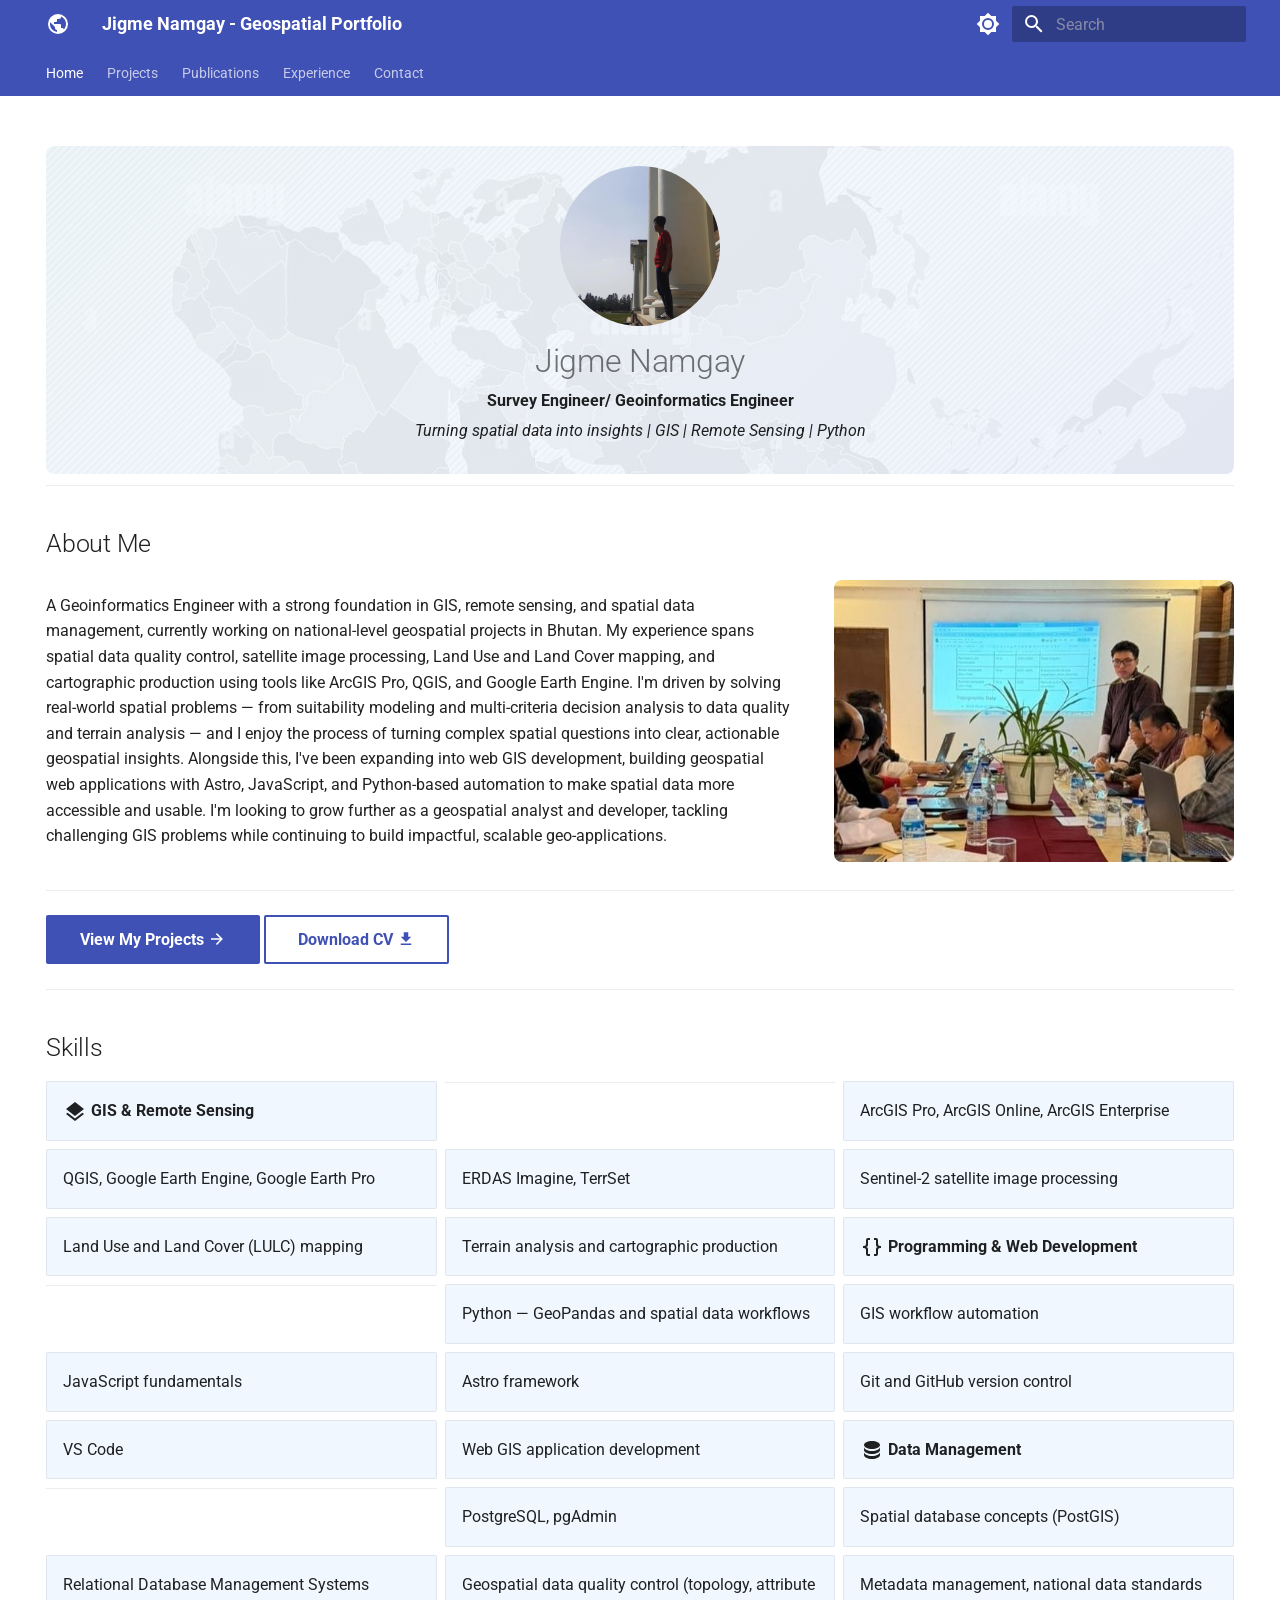
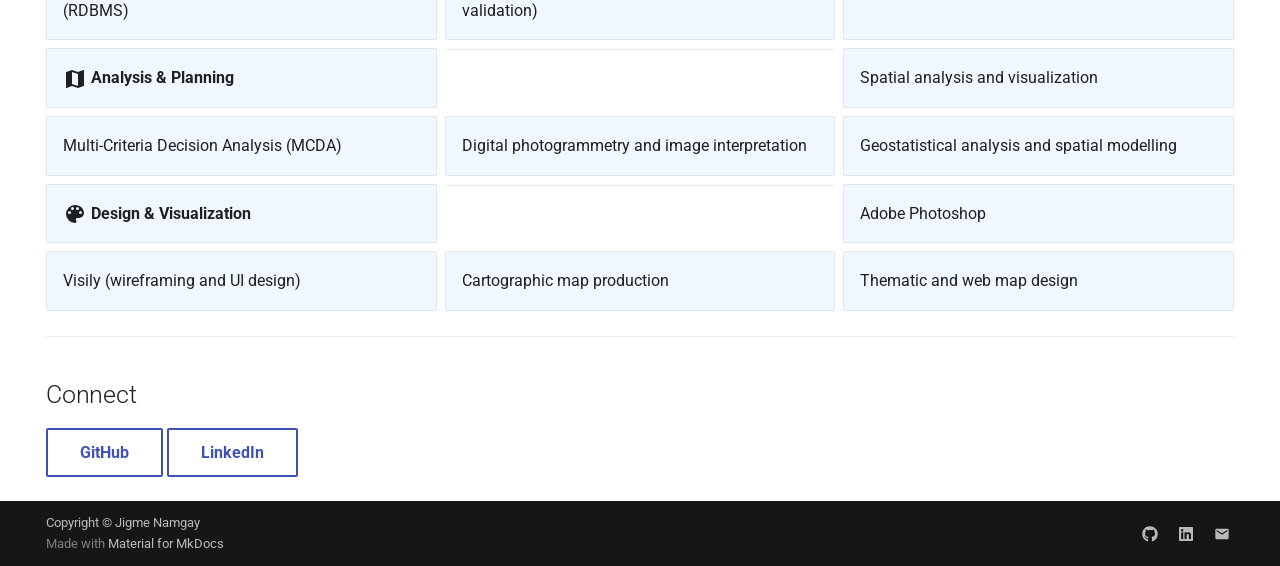
==== index.html @ ab0cf304 "Deployed d652d00 with MkDocs version: 1.6.1" ====
<!doctype html>
<html lang="en" class="no-js">
  <head>
    
      <meta charset="utf-8">
      <meta name="viewport" content="width=device-width,initial-scale=1">
      
        <meta name="description" content="Portfolio of Jigme Namgay — GIS, Remote Sensing, and Spatial Data Science">
      
      
        <meta name="author" content="Jigme Namgay">
      
      
      
      
        <link rel="next" href="projects/">
      
      
        
      
      
      <link rel="icon" href="assets/images/favicon.png">
      <meta name="generator" content="mkdocs-1.6.1, mkdocs-material-9.7.7">
    
    
      
        <title>Jigme Namgay - Geospatial Portfolio</title>
      
    
    
      <link rel="stylesheet" href="assets/stylesheets/main.ec1eaa64.min.css">
      
        
        <link rel="stylesheet" href="assets/stylesheets/palette.ab4e12ef.min.css">
      
      


    
    
      
    
    
      
        
        
        <link rel="preconnect" href="https://fonts.gstatic.com" crossorigin>
        <link rel="stylesheet" href="https://fonts.googleapis.com/css?family=Roboto:300,300i,400,400i,700,700i%7CRoboto+Mono:400,400i,700,700i&display=fallback">
        <style>:root{--md-text-font:"Roboto";--md-code-font:"Roboto Mono"}</style>
      
    
    
      <link rel="stylesheet" href="assets/css/extra.css">
    
    <script>__md_scope=new URL(".",location),__md_hash=e=>[...e].reduce(((e,_)=>(e<<5)-e+_.charCodeAt(0)),0),__md_get=(e,_=localStorage,t=__md_scope)=>JSON.parse(_.getItem(t.pathname+"."+e)),__md_set=(e,_,t=localStorage,a=__md_scope)=>{try{t.setItem(a.pathname+"."+e,JSON.stringify(_))}catch(e){}}</script>
    
      

    
    
  </head>
  
  
    
    
      
    
    
    
    
    <body dir="ltr" data-md-color-scheme="default" data-md-color-primary="indigo" data-md-color-accent="blue">
  
    
    <input class="md-toggle" data-md-toggle="drawer" type="checkbox" id="__drawer" autocomplete="off">
    <input class="md-toggle" data-md-toggle="search" type="checkbox" id="__search" autocomplete="off">
    <label class="md-overlay" for="__drawer"></label>
    <div data-md-component="skip">
      
        
        <a href="#about-me" class="md-skip">
          Skip to content
        </a>
      
    </div>
    <div data-md-component="announce">
      
    </div>
    
    
      

<header class="md-header" data-md-component="header">
  <nav class="md-header__inner md-grid" aria-label="Header">
    <a href="." title="Jigme Namgay - Geospatial Portfolio" class="md-header__button md-logo" aria-label="Jigme Namgay - Geospatial Portfolio" data-md-component="logo">
      
  
  <svg xmlns="http://www.w3.org/2000/svg" viewBox="0 0 24 24"><path d="M17.9 17.39c-.26-.8-1.01-1.39-1.9-1.39h-1v-3a1 1 0 0 0-1-1H8v-2h2a1 1 0 0 0 1-1V7h2a2 2 0 0 0 2-2v-.41a7.984 7.984 0 0 1 2.9 12.8M11 19.93c-3.95-.49-7-3.85-7-7.93 0-.62.08-1.22.21-1.79L9 15v1a2 2 0 0 0 2 2m1-16A10 10 0 0 0 2 12a10 10 0 0 0 10 10 10 10 0 0 0 10-10A10 10 0 0 0 12 2"/></svg>

    </a>
    <label class="md-header__button md-icon" for="__drawer">
      
      <svg xmlns="http://www.w3.org/2000/svg" viewBox="0 0 24 24"><path d="M3 6h18v2H3zm0 5h18v2H3zm0 5h18v2H3z"/></svg>
    </label>
    <div class="md-header__title" data-md-component="header-title">
      <div class="md-header__ellipsis">
        <div class="md-header__topic">
          <span class="md-ellipsis">
            Jigme Namgay - Geospatial Portfolio
          </span>
        </div>
        <div class="md-header__topic" data-md-component="header-topic">
          <span class="md-ellipsis">
            
              Home
            
          </span>
        </div>
      </div>
    </div>
    
      
        <form class="md-header__option" data-md-component="palette">
  
    
    
    
    <input class="md-option" data-md-color-media="" data-md-color-scheme="default" data-md-color-primary="indigo" data-md-color-accent="blue"  aria-label="Switch to dark mode"  type="radio" name="__palette" id="__palette_0">
    
      <label class="md-header__button md-icon" title="Switch to dark mode" for="__palette_1" hidden>
        <svg xmlns="http://www.w3.org/2000/svg" viewBox="0 0 24 24"><path d="M12 8a4 4 0 0 0-4 4 4 4 0 0 0 4 4 4 4 0 0 0 4-4 4 4 0 0 0-4-4m0 10a6 6 0 0 1-6-6 6 6 0 0 1 6-6 6 6 0 0 1 6 6 6 6 0 0 1-6 6m8-9.31V4h-4.69L12 .69 8.69 4H4v4.69L.69 12 4 15.31V20h4.69L12 23.31 15.31 20H20v-4.69L23.31 12z"/></svg>
      </label>
    
  
    
    
    
    <input class="md-option" data-md-color-media="" data-md-color-scheme="slate" data-md-color-primary="indigo" data-md-color-accent="blue"  aria-label="Switch to light mode"  type="radio" name="__palette" id="__palette_1">
    
      <label class="md-header__button md-icon" title="Switch to light mode" for="__palette_0" hidden>
        <svg xmlns="http://www.w3.org/2000/svg" viewBox="0 0 24 24"><path d="M12 18c-.89 0-1.74-.2-2.5-.55C11.56 16.5 13 14.42 13 12s-1.44-4.5-3.5-5.45C10.26 6.2 11.11 6 12 6a6 6 0 0 1 6 6 6 6 0 0 1-6 6m8-9.31V4h-4.69L12 .69 8.69 4H4v4.69L.69 12 4 15.31V20h4.69L12 23.31 15.31 20H20v-4.69L23.31 12z"/></svg>
      </label>
    
  
</form>
      
    
    
      <script>var palette=__md_get("__palette");if(palette&&palette.color){if("(prefers-color-scheme)"===palette.color.media){var media=matchMedia("(prefers-color-scheme: light)"),input=document.querySelector(media.matches?"[data-md-color-media='(prefers-color-scheme: light)']":"[data-md-color-media='(prefers-color-scheme: dark)']");palette.color.media=input.getAttribute("data-md-color-media"),palette.color.scheme=input.getAttribute("data-md-color-scheme"),palette.color.primary=input.getAttribute("data-md-color-primary"),palette.color.accent=input.getAttribute("data-md-color-accent")}for(var[key,value]of Object.entries(palette.color))document.body.setAttribute("data-md-color-"+key,value)}</script>
    
    
    
      
      
        <label class="md-header__button md-icon" for="__search">
          
          <svg xmlns="http://www.w3.org/2000/svg" viewBox="0 0 24 24"><path d="M9.5 3A6.5 6.5 0 0 1 16 9.5c0 1.61-.59 3.09-1.56 4.23l.27.27h.79l5 5-1.5 1.5-5-5v-.79l-.27-.27A6.52 6.52 0 0 1 9.5 16 6.5 6.5 0 0 1 3 9.5 6.5 6.5 0 0 1 9.5 3m0 2C7 5 5 7 5 9.5S7 14 9.5 14 14 12 14 9.5 12 5 9.5 5"/></svg>
        </label>
        <div class="md-search" data-md-component="search" role="dialog">
  <label class="md-search__overlay" for="__search"></label>
  <div class="md-search__inner" role="search">
    <form class="md-search__form" name="search">
      <input type="text" class="md-search__input" name="query" aria-label="Search" placeholder="Search" autocapitalize="off" autocorrect="off" autocomplete="off" spellcheck="false" data-md-component="search-query" required>
      <label class="md-search__icon md-icon" for="__search">
        
        <svg xmlns="http://www.w3.org/2000/svg" viewBox="0 0 24 24"><path d="M9.5 3A6.5 6.5 0 0 1 16 9.5c0 1.61-.59 3.09-1.56 4.23l.27.27h.79l5 5-1.5 1.5-5-5v-.79l-.27-.27A6.52 6.52 0 0 1 9.5 16 6.5 6.5 0 0 1 3 9.5 6.5 6.5 0 0 1 9.5 3m0 2C7 5 5 7 5 9.5S7 14 9.5 14 14 12 14 9.5 12 5 9.5 5"/></svg>
        
        <svg xmlns="http://www.w3.org/2000/svg" viewBox="0 0 24 24"><path d="M20 11v2H8l5.5 5.5-1.42 1.42L4.16 12l7.92-7.92L13.5 5.5 8 11z"/></svg>
      </label>
      <nav class="md-search__options" aria-label="Search">
        
        <button type="reset" class="md-search__icon md-icon" title="Clear" aria-label="Clear" tabindex="-1">
          
          <svg xmlns="http://www.w3.org/2000/svg" viewBox="0 0 24 24"><path d="M19 6.41 17.59 5 12 10.59 6.41 5 5 6.41 10.59 12 5 17.59 6.41 19 12 13.41 17.59 19 19 17.59 13.41 12z"/></svg>
        </button>
      </nav>
      
    </form>
    <div class="md-search__output">
      <div class="md-search__scrollwrap" tabindex="0" data-md-scrollfix>
        <div class="md-search-result" data-md-component="search-result">
          <div class="md-search-result__meta">
            Initializing search
          </div>
          <ol class="md-search-result__list" role="presentation"></ol>
        </div>
      </div>
    </div>
  </div>
</div>
      
    
    
  </nav>
  
</header>
    
    <div class="md-container" data-md-component="container">
      
      
        
          
            
<nav class="md-tabs" aria-label="Tabs" data-md-component="tabs">
  <div class="md-grid">
    <ul class="md-tabs__list">
      
        
  
  
  
    
  
  
    <li class="md-tabs__item md-tabs__item--active">
      <a href="." class="md-tabs__link">
        
  
  
    
  
  Home

      </a>
    </li>
  

      
        
  
  
  
  
    
    
      <li class="md-tabs__item">
        <a href="projects/" class="md-tabs__link">
          
  
  
  Projects

        </a>
      </li>
    
  

      
        
  
  
  
  
    <li class="md-tabs__item">
      <a href="publications/" class="md-tabs__link">
        
  
  
    
  
  Publications

      </a>
    </li>
  

      
        
  
  
  
  
    <li class="md-tabs__item">
      <a href="experience/" class="md-tabs__link">
        
  
  
    
  
  Experience

      </a>
    </li>
  

      
        
  
  
  
  
    <li class="md-tabs__item">
      <a href="contact/" class="md-tabs__link">
        
  
  
    
  
  Contact

      </a>
    </li>
  

      
    </ul>
  </div>
</nav>
          
        
      
      <main class="md-main" data-md-component="main">
        <div class="md-main__inner md-grid">
          
            
              
                
              
              <div class="md-sidebar md-sidebar--primary" data-md-component="sidebar" data-md-type="navigation" hidden>
                <div class="md-sidebar__scrollwrap">
                  <div class="md-sidebar__inner">
                    


  


<nav class="md-nav md-nav--primary md-nav--lifted" aria-label="Navigation" data-md-level="0">
  <label class="md-nav__title" for="__drawer">
    <a href="." title="Jigme Namgay - Geospatial Portfolio" class="md-nav__button md-logo" aria-label="Jigme Namgay - Geospatial Portfolio" data-md-component="logo">
      
  
  <svg xmlns="http://www.w3.org/2000/svg" viewBox="0 0 24 24"><path d="M17.9 17.39c-.26-.8-1.01-1.39-1.9-1.39h-1v-3a1 1 0 0 0-1-1H8v-2h2a1 1 0 0 0 1-1V7h2a2 2 0 0 0 2-2v-.41a7.984 7.984 0 0 1 2.9 12.8M11 19.93c-3.95-.49-7-3.85-7-7.93 0-.62.08-1.22.21-1.79L9 15v1a2 2 0 0 0 2 2m1-16A10 10 0 0 0 2 12a10 10 0 0 0 10 10 10 10 0 0 0 10-10A10 10 0 0 0 12 2"/></svg>

    </a>
    Jigme Namgay - Geospatial Portfolio
  </label>
  
  <ul class="md-nav__list" data-md-scrollfix>
    
      
      
  
  
    
  
  
  
    <li class="md-nav__item md-nav__item--active">
      
      <input class="md-nav__toggle md-toggle" type="checkbox" id="__toc">
      
      
      
        <label class="md-nav__link md-nav__link--active" for="__toc">
          
  
  
  <span class="md-ellipsis">
    
  
    Home
  

    
  </span>
  
  

          <span class="md-nav__icon md-icon"></span>
        </label>
      
      <a href="." class="md-nav__link md-nav__link--active">
        
  
  
  <span class="md-ellipsis">
    
  
    Home
  

    
  </span>
  
  

      </a>
      
        

<nav class="md-nav md-nav--secondary" aria-label="Table of contents">
  
  
  
  
    <label class="md-nav__title" for="__toc">
      <span class="md-nav__icon md-icon"></span>
      Table of contents
    </label>
    <ul class="md-nav__list" data-md-component="toc" data-md-scrollfix>
      
        <li class="md-nav__item">
  <a href="#about-me" class="md-nav__link">
    <span class="md-ellipsis">
      
        About Me
      
    </span>
  </a>
  
</li>
      
        <li class="md-nav__item">
  <a href="#skills" class="md-nav__link">
    <span class="md-ellipsis">
      
        Skills
      
    </span>
  </a>
  
</li>
      
        <li class="md-nav__item">
  <a href="#connect" class="md-nav__link">
    <span class="md-ellipsis">
      
        Connect
      
    </span>
  </a>
  
</li>
      
    </ul>
  
</nav>
      
    </li>
  

    
      
      
  
  
  
  
    
    
    
    
      
      
    
    
    <li class="md-nav__item md-nav__item--nested">
      
        
        
        <input class="md-nav__toggle md-toggle " type="checkbox" id="__nav_2" >
        
          
          <label class="md-nav__link" for="__nav_2" id="__nav_2_label" tabindex="0">
            
  
  
  <span class="md-ellipsis">
    
  
    Projects
  

    
  </span>
  
  

            <span class="md-nav__icon md-icon"></span>
          </label>
        
        <nav class="md-nav" data-md-level="1" aria-labelledby="__nav_2_label" aria-expanded="false">
          <label class="md-nav__title" for="__nav_2">
            <span class="md-nav__icon md-icon"></span>
            
  
    Projects
  

          </label>
          <ul class="md-nav__list" data-md-scrollfix>
            
              
                
  
  
  
  
    <li class="md-nav__item">
      <a href="projects/" class="md-nav__link">
        
  
  
  <span class="md-ellipsis">
    
  
    All Projects
  

    
  </span>
  
  

      </a>
    </li>
  

              
            
              
                
  
  
  
  
    <li class="md-nav__item">
      <a href="projects/NSDI-project/" class="md-nav__link">
        
  
  
  <span class="md-ellipsis">
    
  
    NSDI Project
  

    
  </span>
  
  

      </a>
    </li>
  

              
            
              
                
  
  
  
  
    <li class="md-nav__item">
      <a href="projects/alienable-land-mcda/" class="md-nav__link">
        
  
  
  <span class="md-ellipsis">
    
  
    Alienable Land Mapping (MCDA)
  

    
  </span>
  
  

      </a>
    </li>
  

              
            
              
                
  
  
  
  
    <li class="md-nav__item">
      <a href="projects/sample-notebook/" class="md-nav__link">
        
  
  
  <span class="md-ellipsis">
    
  
    Sample Notebook
  

    
  </span>
  
  

      </a>
    </li>
  

              
            
          </ul>
        </nav>
      
    </li>
  

    
      
      
  
  
  
  
    <li class="md-nav__item">
      <a href="publications/" class="md-nav__link">
        
  
  
  <span class="md-ellipsis">
    
  
    Publications
  

    
  </span>
  
  

      </a>
    </li>
  

    
      
      
  
  
  
  
    <li class="md-nav__item">
      <a href="experience/" class="md-nav__link">
        
  
  
  <span class="md-ellipsis">
    
  
    Experience
  

    
  </span>
  
  

      </a>
    </li>
  

    
      
      
  
  
  
  
    <li class="md-nav__item">
      <a href="contact/" class="md-nav__link">
        
  
  
  <span class="md-ellipsis">
    
  
    Contact
  

    
  </span>
  
  

      </a>
    </li>
  

    
  </ul>
</nav>
                  </div>
                </div>
              </div>
            
            
              
                
              
              <div class="md-sidebar md-sidebar--secondary" data-md-component="sidebar" data-md-type="toc" hidden>
                <div class="md-sidebar__scrollwrap">
                  <div class="md-sidebar__inner">
                    

<nav class="md-nav md-nav--secondary" aria-label="Table of contents">
  
  
  
  
    <label class="md-nav__title" for="__toc">
      <span class="md-nav__icon md-icon"></span>
      Table of contents
    </label>
    <ul class="md-nav__list" data-md-component="toc" data-md-scrollfix>
      
        <li class="md-nav__item">
  <a href="#about-me" class="md-nav__link">
    <span class="md-ellipsis">
      
        About Me
      
    </span>
  </a>
  
</li>
      
        <li class="md-nav__item">
  <a href="#skills" class="md-nav__link">
    <span class="md-ellipsis">
      
        Skills
      
    </span>
  </a>
  
</li>
      
        <li class="md-nav__item">
  <a href="#connect" class="md-nav__link">
    <span class="md-ellipsis">
      
        Connect
      
    </span>
  </a>
  
</li>
      
    </ul>
  
</nav>
                  </div>
                </div>
              </div>
            
          
          
            <div class="md-content" data-md-component="content">
              
              <article class="md-content__inner md-typeset">
                
                  
  




<!--
CHECKLIST FOR THIS PAGE:
- [ ] Replace [YOUR NAME] with your full name (3 places)
- [ ] Replace [YOUR JOB TITLE] with your current or target role
- [ ] Replace [YOUR TAGLINE] with a short phrase describing your focus
- [ ] Rewrite the About Me paragraph with your own words
- [ ] Replace assets/images/profile.png with your actual photo (keep the filename or update it below)
- [ ] Replace assets/images/about.png with your own image (a field photo, map, or workspace shot)
- [ ] Edit the skill cards to match your actual skills (add, remove, or rename cards as needed)
- [ ] Update GitHub and LinkedIn links in the Connect section
- [ ] Add your CV PDF to docs/assets/ and update the filename in the Download CV button
-->

<div class="hero">
  <img src="assets/images/profile.png" alt="[YOUR NAME]" class="profile-photo">
  <h1>Jigme Namgay</h1>
  <p><strong>Survey Engineer/ Geoinformatics Engineer </strong></p>
  <p><em>Turning spatial data into insights | GIS | Remote Sensing | Python</em></p>
</div>

<hr />
<h2 id="about-me">About Me</h2>
<div class="about-section">
<div class="about-text">
<p>A Geoinformatics Engineer with a strong foundation in GIS, remote sensing, and spatial data management, currently working on national-level geospatial projects in Bhutan. My experience spans spatial data quality control, satellite image processing, Land Use and Land Cover mapping, and cartographic production using tools like ArcGIS Pro, QGIS, and Google Earth Engine. I'm driven by solving real-world spatial problems — from suitability modeling and multi-criteria decision analysis to data quality and terrain analysis — and I enjoy the process of turning complex spatial questions into clear, actionable geospatial insights. Alongside this, I've been expanding into web GIS development, building geospatial web applications with Astro, JavaScript, and Python-based automation to make spatial data more accessible and usable. I'm looking to grow further as a geospatial analyst and developer, tackling challenging GIS problems while continuing to build impactful, scalable geo-applications.</p>
</div>
<div class="about-image">
  <img src="assets/images/about.png" alt="About">
</div>
</div>
<hr />
<p><a class="md-button md-button--primary" href="projects/">View My Projects <span class="twemoji"><svg xmlns="http://www.w3.org/2000/svg" viewBox="0 0 24 24"><path d="M4 11v2h12l-5.5 5.5 1.42 1.42L19.84 12l-7.92-7.92L10.5 5.5 16 11z"/></svg></span></a>
<a class="md-button" href="assets/Jigme%20Namgay-CV.pdf">Download CV <span class="twemoji"><svg xmlns="http://www.w3.org/2000/svg" viewBox="0 0 24 24"><path d="M5 20h14v-2H5m14-9h-4V3H9v6H5l7 7z"/></svg></span></a></p>
<hr />
<h2 id="skills">Skills</h2>
<div class="grid cards">
<ul>
<li><span class="twemoji lg middle"><svg xmlns="http://www.w3.org/2000/svg" viewBox="0 0 24 24"><path d="m12 16 7.36-5.73L21 9l-9-7-9 7 1.63 1.27M12 18.54l-7.38-5.73L3 14.07l9 7 9-7-1.63-1.27z"/></svg></span> <strong>GIS &amp; Remote Sensing</strong></li>
</ul>
<hr />
<ul>
<li>ArcGIS Pro, ArcGIS Online, ArcGIS Enterprise</li>
<li>QGIS, Google Earth Engine, Google Earth Pro</li>
<li>ERDAS Imagine, TerrSet</li>
<li>Sentinel-2 satellite image processing</li>
<li>Land Use and Land Cover (LULC) mapping</li>
<li>
<p>Terrain analysis and cartographic production</p>
</li>
<li>
<p><span class="twemoji lg middle"><svg xmlns="http://www.w3.org/2000/svg" viewBox="0 0 24 24"><path d="M8 3a2 2 0 0 0-2 2v4a2 2 0 0 1-2 2H3v2h1a2 2 0 0 1 2 2v4a2 2 0 0 0 2 2h2v-2H8v-5a2 2 0 0 0-2-2 2 2 0 0 0 2-2V5h2V3m6 0a2 2 0 0 1 2 2v4a2 2 0 0 0 2 2h1v2h-1a2 2 0 0 0-2 2v4a2 2 0 0 1-2 2h-2v-2h2v-5a2 2 0 0 1 2-2 2 2 0 0 1-2-2V5h-2V3z"/></svg></span> <strong>Programming &amp; Web Development</strong></p>
</li>
</ul>
<hr />
<ul>
<li>Python — GeoPandas and spatial data workflows</li>
<li>GIS workflow automation</li>
<li>JavaScript fundamentals</li>
<li>Astro framework</li>
<li>Git and GitHub version control</li>
<li>VS Code</li>
<li>
<p>Web GIS application development</p>
</li>
<li>
<p><span class="twemoji lg middle"><svg xmlns="http://www.w3.org/2000/svg" viewBox="0 0 24 24"><path d="M12 3C7.58 3 4 4.79 4 7s3.58 4 8 4 8-1.79 8-4-3.58-4-8-4M4 9v3c0 2.21 3.58 4 8 4s8-1.79 8-4V9c0 2.21-3.58 4-8 4s-8-1.79-8-4m0 5v3c0 2.21 3.58 4 8 4s8-1.79 8-4v-3c0 2.21-3.58 4-8 4s-8-1.79-8-4"/></svg></span> <strong>Data Management</strong></p>
</li>
</ul>
<hr />
<ul>
<li>PostgreSQL, pgAdmin</li>
<li>Spatial database concepts (PostGIS)</li>
<li>Relational Database Management Systems (RDBMS)</li>
<li>Geospatial data quality control (topology, attribute validation)</li>
<li>
<p>Metadata management, national data standards</p>
</li>
<li>
<p><span class="twemoji lg middle"><svg xmlns="http://www.w3.org/2000/svg" viewBox="0 0 24 24"><path d="m15 19-6-2.11V5l6 2.11M20.5 3h-.16L15 5.1 9 3 3.36 4.9c-.21.07-.36.25-.36.48V20.5a.5.5 0 0 0 .5.5c.05 0 .11 0 .16-.03L9 18.9l6 2.1 5.64-1.9c.21-.1.36-.25.36-.48V3.5a.5.5 0 0 0-.5-.5"/></svg></span> <strong>Analysis &amp; Planning</strong></p>
</li>
</ul>
<hr />
<ul>
<li>Spatial analysis and visualization</li>
<li>Multi-Criteria Decision Analysis (MCDA)</li>
<li>Digital photogrammetry and image interpretation</li>
<li>
<p>Geostatistical analysis and spatial modelling</p>
</li>
<li>
<p><span class="twemoji lg middle"><svg xmlns="http://www.w3.org/2000/svg" viewBox="0 0 24 24"><path d="M17.5 12a1.5 1.5 0 0 1-1.5-1.5A1.5 1.5 0 0 1 17.5 9a1.5 1.5 0 0 1 1.5 1.5 1.5 1.5 0 0 1-1.5 1.5m-3-4A1.5 1.5 0 0 1 13 6.5 1.5 1.5 0 0 1 14.5 5 1.5 1.5 0 0 1 16 6.5 1.5 1.5 0 0 1 14.5 8m-5 0A1.5 1.5 0 0 1 8 6.5 1.5 1.5 0 0 1 9.5 5 1.5 1.5 0 0 1 11 6.5 1.5 1.5 0 0 1 9.5 8m-3 4A1.5 1.5 0 0 1 5 10.5 1.5 1.5 0 0 1 6.5 9 1.5 1.5 0 0 1 8 10.5 1.5 1.5 0 0 1 6.5 12M12 3a9 9 0 0 0-9 9 9 9 0 0 0 9 9 1.5 1.5 0 0 0 1.5-1.5c0-.39-.15-.74-.39-1-.23-.27-.38-.62-.38-1a1.5 1.5 0 0 1 1.5-1.5H16a5 5 0 0 0 5-5c0-4.42-4.03-8-9-8"/></svg></span> <strong>Design &amp; Visualization</strong></p>
</li>
</ul>
<hr />
<ul>
<li>Adobe Photoshop</li>
<li>Visily (wireframing and UI design)</li>
<li>Cartographic map production</li>
<li>Thematic and web map design</li>
</ul>
</div>
<hr />
<h2 id="connect">Connect</h2>
<p><a class="md-button" href="https://github.com/Jimme09">GitHub</a>
<a class="md-button" href="https://linkedin.com/in/jigme-n">LinkedIn</a></p>







  
  




  



                
              </article>
            </div>
          
          
<script>var target=document.getElementById(location.hash.slice(1));target&&target.name&&(target.checked=target.name.startsWith("__tabbed_"))</script>
        </div>
        
          <button type="button" class="md-top md-icon" data-md-component="top" hidden>
  
  <svg xmlns="http://www.w3.org/2000/svg" viewBox="0 0 24 24"><path d="M13 20h-2V8l-5.5 5.5-1.42-1.42L12 4.16l7.92 7.92-1.42 1.42L13 8z"/></svg>
  Back to top
</button>
        
      </main>
      
        <footer class="md-footer">
  
  <div class="md-footer-meta md-typeset">
    <div class="md-footer-meta__inner md-grid">
      <div class="md-copyright">
  
    <div class="md-copyright__highlight">
      Copyright &copy; Jigme Namgay
    </div>
  
  
    Made with
    <a href="https://squidfunk.github.io/mkdocs-material/" target="_blank" rel="noopener">
      Material for MkDocs
    </a>
  
</div>
      
        
<div class="md-social">
  
    
    
    
    
      
      
    
    <a href="https://github.com/Jimme09" target="_blank" rel="noopener" title="github.com" class="md-social__link">
      <svg xmlns="http://www.w3.org/2000/svg" viewBox="0 0 512 512"><!--! Font Awesome Free 7.1.0 by @fontawesome - https://fontawesome.com License - https://fontawesome.com/license/free (Icons: CC BY 4.0, Fonts: SIL OFL 1.1, Code: MIT License) Copyright 2025 Fonticons, Inc.--><path d="M173.9 397.4c0 2-2.3 3.6-5.2 3.6-3.3.3-5.6-1.3-5.6-3.6 0-2 2.3-3.6 5.2-3.6 3-.3 5.6 1.3 5.6 3.6m-31.1-4.5c-.7 2 1.3 4.3 4.3 4.9 2.6 1 5.6 0 6.2-2s-1.3-4.3-4.3-5.2c-2.6-.7-5.5.3-6.2 2.3m44.2-1.7c-2.9.7-4.9 2.6-4.6 4.9.3 2 2.9 3.3 5.9 2.6 2.9-.7 4.9-2.6 4.6-4.6-.3-1.9-3-3.2-5.9-2.9M252.8 8C114.1 8 8 113.3 8 252c0 110.9 69.8 205.8 169.5 239.2 12.8 2.3 17.3-5.6 17.3-12.1 0-6.2-.3-40.4-.3-61.4 0 0-70 15-84.7-29.8 0 0-11.4-29.1-27.8-36.6 0 0-22.9-15.7 1.6-15.4 0 0 24.9 2 38.6 25.8 21.9 38.6 58.6 27.5 72.9 20.9 2.3-16 8.8-27.1 16-33.7-55.9-6.2-112.3-14.3-112.3-110.5 0-27.5 7.6-41.3 23.6-58.9-2.6-6.5-11.1-33.3 2.6-67.9 20.9-6.5 69 27 69 27 20-5.6 41.5-8.5 62.8-8.5s42.8 2.9 62.8 8.5c0 0 48.1-33.6 69-27 13.7 34.7 5.2 61.4 2.6 67.9 16 17.7 25.8 31.5 25.8 58.9 0 96.5-58.9 104.2-114.8 110.5 9.2 7.9 17 22.9 17 46.4 0 33.7-.3 75.4-.3 83.6 0 6.5 4.6 14.4 17.3 12.1C436.2 457.8 504 362.9 504 252 504 113.3 391.5 8 252.8 8M105.2 352.9c-1.3 1-1 3.3.7 5.2 1.6 1.6 3.9 2.3 5.2 1 1.3-1 1-3.3-.7-5.2-1.6-1.6-3.9-2.3-5.2-1m-10.8-8.1c-.7 1.3.3 2.9 2.3 3.9 1.6 1 3.6.7 4.3-.7.7-1.3-.3-2.9-2.3-3.9-2-.6-3.6-.3-4.3.7m32.4 35.6c-1.6 1.3-1 4.3 1.3 6.2 2.3 2.3 5.2 2.6 6.5 1 1.3-1.3.7-4.3-1.3-6.2-2.2-2.3-5.2-2.6-6.5-1m-11.4-14.7c-1.6 1-1.6 3.6 0 5.9s4.3 3.3 5.6 2.3c1.6-1.3 1.6-3.9 0-6.2-1.4-2.3-4-3.3-5.6-2"/></svg>
    </a>
  
    
    
    
    
      
      
    
    <a href="https://linkedin.com/in/jigme-n" target="_blank" rel="noopener" title="linkedin.com" class="md-social__link">
      <svg xmlns="http://www.w3.org/2000/svg" viewBox="0 0 448 512"><!--! Font Awesome Free 7.1.0 by @fontawesome - https://fontawesome.com License - https://fontawesome.com/license/free (Icons: CC BY 4.0, Fonts: SIL OFL 1.1, Code: MIT License) Copyright 2025 Fonticons, Inc.--><path d="M416 32H31.9C14.3 32 0 46.5 0 64.3v383.4C0 465.5 14.3 480 31.9 480H416c17.6 0 32-14.5 32-32.3V64.3c0-17.8-14.4-32.3-32-32.3M135.4 416H69V202.2h66.5V416zM102.2 96a38.5 38.5 0 1 1 0 77 38.5 38.5 0 1 1 0-77m282.1 320h-66.4V312c0-24.8-.5-56.7-34.5-56.7-34.6 0-39.9 27-39.9 54.9V416h-66.4V202.2h63.7v29.2h.9c8.9-16.8 30.6-34.5 62.9-34.5 67.2 0 79.7 44.3 79.7 101.9z"/></svg>
    </a>
  
    
    
    
    
    <a href="mailto:j.namgay11@gmail.com" target="_blank" rel="noopener" title="" class="md-social__link">
      <svg xmlns="http://www.w3.org/2000/svg" viewBox="0 0 24 24"><path d="m20 8-8 5-8-5V6l8 5 8-5m0-2H4c-1.11 0-2 .89-2 2v12a2 2 0 0 0 2 2h16a2 2 0 0 0 2-2V6a2 2 0 0 0-2-2"/></svg>
    </a>
  
</div>
      
    </div>
  </div>
</footer>
      
    </div>
    <div class="md-dialog" data-md-component="dialog">
      <div class="md-dialog__inner md-typeset"></div>
    </div>
    
    
    
      
      
      <script id="__config" type="application/json">{"annotate": null, "base": ".", "features": ["navigation.tabs", "navigation.top", "content.code.copy"], "search": "assets/javascripts/workers/search.2c215733.min.js", "tags": null, "translations": {"clipboard.copied": "Copied to clipboard", "clipboard.copy": "Copy to clipboard", "search.result.more.one": "1 more on this page", "search.result.more.other": "# more on this page", "search.result.none": "No matching documents", "search.result.one": "1 matching document", "search.result.other": "# matching documents", "search.result.placeholder": "Type to start searching", "search.result.term.missing": "Missing", "select.version": "Select version"}, "version": null}</script>
    
    
      <script src="assets/javascripts/bundle.d7400e89.min.js"></script>
      
    
  </body>
</html>
---- assets/stylesheets/main.ec1eaa64.min.css ----
@charset "UTF-8";html{-webkit-text-size-adjust:none;-moz-text-size-adjust:none;text-size-adjust:none;box-sizing:border-box}*,:after,:before{box-sizing:inherit}@media (prefers-reduced-motion){*,:after,:before{transition:none!important}}body{margin:0}a,button,input,label{-webkit-tap-highlight-color:transparent}a{color:inherit;text-decoration:none}hr{border:0;box-sizing:initial;display:block;height:.05rem;overflow:visible;padding:0}small{font-size:80%}sub,sup{line-height:1em}img{border-style:none}table{border-collapse:initial;border-spacing:0}td,th{font-weight:400;vertical-align:top}button{background:#0000;border:0;font-family:inherit;font-size:inherit;margin:0;padding:0}input{border:0;outline:none}:root{--md-primary-fg-color:#4051b5;--md-primary-fg-color--light:#5d6cc0;--md-primary-fg-color--dark:#303fa1;--md-primary-bg-color:#fff;--md-primary-bg-color--light:#ffffffb3;--md-accent-fg-color:#526cfe;--md-accent-fg-color--transparent:#526cfe1a;--md-accent-bg-color:#fff;--md-accent-bg-color--light:#ffffffb3}[data-md-color-scheme=default]{color-scheme:light}[data-md-color-scheme=default] img[src$="#gh-dark-mode-only"],[data-md-color-scheme=default] img[src$="#only-dark"]{display:none}:root,[data-md-color-scheme=default]{--md-hue:225deg;--md-default-fg-color:#000000de;--md-default-fg-color--light:#0000008a;--md-default-fg-color--lighter:#00000052;--md-default-fg-color--lightest:#00000012;--md-default-bg-color:#fff;--md-default-bg-color--light:#ffffffb3;--md-default-bg-color--lighter:#ffffff4d;--md-default-bg-color--lightest:#ffffff1f;--md-code-fg-color:#36464e;--md-code-bg-color:#f5f5f5;--md-code-bg-color--light:#f5f5f5b3;--md-code-bg-color--lighter:#f5f5f54d;--md-code-hl-color:#4287ff;--md-code-hl-color--light:#4287ff1a;--md-code-hl-number-color:#d52a2a;--md-code-hl-special-color:#db1457;--md-code-hl-function-color:#a846b9;--md-code-hl-constant-color:#6e59d9;--md-code-hl-keyword-color:#3f6ec6;--md-code-hl-string-color:#1c7d4d;--md-code-hl-name-color:var(--md-code-fg-color);--md-code-hl-operator-color:var(--md-default-fg-color--light);--md-code-hl-punctuation-color:var(--md-default-fg-color--light);--md-code-hl-comment-color:var(--md-default-fg-color--light);--md-code-hl-generic-color:var(--md-default-fg-color--light);--md-code-hl-variable-color:var(--md-default-fg-color--light);--md-typeset-color:var(--md-default-fg-color);--md-typeset-a-color:var(--md-primary-fg-color);--md-typeset-del-color:#f5503d26;--md-typeset-ins-color:#0bd57026;--md-typeset-kbd-color:#fafafa;--md-typeset-kbd-accent-color:#fff;--md-typeset-kbd-border-color:#b8b8b8;--md-typeset-mark-color:#ffff0080;--md-typeset-table-color:#0000001f;--md-typeset-table-color--light:rgba(0,0,0,.035);--md-admonition-fg-color:var(--md-default-fg-color);--md-admonition-bg-color:var(--md-default-bg-color);--md-warning-fg-color:#000000de;--md-warning-bg-color:#ff9;--md-footer-fg-color:#fff;--md-footer-fg-color--light:#ffffffb3;--md-footer-fg-color--lighter:#ffffff73;--md-footer-bg-color:#000000de;--md-footer-bg-color--dark:#00000052;--md-shadow-z1:0 0.2rem 0.5rem #0000000d,0 0 0.05rem #0000001a;--md-shadow-z2:0 0.2rem 0.5rem #0000001a,0 0 0.05rem #00000040;--md-shadow-z3:0 0.2rem 0.5rem #0003,0 0 0.05rem #00000059}.md-icon svg{fill:currentcolor;display:block;height:1.2rem;width:1.2rem}body{-webkit-font-smoothing:antialiased;-moz-osx-font-smoothing:grayscale;--md-text-font-family:var(--md-text-font,_),-apple-system,BlinkMacSystemFont,Helvetica,Arial,sans-serif;--md-code-font-family:var(--md-code-font,_),SFMono-Regular,Consolas,Menlo,monospace}aside,body,input{font-feature-settings:"kern","liga";color:var(--md-typeset-color);font-family:var(--md-text-font-family)}code,kbd,pre{font-feature-settings:"kern";font-family:var(--md-code-font-family)}:root{--md-typeset-table-sort-icon:url('data:image/svg+xml;charset=utf-8,<svg xmlns="http://www.w3.org/2000/svg" viewBox="0 0 24 24"><path d="m18 21-4-4h3V7h-3l4-4 4 4h-3v10h3M2 19v-2h10v2M2 13v-2h7v2M2 7V5h4v2z"/></svg>');--md-typeset-table-sort-icon--asc:url('data:image/svg+xml;charset=utf-8,<svg xmlns="http://www.w3.org/2000/svg" viewBox="0 0 24 24"><path d="M19 17h3l-4 4-4-4h3V3h2M2 17h10v2H2M6 5v2H2V5m0 6h7v2H2z"/></svg>');--md-typeset-table-sort-icon--desc:url('data:image/svg+xml;charset=utf-8,<svg xmlns="http://www.w3.org/2000/svg" viewBox="0 0 24 24"><path d="M19 7h3l-4-4-4 4h3v14h2M2 17h10v2H2M6 5v2H2V5m0 6h7v2H2z"/></svg>')}.md-typeset{-webkit-print-color-adjust:exact;color-adjust:exact;font-size:.8rem;line-height:1.6;overflow-wrap:break-word}@media print{.md-typeset{font-size:.68rem}}.md-typeset blockquote,.md-typeset dl,.md-typeset figure,.md-typeset ol,.md-typeset pre,.md-typeset ul{margin-bottom:1em;margin-top:1em}.md-typeset h1{color:var(--md-default-fg-color--light);font-size:2em;line-height:1.3;margin:0 0 1.25em}.md-typeset h1,.md-typeset h2{font-weight:300;letter-spacing:-.01em}.md-typeset h2{font-size:1.5625em;line-height:1.4;margin:1.6em 0 .64em}.md-typeset h3{font-size:1.25em;font-weight:400;letter-spacing:-.01em;line-height:1.5;margin:1.6em 0 .8em}.md-typeset h2+h3{margin-top:.8em}.md-typeset h4{font-weight:700;letter-spacing:-.01em;margin:1em 0}.md-typeset h5,.md-typeset h6{color:var(--md-default-fg-color--light);font-size:.8em;font-weight:700;letter-spacing:-.01em;margin:1.25em 0}.md-typeset h5{text-transform:uppercase}.md-typeset h5 code{text-transform:none}.md-typeset hr{border-bottom:.05rem solid var(--md-default-fg-color--lightest);display:flow-root;margin:1.5em 0}.md-typeset a{color:var(--md-typeset-a-color);word-break:break-word}.md-typeset a,.md-typeset a:before{transition:color 125ms}.md-typeset a:focus,.md-typeset a:hover{color:var(--md-accent-fg-color)}.md-typeset a:focus code,.md-typeset a:hover code{background-color:var(--md-accent-fg-color--transparent);color:var(--md-accent-fg-color)}.md-typeset a code{color:var(--md-typeset-a-color)}.md-typeset a.focus-visible{outline-color:var(--md-accent-fg-color);outline-offset:.2rem}.md-typeset code,.md-typeset kbd,.md-typeset pre{color:var(--md-code-fg-color);direction:ltr;font-variant-ligatures:none;transition:background-color 125ms}@media print{.md-typeset code,.md-typeset kbd,.md-typeset pre{white-space:pre-wrap}}.md-typeset code{background-color:var(--md-code-bg-color);border-radius:.1rem;-webkit-box-decoration-break:clone;box-decoration-break:clone;font-size:.85em;padding:0 .2941176471em;transition:color 125ms,background-color 125ms;word-break:break-word}.md-typeset code:not(.focus-visible){-webkit-tap-highlight-color:transparent;outline:none}.md-typeset pre{display:flow-root;line-height:1.4;position:relative}.md-typeset pre>code{-webkit-box-decoration-break:slice;box-decoration-break:slice;box-shadow:none;display:block;margin:0;outline-color:var(--md-accent-fg-color);overflow:auto;padding:.7720588235em 1.1764705882em;scrollbar-color:var(--md-default-fg-color--lighter) #0000;scrollbar-width:thin;touch-action:auto;word-break:normal}.md-typeset pre>code:hover{scrollbar-color:var(--md-accent-fg-color) #0000}.md-typeset pre>code::-webkit-scrollbar{height:.2rem;width:.2rem}.md-typeset pre>code::-webkit-scrollbar-thumb{background-color:var(--md-default-fg-color--lighter)}.md-typeset pre>code::-webkit-scrollbar-thumb:hover{background-color:var(--md-accent-fg-color)}.md-typeset kbd{background-color:var(--md-typeset-kbd-color);border-radius:.1rem;box-shadow:0 .1rem 0 .05rem var(--md-typeset-kbd-border-color),0 .1rem 0 var(--md-typeset-kbd-border-color),0 -.1rem .2rem var(--md-typeset-kbd-accent-color) inset;color:var(--md-default-fg-color);display:inline-block;font-size:.75em;padding:0 .6666666667em;vertical-align:text-top;word-break:break-word}.md-typeset mark{background-color:var(--md-typeset-mark-color);-webkit-box-decoration-break:clone;box-decoration-break:clone;color:inherit;word-break:break-word}.md-typeset abbr{cursor:help;text-decoration:none}.md-typeset [data-preview],.md-typeset abbr{border-bottom:.05rem dotted var(--md-default-fg-color--light)}.md-typeset small{opacity:.75}[dir=ltr] .md-typeset sub,[dir=ltr] .md-typeset sup{margin-left:.078125em}[dir=rtl] .md-typeset sub,[dir=rtl] .md-typeset sup{margin-right:.078125em}[dir=ltr] .md-typeset blockquote{padding-left:.6rem}[dir=rtl] .md-typeset blockquote{padding-right:.6rem}[dir=ltr] .md-typeset blockquote{border-left:.2rem solid var(--md-default-fg-color--lighter)}[dir=rtl] .md-typeset blockquote{border-right:.2rem solid var(--md-default-fg-color--lighter)}.md-typeset blockquote{color:var(--md-default-fg-color--light);margin-left:0;margin-right:0}.md-typeset ul{list-style-type:disc}.md-typeset ul[type]{list-style-type:revert-layer}[dir=ltr] .md-typeset ol,[dir=ltr] .md-typeset ul{margin-left:.625em}[dir=rtl] .md-typeset ol,[dir=rtl] .md-typeset ul{margin-right:.625em}.md-typeset ol,.md-typeset ul{padding:0}.md-typeset ol:not([hidden]),.md-typeset ul:not([hidden]){display:flow-root}.md-typeset ol ol,.md-typeset ul ol{list-style-type:lower-alpha}.md-typeset ol ol ol,.md-typeset ul ol ol{list-style-type:lower-roman}.md-typeset ol ol ol ol,.md-typeset ul ol ol ol{list-style-type:upper-alpha}.md-typeset ol ol ol ol ol,.md-typeset ul ol ol ol ol{list-style-type:upper-roman}.md-typeset ol[type],.md-typeset ul[type]{list-style-type:revert-layer}[dir=ltr] .md-typeset ol li,[dir=ltr] .md-typeset ul li{margin-left:1.25em}[dir=rtl] .md-typeset ol li,[dir=rtl] .md-typeset ul li{margin-right:1.25em}.md-typeset ol li,.md-typeset ul li{margin-bottom:.5em}.md-typeset ol li blockquote,.md-typeset ol li p,.md-typeset ul li blockquote,.md-typeset ul li p{margin:.5em 0}.md-typeset ol li:last-child,.md-typeset ul li:last-child{margin-bottom:0}[dir=ltr] .md-typeset ol li ol,[dir=ltr] .md-typeset ol li ul,[dir=ltr] .md-typeset ul li ol,[dir=ltr] .md-typeset ul li ul{margin-left:.625em}[dir=rtl] .md-typeset ol li ol,[dir=rtl] .md-typeset ol li ul,[dir=rtl] .md-typeset ul li ol,[dir=rtl] .md-typeset ul li ul{margin-right:.625em}.md-typeset ol li ol,.md-typeset ol li ul,.md-typeset ul li ol,.md-typeset ul li ul{margin-bottom:.5em;margin-top:.5em}[dir=ltr] .md-typeset dd{margin-left:1.875em}[dir=rtl] .md-typeset dd{margin-right:1.875em}.md-typeset dd{margin-bottom:1.5em;margin-top:1em}.md-typeset img,.md-typeset svg,.md-typeset video{height:auto;max-width:100%}.md-typeset img[align=left]{margin:1em 1em 1em 0}.md-typeset img[align=right]{margin:1em 0 1em 1em}.md-typeset img[align]:only-child{margin-top:0}.md-typeset figure{display:flow-root;margin:1em auto;max-width:100%;text-align:center;width:fit-content}.md-typeset figure img{display:block;margin:0 auto}.md-typeset figcaption{font-style:italic;margin:1em auto;max-width:24rem}.md-typeset iframe{max-width:100%}.md-typeset table:not([class]){background-color:var(--md-default-bg-color);border:.05rem solid var(--md-typeset-table-color);border-radius:.1rem;display:inline-block;font-size:.64rem;max-width:100%;overflow:auto;touch-action:auto}@media print{.md-typeset table:not([class]){display:table}}.md-typeset table:not([class])+*{margin-top:1.5em}.md-typeset table:not([class]) td>:first-child,.md-typeset table:not([class]) th>:first-child{margin-top:0}.md-typeset table:not([class]) td>:last-child,.md-typeset table:not([class]) th>:last-child{margin-bottom:0}.md-typeset table:not([class]) td:not([align]),.md-typeset table:not([class]) th:not([align]){text-align:left}[dir=rtl] .md-typeset table:not([class]) td:not([align]),[dir=rtl] .md-typeset table:not([class]) th:not([align]){text-align:right}.md-typeset table:not([class]) th{font-weight:700;min-width:5rem;padding:.9375em 1.25em;vertical-align:top}.md-typeset table:not([class]) td{border-top:.05rem solid var(--md-typeset-table-color);padding:.9375em 1.25em;vertical-align:top}.md-typeset table:not([class]) tbody tr{transition:background-color 125ms}.md-typeset table:not([class]) tbody tr:hover{background-color:var(--md-typeset-table-color--light);box-shadow:0 .05rem 0 var(--md-default-bg-color) inset}.md-typeset table:not([class]) a{word-break:normal}.md-typeset table th[role=columnheader]{cursor:pointer}[dir=ltr] .md-typeset table th[role=columnheader]:after{margin-left:.5em}[dir=rtl] .md-typeset table th[role=columnheader]:after{margin-right:.5em}.md-typeset table th[role=columnheader]:after{content:"";display:inline-block;height:1.2em;-webkit-mask-image:var(--md-typeset-table-sort-icon);mask-image:var(--md-typeset-table-sort-icon);-webkit-mask-repeat:no-repeat;mask-repeat:no-repeat;-webkit-mask-size:contain;mask-size:contain;transition:background-color 125ms;vertical-align:text-bottom;width:1.2em}.md-typeset table th[role=columnheader]:hover:after{background-color:var(--md-default-fg-color--lighter)}.md-typeset table th[role=columnheader][aria-sort=ascending]:after{background-color:var(--md-default-fg-color--light);-webkit-mask-image:var(--md-typeset-table-sort-icon--asc);mask-image:var(--md-typeset-table-sort-icon--asc)}.md-typeset table th[role=columnheader][aria-sort=descending]:after{background-color:var(--md-default-fg-color--light);-webkit-mask-image:var(--md-typeset-table-sort-icon--desc);mask-image:var(--md-typeset-table-sort-icon--desc)}.md-typeset__scrollwrap{margin:1em -.8rem;overflow-x:auto;touch-action:auto}.md-typeset__table{display:inline-block;margin-bottom:.5em;padding:0 .8rem}@media print{.md-typeset__table{display:block}}html .md-typeset__table table{display:table;margin:0;overflow:hidden;width:100%}@media screen and (max-width:44.984375em){.md-content__inner>pre{margin:1em -.8rem}.md-content__inner>pre code{border-radius:0}}.md-typeset .md-author{border-radius:100%;display:block;flex-shrink:0;height:1.6rem;overflow:hidden;position:relative;transition:color 125ms,transform 125ms;width:1.6rem}.md-typeset .md-author img{display:block}.md-typeset .md-author--more{background:var(--md-default-fg-color--lightest);color:var(--md-default-fg-color--lighter);font-size:.6rem;font-weight:700;line-height:1.6rem;text-align:center}.md-typeset .md-author--long{height:2.4rem;width:2.4rem}.md-typeset a.md-author{transform:scale(1)}.md-typeset a.md-author img{border-radius:100%;filter:grayscale(100%) opacity(75%);transition:filter 125ms}.md-typeset a.md-author:focus,.md-typeset a.md-author:hover{transform:scale(1.1);z-index:1}.md-typeset a.md-author:focus img,.md-typeset a.md-author:hover img{filter:grayscale(0)}.md-banner{background-color:var(--md-footer-bg-color);color:var(--md-footer-fg-color);overflow:auto}@media print{.md-banner{display:none}}.md-banner--warning{background-color:var(--md-warning-bg-color);color:var(--md-warning-fg-color)}.md-banner__inner{font-size:.7rem;margin:.6rem auto;padding:0 .8rem}[dir=ltr] .md-banner__button{float:right}[dir=rtl] .md-banner__button{float:left}.md-banner__button{color:inherit;cursor:pointer;transition:opacity .25s}.no-js .md-banner__button{display:none}.md-banner__button:hover{opacity:.7}html{font-size:125%;height:100%;overflow-x:hidden}@media screen and (min-width:100em){html{font-size:137.5%}}@media screen and (min-width:125em){html{font-size:150%}}body{background-color:var(--md-default-bg-color);display:flex;flex-direction:column;font-size:.5rem;min-height:100%;position:relative;width:100%}@media print{body{display:block}}@media screen and (max-width:59.984375em){body[data-md-scrolllock]{position:fixed}}.md-grid{margin-left:auto;margin-right:auto;max-width:61rem}.md-container{display:flex;flex-direction:column;flex-grow:1}@media print{.md-container{display:block}}.md-main{flex-grow:1}.md-main__inner{display:flex;height:100%;margin-top:1.5rem}.md-ellipsis{overflow:hidden;text-overflow:ellipsis}.md-toggle{display:none}.md-option{height:0;opacity:0;position:absolute;width:0}.md-option:checked+label:not([hidden]){display:block}.md-option.focus-visible+label{outline-color:var(--md-accent-fg-color);outline-style:auto}.md-skip{background-color:var(--md-default-fg-color);border-radius:.1rem;color:var(--md-default-bg-color);font-size:.64rem;margin:.5rem;opacity:0;outline-color:var(--md-accent-fg-color);padding:.3rem .5rem;position:fixed;transform:translateY(.4rem);z-index:-1}.md-skip:focus{opacity:1;transform:translateY(0);transition:transform .25s cubic-bezier(.4,0,.2,1),opacity 175ms 75ms;z-index:10}@page{margin:25mm}:root{--md-clipboard-icon:url('data:image/svg+xml;charset=utf-8,<svg xmlns="http://www.w3.org/2000/svg" viewBox="0 0 24 24"><path d="M19 21H8V7h11m0-2H8a2 2 0 0 0-2 2v14a2 2 0 0 0 2 2h11a2 2 0 0 0 2-2V7a2 2 0 0 0-2-2m-3-4H4a2 2 0 0 0-2 2v14h2V3h12z"/></svg>')}.md-clipboard{border-radius:.1rem;color:var(--md-default-fg-color--lightest);cursor:pointer;height:1.5em;outline-color:var(--md-accent-fg-color);outline-offset:.1rem;transition:color .25s;width:1.5em;z-index:1}@media print{.md-clipboard{display:none}}.md-clipboard:not(.focus-visible){-webkit-tap-highlight-color:transparent;outline:none}:hover>.md-clipboard{color:var(--md-default-fg-color--light)}.md-clipboard:focus,.md-clipboard:hover{color:var(--md-accent-fg-color)}.md-clipboard:after{background-color:currentcolor;content:"";display:block;height:1.125em;margin:0 auto;-webkit-mask-image:var(--md-clipboard-icon);mask-image:var(--md-clipboard-icon);-webkit-mask-position:center;mask-position:center;-webkit-mask-repeat:no-repeat;mask-repeat:no-repeat;-webkit-mask-size:contain;mask-size:contain;width:1.125em}.md-clipboard--inline{cursor:pointer}.md-clipboard--inline code{transition:color .25s,background-color .25s}.md-clipboard--inline:focus code,.md-clipboard--inline:hover code{background-color:var(--md-accent-fg-color--transparent);color:var(--md-accent-fg-color)}:root{--md-code-select-icon:url('data:image/svg+xml;charset=utf-8,<svg xmlns="http://www.w3.org/2000/svg" viewBox="0 0 24 24"><path d="M19 19h-4v2h4c1.1 0 2-.9 2-2v-4h-2m0-12h-4v2h4v4h2V5c0-1.1-.9-2-2-2M5 5h4V3H5c-1.1 0-2 .9-2 2v4h2m0 6H3v4c0 1.1.9 2 2 2h4v-2H5zm2-4h2v2H7zm4 0h2v2h-2zm4 0h2v2h-2zM7 7h2v2H7zm4 0h2v2h-2zm4 0h2v2h-2zm-8 8h2v2H7zm4 0h2v2h-2zm4 0h2v2h-2z"/></svg>');--md-code-copy-icon:url('data:image/svg+xml;charset=utf-8,<svg xmlns="http://www.w3.org/2000/svg" viewBox="0 0 24 24"><path d="M19 21H8V7h11m0-2H8a2 2 0 0 0-2 2v14a2 2 0 0 0 2 2h11a2 2 0 0 0 2-2V7a2 2 0 0 0-2-2m-3-4H4a2 2 0 0 0-2 2v14h2V3h12z"/></svg>')}.md-typeset .md-code__content{display:grid}.md-code__nav{background-color:var(--md-code-bg-color--lighter);border-radius:.1rem;display:flex;gap:.2rem;padding:.2rem;position:absolute;right:.25em;top:.25em;transition:background-color .25s;z-index:1}:hover>.md-code__nav{background-color:var(--md-code-bg-color--light)}.md-code__button{color:var(--md-default-fg-color--lightest);cursor:pointer;display:block;height:1.5em;outline-color:var(--md-accent-fg-color);outline-offset:.1rem;transition:color .25s;width:1.5em}:hover>*>.md-code__button{color:var(--md-default-fg-color--light)}.md-code__button.focus-visible,.md-code__button:hover{color:var(--md-accent-fg-color)}.md-code__button--active{color:var(--md-default-fg-color)!important}.md-code__button:after{background-color:currentcolor;content:"";display:block;height:1.125em;margin:0 auto;-webkit-mask-position:center;mask-position:center;-webkit-mask-repeat:no-repeat;mask-repeat:no-repeat;-webkit-mask-size:contain;mask-size:contain;width:1.125em}.md-code__button[data-md-type=select]:after{-webkit-mask-image:var(--md-code-select-icon);mask-image:var(--md-code-select-icon)}.md-code__button[data-md-type=copy]:after{-webkit-mask-image:var(--md-code-copy-icon);mask-image:var(--md-code-copy-icon)}@keyframes consent{0%{opacity:0;transform:translateY(100%)}to{opacity:1;transform:translateY(0)}}@keyframes overlay{0%{opacity:0}to{opacity:1}}.md-consent__overlay{animation:overlay .25s both;-webkit-backdrop-filter:blur(.1rem);backdrop-filter:blur(.1rem);background-color:#0000008a;height:100%;opacity:1;position:fixed;top:0;width:100%;z-index:5}.md-consent__inner{animation:consent .5s cubic-bezier(.1,.7,.1,1) both;background-color:var(--md-default-bg-color);border:0;border-radius:.1rem;bottom:0;box-shadow:0 0 .2rem #0000001a,0 .2rem .4rem #0003;max-height:100%;overflow:auto;padding:0;position:fixed;width:100%;z-index:5}.md-consent__form{padding:.8rem}.md-consent__settings{display:none;margin:1em 0}input:checked+.md-consent__settings{display:block}.md-consent__controls{margin-bottom:.8rem}.md-typeset .md-consent__controls .md-button{display:inline}@media screen and (max-width:44.984375em){.md-typeset .md-consent__controls .md-button{display:block;margin-top:.4rem;text-align:center;width:100%}}.md-consent label{cursor:pointer}.md-content{flex-grow:1;min-width:0}.md-content__inner{margin:0 .8rem 1.2rem;padding-top:.6rem}@media screen and (min-width:76.25em){[dir=ltr] .md-sidebar--primary:not([hidden])~.md-content>.md-content__inner{margin-left:1.2rem}[dir=ltr] .md-sidebar--secondary:not([hidden])~.md-content>.md-content__inner,[dir=rtl] .md-sidebar--primary:not([hidden])~.md-content>.md-content__inner{margin-right:1.2rem}[dir=rtl] .md-sidebar--secondary:not([hidden])~.md-content>.md-content__inner{margin-left:1.2rem}}.md-content__inner:before{content:"";display:block;height:.4rem}.md-content__inner>:last-child{margin-bottom:0}[dir=ltr] .md-content__button{float:right}[dir=rtl] .md-content__button{float:left}[dir=ltr] .md-content__button{margin-left:.4rem}[dir=rtl] .md-content__button{margin-right:.4rem}.md-content__button{margin:.4rem 0;padding:0}@media print{.md-content__button{display:none}}.md-typeset .md-content__button{color:var(--md-default-fg-color--lighter)}.md-content__button svg{display:inline;vertical-align:top}[dir=rtl] .md-content__button svg{transform:scaleX(-1)}[dir=ltr] .md-dialog{right:.8rem}[dir=rtl] .md-dialog{left:.8rem}.md-dialog{background-color:var(--md-default-fg-color);border-radius:.1rem;bottom:.8rem;box-shadow:var(--md-shadow-z3);min-width:11.1rem;opacity:0;padding:.4rem .6rem;pointer-events:none;position:fixed;transform:translateY(100%);transition:transform 0ms .4s,opacity .4s;z-index:4}@media print{.md-dialog{display:none}}.md-dialog--active{opacity:1;pointer-events:auto;transform:translateY(0);transition:transform .4s cubic-bezier(.075,.85,.175,1),opacity .4s}.md-dialog__inner{color:var(--md-default-bg-color);font-size:.7rem}.md-feedback{margin:2em 0 1em;text-align:center}.md-feedback fieldset{border:none;margin:0;padding:0}.md-feedback__title{font-weight:700;margin:1em auto}.md-feedback__inner{position:relative}.md-feedback__list{display:flex;flex-wrap:wrap;place-content:baseline center;position:relative}.md-feedback__list:hover .md-icon:not(:disabled){color:var(--md-default-fg-color--lighter)}:disabled .md-feedback__list{min-height:1.8rem}.md-feedback__icon{color:var(--md-default-fg-color--light);cursor:pointer;flex-shrink:0;margin:0 .1rem;transition:color 125ms}.md-feedback__icon:not(:disabled).md-icon:hover{color:var(--md-accent-fg-color)}.md-feedback__icon:disabled{color:var(--md-default-fg-color--lightest);pointer-events:none}.md-feedback__note{opacity:0;position:relative;transform:translateY(.4rem);transition:transform .4s cubic-bezier(.1,.7,.1,1),opacity .15s}.md-feedback__note>*{margin:0 auto;max-width:16rem}:disabled .md-feedback__note{opacity:1;transform:translateY(0)}@media print{.md-feedback{display:none}}.md-footer{background-color:var(--md-footer-bg-color);color:var(--md-footer-fg-color)}@media print{.md-footer{display:none}}.md-footer__inner{justify-content:space-between;overflow:auto;padding:.2rem}.md-footer__inner:not([hidden]){display:flex}.md-footer__link{align-items:end;display:flex;flex-grow:0.01;margin-bottom:.4rem;margin-top:1rem;max-width:100%;outline-color:var(--md-accent-fg-color);overflow:hidden;transition:opacity .25s}.md-footer__link:focus,.md-footer__link:hover{opacity:.7}[dir=rtl] .md-footer__link svg{transform:scaleX(-1)}@media screen and (max-width:44.984375em){.md-footer__link--prev{flex-shrink:0}.md-footer__link--prev .md-footer__title{display:none}}[dir=ltr] .md-footer__link--next{margin-left:auto}[dir=rtl] .md-footer__link--next{margin-right:auto}.md-footer__link--next{text-align:right}[dir=rtl] .md-footer__link--next{text-align:left}.md-footer__title{flex-grow:1;font-size:.9rem;margin-bottom:.7rem;max-width:calc(100% - 2.4rem);padding:0 1rem;white-space:nowrap}.md-footer__button{margin:.2rem;padding:.4rem}.md-footer__direction{font-size:.64rem;opacity:.7}.md-footer-meta{background-color:var(--md-footer-bg-color--dark)}.md-footer-meta__inner{display:flex;flex-wrap:wrap;justify-content:space-between;padding:.2rem}html .md-footer-meta.md-typeset a{color:var(--md-footer-fg-color--light)}html .md-footer-meta.md-typeset a:focus,html .md-footer-meta.md-typeset a:hover{color:var(--md-footer-fg-color)}.md-copyright{color:var(--md-footer-fg-color--lighter);font-size:.64rem;margin:auto .6rem;padding:.4rem 0;width:100%}@media screen and (min-width:45em){.md-copyright{width:auto}}.md-copyright__highlight{color:var(--md-footer-fg-color--light)}.md-social{display:inline-flex;gap:.2rem;margin:0 .4rem;padding:.2rem 0 .6rem}@media screen and (min-width:45em){.md-social{padding:.6rem 0}}.md-social__link{display:inline-block;height:1.6rem;text-align:center;width:1.6rem}.md-social__link:before{line-height:1.9}.md-social__link svg{fill:currentcolor;max-height:.8rem;vertical-align:-25%}.md-typeset .md-button{border:.1rem solid;border-radius:.1rem;color:var(--md-primary-fg-color);cursor:pointer;display:inline-block;font-weight:700;padding:.625em 2em;transition:color 125ms,background-color 125ms,border-color 125ms}.md-typeset .md-button--primary{background-color:var(--md-primary-fg-color);border-color:var(--md-primary-fg-color);color:var(--md-primary-bg-color)}.md-typeset .md-button:focus,.md-typeset .md-button:hover{background-color:var(--md-accent-fg-color);border-color:var(--md-accent-fg-color);color:var(--md-accent-bg-color)}[dir=ltr] .md-typeset .md-input{border-top-left-radius:.1rem}[dir=ltr] .md-typeset .md-input,[dir=rtl] .md-typeset .md-input{border-top-right-radius:.1rem}[dir=rtl] .md-typeset .md-input{border-top-left-radius:.1rem}.md-typeset .md-input{border-bottom:.1rem solid var(--md-default-fg-color--lighter);box-shadow:var(--md-shadow-z1);font-size:.8rem;height:1.8rem;padding:0 .6rem;transition:border .25s,box-shadow .25s}.md-typeset .md-input:focus,.md-typeset .md-input:hover{border-bottom-color:var(--md-accent-fg-color);box-shadow:var(--md-shadow-z2)}.md-typeset .md-input--stretch{width:100%}.md-header{background-color:var(--md-primary-fg-color);box-shadow:0 0 .2rem #0000,0 .2rem .4rem #0000;color:var(--md-primary-bg-color);display:block;left:0;position:sticky;right:0;top:0;z-index:4}@media print{.md-header{display:none}}.md-header[hidden]{transform:translateY(-100%);transition:transform .25s cubic-bezier(.8,0,.6,1),box-shadow .25s}.md-header--shadow{box-shadow:0 0 .2rem #0000001a,0 .2rem .4rem #0003;transition:transform .25s cubic-bezier(.1,.7,.1,1),box-shadow .25s}.md-header__inner{align-items:center;display:flex;padding:0 .2rem}.md-header__button{color:currentcolor;cursor:pointer;margin:.2rem;outline-color:var(--md-accent-fg-color);padding:.4rem;position:relative;transition:opacity .25s;vertical-align:middle;z-index:1}.md-header__button:hover{opacity:.7}.md-header__button:not([hidden]){display:inline-block}.md-header__button:not(.focus-visible){-webkit-tap-highlight-color:transparent;outline:none}.md-header__button.md-logo{margin:.2rem;padding:.4rem}@media screen and (max-width:76.234375em){.md-header__button.md-logo{display:none}}.md-header__button.md-logo img,.md-header__button.md-logo svg{fill:currentcolor;display:block;height:1.2rem;width:auto}@media screen and (min-width:60em){.md-header__button[for=__search]{display:none}}.no-js .md-header__button[for=__search]{display:none}[dir=rtl] .md-header__button[for=__search] svg{transform:scaleX(-1)}@media screen and (min-width:76.25em){.md-header__button[for=__drawer]{display:none}}.md-header__topic{display:flex;max-width:100%;position:absolute;transition:transform .4s cubic-bezier(.1,.7,.1,1),opacity .15s;white-space:nowrap}.md-header__topic+.md-header__topic{opacity:0;pointer-events:none;transform:translateX(1.25rem);transition:transform .4s cubic-bezier(1,.7,.1,.1),opacity .15s;z-index:-1}[dir=rtl] .md-header__topic+.md-header__topic{transform:translateX(-1.25rem)}.md-header__topic:first-child{font-weight:700}[dir=ltr] .md-header__title{margin-left:1rem;margin-right:.4rem}[dir=rtl] .md-header__title{margin-left:.4rem;margin-right:1rem}.md-header__title{flex-grow:1;font-size:.9rem;height:2.4rem;line-height:2.4rem}.md-header__title--active .md-header__topic{opacity:0;pointer-events:none;transform:translateX(-1.25rem);transition:transform .4s cubic-bezier(1,.7,.1,.1),opacity .15s;z-index:-1}[dir=rtl] .md-header__title--active .md-header__topic{transform:translateX(1.25rem)}.md-header__title--active .md-header__topic+.md-header__topic{opacity:1;pointer-events:auto;transform:translateX(0);transition:transform .4s cubic-bezier(.1,.7,.1,1),opacity .15s;z-index:0}.md-header__title>.md-header__ellipsis{height:100%;position:relative;width:100%}.md-header__option{display:flex;flex-shrink:0;max-width:100%;transition:max-width 0ms .25s,opacity .25s .25s;white-space:nowrap}[data-md-toggle=search]:checked~.md-header .md-header__option{max-width:0;opacity:0;transition:max-width 0ms,opacity 0ms}.md-header__option>input{bottom:0}.md-header__source{display:none}@media screen and (min-width:60em){[dir=ltr] .md-header__source{margin-left:1rem}[dir=rtl] .md-header__source{margin-right:1rem}.md-header__source{display:block;max-width:11.7rem;width:11.7rem}}@media screen and (min-width:76.25em){[dir=ltr] .md-header__source{margin-left:1.4rem}[dir=rtl] .md-header__source{margin-right:1.4rem}}.md-meta{color:var(--md-default-fg-color--light);font-size:.7rem;line-height:1.3}.md-meta__list{display:inline-flex;flex-wrap:wrap;list-style:none;margin:0;padding:0}.md-meta__item:not(:last-child):after{content:"·";margin-left:.2rem;margin-right:.2rem}.md-meta__link{color:var(--md-typeset-a-color)}.md-meta__link:focus,.md-meta__link:hover{color:var(--md-accent-fg-color)}.md-draft{background-color:#ff1744;border-radius:.125em;color:#fff;display:inline-block;font-weight:700;padding-left:.5714285714em;padding-right:.5714285714em}:root{--md-nav-icon--prev:url('data:image/svg+xml;charset=utf-8,<svg xmlns="http://www.w3.org/2000/svg" viewBox="0 0 24 24"><path d="M20 11v2H8l5.5 5.5-1.42 1.42L4.16 12l7.92-7.92L13.5 5.5 8 11z"/></svg>');--md-nav-icon--next:url('data:image/svg+xml;charset=utf-8,<svg xmlns="http://www.w3.org/2000/svg" viewBox="0 0 24 24"><path d="M8.59 16.58 13.17 12 8.59 7.41 10 6l6 6-6 6z"/></svg>');--md-toc-icon:url('data:image/svg+xml;charset=utf-8,<svg xmlns="http://www.w3.org/2000/svg" viewBox="0 0 24 24"><path d="M3 9h14V7H3zm0 4h14v-2H3zm0 4h14v-2H3zm16 0h2v-2h-2zm0-10v2h2V7zm0 6h2v-2h-2z"/></svg>')}.md-nav{font-size:.7rem;line-height:1.3}.md-nav__title{color:var(--md-default-fg-color--light);display:block;font-weight:700;overflow:hidden;padding:0 .6rem;text-overflow:ellipsis}.md-nav__title .md-nav__button{display:none}.md-nav__title .md-nav__button img{height:100%;width:auto}.md-nav__title .md-nav__button.md-logo img,.md-nav__title .md-nav__button.md-logo svg{fill:currentcolor;display:block;height:2.4rem;max-width:100%;object-fit:contain;width:auto}.md-nav__list{list-style:none;margin:0;padding:0}.md-nav__link{align-items:flex-start;display:flex;gap:.4rem;margin-top:.625em;scroll-snap-align:start;transition:color 125ms}.md-nav__link--passed,.md-nav__link--passed code{color:var(--md-default-fg-color--light)}.md-nav__item .md-nav__link--active,.md-nav__item .md-nav__link--active code{color:var(--md-typeset-a-color)}.md-nav__link .md-ellipsis{position:relative}.md-nav__link .md-ellipsis code{word-break:normal}[dir=ltr] .md-nav__link .md-icon:last-child{margin-left:auto}[dir=rtl] .md-nav__link .md-icon:last-child{margin-right:auto}.md-nav__link .md-typeset{font-size:.7rem;line-height:1.3}.md-nav__link svg{fill:currentcolor;flex-shrink:0;height:1.3em;position:relative}.md-nav__link[for]:focus,.md-nav__link[for]:hover,.md-nav__link[href]:focus,.md-nav__link[href]:hover{color:var(--md-accent-fg-color);cursor:pointer}.md-nav__link[for]:focus code,.md-nav__link[for]:hover code,.md-nav__link[href]:focus code,.md-nav__link[href]:hover code{background-color:var(--md-accent-fg-color--transparent);color:var(--md-accent-fg-color)}.md-nav__link.focus-visible{outline-color:var(--md-accent-fg-color);outline-offset:.2rem}.md-nav--primary .md-nav__link[for=__toc]{display:none}.md-nav--primary .md-nav__link[for=__toc] .md-icon:after{background-color:currentcolor;display:block;height:100%;-webkit-mask-image:var(--md-toc-icon);mask-image:var(--md-toc-icon);width:100%}.md-nav--primary .md-nav__link[for=__toc]~.md-nav{display:none}.md-nav__container>.md-nav__link{margin-top:0}.md-nav__container>.md-nav__link:first-child{flex-grow:1;min-width:0}.md-nav__icon{flex-shrink:0}.md-nav__source{display:none}@media screen and (max-width:76.234375em){.md-nav--primary,.md-nav--primary .md-nav{background-color:var(--md-default-bg-color);display:flex;flex-direction:column;height:100%;left:0;position:absolute;right:0;top:0;z-index:1}.md-nav--primary .md-nav__item,.md-nav--primary .md-nav__title{font-size:.8rem;line-height:1.5}.md-nav--primary .md-nav__title{background-color:var(--md-default-fg-color--lightest);color:var(--md-default-fg-color--light);cursor:pointer;height:5.6rem;line-height:2.4rem;padding:3rem .8rem .2rem;position:relative;white-space:nowrap}[dir=ltr] .md-nav--primary .md-nav__title .md-nav__icon{left:.4rem}[dir=rtl] .md-nav--primary .md-nav__title .md-nav__icon{right:.4rem}.md-nav--primary .md-nav__title .md-nav__icon{display:block;height:1.2rem;margin:.2rem;position:absolute;top:.4rem;width:1.2rem}.md-nav--primary .md-nav__title .md-nav__icon:after{background-color:currentcolor;content:"";display:block;height:100%;-webkit-mask-image:var(--md-nav-icon--prev);mask-image:var(--md-nav-icon--prev);-webkit-mask-position:center;mask-position:center;-webkit-mask-repeat:no-repeat;mask-repeat:no-repeat;-webkit-mask-size:contain;mask-size:contain;width:100%}.md-nav--primary .md-nav__title~.md-nav__list{background-color:var(--md-default-bg-color);box-shadow:0 .05rem 0 var(--md-default-fg-color--lightest) inset;overflow-y:auto;scroll-snap-type:y mandatory;touch-action:pan-y}.md-nav--primary .md-nav__title~.md-nav__list>:first-child{border-top:0}.md-nav--primary .md-nav__title[for=__drawer]{background-color:var(--md-primary-fg-color);color:var(--md-primary-bg-color);font-weight:700}.md-nav--primary .md-nav__title .md-logo{display:block;left:.2rem;margin:.2rem;padding:.4rem;position:absolute;right:.2rem;top:.2rem}.md-nav--primary .md-nav__list{flex:1}.md-nav--primary .md-nav__item{border-top:.05rem solid var(--md-default-fg-color--lightest)}.md-nav--primary .md-nav__item--active>.md-nav__link{color:var(--md-typeset-a-color)}.md-nav--primary .md-nav__item--active>.md-nav__link:focus,.md-nav--primary .md-nav__item--active>.md-nav__link:hover{color:var(--md-accent-fg-color)}.md-nav--primary .md-nav__link{margin-top:0;padding:.6rem .8rem}.md-nav--primary .md-nav__link svg{margin-top:.1em}.md-nav--primary .md-nav__link>.md-nav__link{padding:0}[dir=ltr] .md-nav--primary .md-nav__link .md-nav__icon{margin-right:-.2rem}[dir=rtl] .md-nav--primary .md-nav__link .md-nav__icon{margin-left:-.2rem}.md-nav--primary .md-nav__link .md-nav__icon{font-size:1.2rem;height:1.2rem;width:1.2rem}.md-nav--primary .md-nav__link .md-nav__icon:after{background-color:currentcolor;content:"";display:block;height:100%;-webkit-mask-image:var(--md-nav-icon--next);mask-image:var(--md-nav-icon--next);-webkit-mask-position:center;mask-position:center;-webkit-mask-repeat:no-repeat;mask-repeat:no-repeat;-webkit-mask-size:contain;mask-size:contain;width:100%}[dir=rtl] .md-nav--primary .md-nav__icon:after{transform:scale(-1)}.md-nav--primary .md-nav--secondary .md-nav{background-color:initial;position:static}[dir=ltr] .md-nav--primary .md-nav--secondary .md-nav .md-nav__link{padding-left:1.4rem}[dir=rtl] .md-nav--primary .md-nav--secondary .md-nav .md-nav__link{padding-right:1.4rem}[dir=ltr] .md-nav--primary .md-nav--secondary .md-nav .md-nav .md-nav__link{padding-left:2rem}[dir=rtl] .md-nav--primary .md-nav--secondary .md-nav .md-nav .md-nav__link{padding-right:2rem}[dir=ltr] .md-nav--primary .md-nav--secondary .md-nav .md-nav .md-nav .md-nav__link{padding-left:2.6rem}[dir=rtl] .md-nav--primary .md-nav--secondary .md-nav .md-nav .md-nav .md-nav__link{padding-right:2.6rem}[dir=ltr] .md-nav--primary .md-nav--secondary .md-nav .md-nav .md-nav .md-nav .md-nav__link{padding-left:3.2rem}[dir=rtl] .md-nav--primary .md-nav--secondary .md-nav .md-nav .md-nav .md-nav .md-nav__link{padding-right:3.2rem}.md-nav--secondary{background-color:initial}.md-nav__toggle~.md-nav{display:flex;opacity:0;transform:translateX(100%);transition:transform .25s cubic-bezier(.8,0,.6,1),opacity 125ms 50ms}[dir=rtl] .md-nav__toggle~.md-nav{transform:translateX(-100%)}.md-nav__toggle:checked~.md-nav{opacity:1;transform:translateX(0);transition:transform .25s cubic-bezier(.4,0,.2,1),opacity 125ms 125ms}.md-nav__toggle:checked~.md-nav>.md-nav__list{backface-visibility:hidden}}@media screen and (max-width:59.984375em){.md-nav--primary .md-nav__link[for=__toc]{display:flex}.md-nav--primary .md-nav__link[for=__toc] .md-icon:after{content:""}.md-nav--primary .md-nav__link[for=__toc]+.md-nav__link{display:none}.md-nav--primary .md-nav__link[for=__toc]~.md-nav{display:flex}.md-nav__source{background-color:var(--md-primary-fg-color--dark);color:var(--md-primary-bg-color);display:block;padding:0 .2rem}}@media screen and (min-width:60em) and (max-width:76.234375em){.md-nav--integrated .md-nav__link[for=__toc]{display:flex}.md-nav--integrated .md-nav__link[for=__toc] .md-icon:after{content:""}.md-nav--integrated .md-nav__link[for=__toc]+.md-nav__link{display:none}.md-nav--integrated .md-nav__link[for=__toc]~.md-nav{display:flex}}@media screen and (min-width:60em){.md-nav{margin-bottom:-.4rem}.md-nav--secondary .md-nav__title{background:var(--md-default-bg-color);box-shadow:0 0 .4rem .4rem var(--md-default-bg-color);position:sticky;top:0;z-index:1}.md-nav--secondary .md-nav__title[for=__toc]{scroll-snap-align:start}.md-nav--secondary .md-nav__title .md-nav__icon{display:none}[dir=ltr] .md-nav--secondary .md-nav__list{padding-left:.6rem}[dir=rtl] .md-nav--secondary .md-nav__list{padding-right:.6rem}.md-nav--secondary .md-nav__list{padding-bottom:.4rem}[dir=ltr] .md-nav--secondary .md-nav__item>.md-nav__link{margin-right:.4rem}[dir=rtl] .md-nav--secondary .md-nav__item>.md-nav__link{margin-left:.4rem}}@media screen and (min-width:76.25em){.md-nav{margin-bottom:-.4rem;transition:max-height .25s cubic-bezier(.86,0,.07,1)}.md-nav--primary .md-nav__title{background:var(--md-default-bg-color);box-shadow:0 0 .4rem .4rem var(--md-default-bg-color);position:sticky;top:0;z-index:1}.md-nav--primary .md-nav__title[for=__drawer]{scroll-snap-align:start}.md-nav--primary .md-nav__title .md-nav__icon{display:none}[dir=ltr] .md-nav--primary .md-nav__list{padding-left:.6rem}[dir=rtl] .md-nav--primary .md-nav__list{padding-right:.6rem}.md-nav--primary .md-nav__list{padding-bottom:.4rem}[dir=ltr] .md-nav--primary .md-nav__item>.md-nav__link{margin-right:.4rem}[dir=rtl] .md-nav--primary .md-nav__item>.md-nav__link{margin-left:.4rem}.md-nav__toggle~.md-nav{display:grid;grid-template-rows:minmax(.4rem,0fr);opacity:0;transition:grid-template-rows .25s cubic-bezier(.86,0,.07,1),opacity .25s,visibility 0ms .25s;visibility:collapse}.md-nav__toggle~.md-nav>.md-nav__list{overflow:hidden}.md-nav__toggle.md-toggle--indeterminate~.md-nav,.md-nav__toggle:checked~.md-nav{grid-template-rows:minmax(.4rem,1fr);opacity:1;transition:grid-template-rows .25s cubic-bezier(.86,0,.07,1),opacity .15s .1s,visibility 0ms;visibility:visible}.md-nav__toggle.md-toggle--indeterminate~.md-nav{transition:none}.md-nav__item--nested>.md-nav>.md-nav__title{display:none}.md-nav__item--section{display:block;margin:1.25em 0}.md-nav__item--section:last-child{margin-bottom:0}.md-nav__item--section>.md-nav__link{font-weight:700}.md-nav__item--section>.md-nav__link[for]{color:var(--md-default-fg-color--light)}.md-nav__item--section>.md-nav__link:not(.md-nav__container){pointer-events:none}.md-nav__item--section>.md-nav__link .md-icon,.md-nav__item--section>.md-nav__link>[for]{display:none}[dir=ltr] .md-nav__item--section>.md-nav{margin-left:-.6rem}[dir=rtl] .md-nav__item--section>.md-nav{margin-right:-.6rem}.md-nav__item--section>.md-nav{display:block;opacity:1;visibility:visible}.md-nav__item--section>.md-nav>.md-nav__list>.md-nav__item{padding:0}.md-nav__icon{border-radius:100%;height:.9rem;transition:background-color .25s;width:.9rem}.md-nav__icon:hover{background-color:var(--md-accent-fg-color--transparent)}.md-nav__icon:after{background-color:currentcolor;border-radius:100%;content:"";display:inline-block;height:100%;-webkit-mask-image:var(--md-nav-icon--next);mask-image:var(--md-nav-icon--next);-webkit-mask-position:center;mask-position:center;-webkit-mask-repeat:no-repeat;mask-repeat:no-repeat;-webkit-mask-size:contain;mask-size:contain;transition:transform .25s;vertical-align:-.1rem;width:100%}[dir=rtl] .md-nav__icon:after{transform:rotate(180deg)}.md-nav__item--nested .md-nav__toggle:checked~.md-nav__link .md-nav__icon:after,.md-nav__item--nested .md-toggle--indeterminate~.md-nav__link .md-nav__icon:after{transform:rotate(90deg)}.md-nav--lifted>.md-nav__list>.md-nav__item,.md-nav--lifted>.md-nav__title{display:none}.md-nav--lifted>.md-nav__list>.md-nav__item--active{display:block}.md-nav--lifted>.md-nav__list>.md-nav__item--active>.md-nav__link{background:var(--md-default-bg-color);box-shadow:0 0 .4rem .4rem var(--md-default-bg-color);margin-top:0;position:sticky;top:0;z-index:1}.md-nav--lifted>.md-nav__list>.md-nav__item--active>.md-nav__link:not(.md-nav__container){pointer-events:none}.md-nav--lifted>.md-nav__list>.md-nav__item--active.md-nav__item--section{margin:0}[dir=ltr] .md-nav--lifted>.md-nav__list>.md-nav__item>.md-nav:not(.md-nav--secondary){margin-left:-.6rem}[dir=rtl] .md-nav--lifted>.md-nav__list>.md-nav__item>.md-nav:not(.md-nav--secondary){margin-right:-.6rem}.md-nav--lifted>.md-nav__list>.md-nav__item>[for]{color:var(--md-default-fg-color--light)}.md-nav--lifted .md-nav[data-md-level="1"]{grid-template-rows:minmax(.4rem,1fr);opacity:1;visibility:visible}[dir=ltr] .md-nav--integrated>.md-nav__list>.md-nav__item--active .md-nav--secondary{border-left:.05rem solid var(--md-primary-fg-color)}[dir=rtl] .md-nav--integrated>.md-nav__list>.md-nav__item--active .md-nav--secondary{border-right:.05rem solid var(--md-primary-fg-color)}.md-nav--integrated>.md-nav__list>.md-nav__item--active .md-nav--secondary{display:block;margin-bottom:1.25em;opacity:1;visibility:visible}.md-nav--integrated>.md-nav__list>.md-nav__item--active .md-nav--secondary>.md-nav__list{overflow:visible;padding-bottom:0}.md-nav--integrated>.md-nav__list>.md-nav__item--active .md-nav--secondary>.md-nav__title{display:none}}.md-pagination{font-size:.8rem;font-weight:700;gap:.4rem}.md-pagination,.md-pagination>*{align-items:center;display:flex;justify-content:center}.md-pagination>*{border-radius:.2rem;height:1.8rem;min-width:1.8rem;text-align:center}.md-pagination__current{background-color:var(--md-default-fg-color--lightest);color:var(--md-default-fg-color--light)}.md-pagination__link{transition:color 125ms,background-color 125ms}.md-pagination__link:focus,.md-pagination__link:hover{background-color:var(--md-accent-fg-color--transparent);color:var(--md-accent-fg-color)}.md-pagination__link:focus svg,.md-pagination__link:hover svg{color:var(--md-accent-fg-color)}.md-pagination__link.focus-visible{outline-color:var(--md-accent-fg-color);outline-offset:.2rem}.md-pagination__link svg{fill:currentcolor;color:var(--md-default-fg-color--lighter);display:block;max-height:100%;width:1.2rem}:root{--md-path-icon:url('data:image/svg+xml;charset=utf-8,<svg xmlns="http://www.w3.org/2000/svg" viewBox="0 0 24 24"><path d="M8.59 16.58 13.17 12 8.59 7.41 10 6l6 6-6 6z"/></svg>')}.md-path{font-size:.7rem;margin:0 .8rem;overflow:auto;padding-top:1.2rem}.md-path:not([hidden]){display:block}@media screen and (min-width:76.25em){.md-path{margin:0 1.2rem}}.md-path__list{align-items:center;display:flex;gap:.2rem;list-style:none;margin:0;padding:0}.md-path__item:not(:first-child){display:inline-flex;gap:.2rem;white-space:nowrap}.md-path__item:not(:first-child):before{background-color:var(--md-default-fg-color--lighter);content:"";display:inline;height:.8rem;-webkit-mask-image:var(--md-path-icon);mask-image:var(--md-path-icon);width:.8rem}.md-path__link{align-items:center;color:var(--md-default-fg-color--light);display:flex}.md-path__link:focus,.md-path__link:hover{color:var(--md-accent-fg-color)}:root{--md-post-pin-icon:url('data:image/svg+xml;charset=utf-8,<svg xmlns="http://www.w3.org/2000/svg" viewBox="0 0 24 24"><path d="M16 12V4h1V2H7v2h1v8l-2 2v2h5.2v6h1.6v-6H18v-2z"/></svg>')}.md-post__back{border-bottom:.05rem solid var(--md-default-fg-color--lightest);margin-bottom:1.2rem;padding-bottom:1.2rem}@media screen and (max-width:76.234375em){.md-post__back{display:none}}[dir=rtl] .md-post__back svg{transform:scaleX(-1)}.md-post__authors{display:flex;flex-direction:column;gap:.6rem;margin:0 .6rem 1.2rem}.md-post .md-post__meta a{transition:color 125ms}.md-post .md-post__meta a:focus,.md-post .md-post__meta a:hover{color:var(--md-accent-fg-color)}.md-post__title{color:var(--md-default-fg-color--light);font-weight:700}.md-post--excerpt{margin-bottom:3.2rem}.md-post--excerpt .md-post__header{align-items:center;display:flex;gap:.6rem;min-height:1.6rem}.md-post--excerpt .md-post__authors{align-items:center;display:inline-flex;flex-direction:row;gap:.2rem;margin:0;min-height:2.4rem}[dir=ltr] .md-post--excerpt .md-post__meta .md-meta__list{margin-right:.4rem}[dir=rtl] .md-post--excerpt .md-post__meta .md-meta__list{margin-left:.4rem}.md-post--excerpt .md-post__content>:first-child{--md-scroll-margin:6rem;margin-top:0}.md-post>.md-nav--secondary{margin:1em 0}.md-pin{background:var(--md-default-fg-color--lightest);border-radius:1rem;margin-top:-.05rem;padding:.2rem}.md-pin:after{background-color:currentcolor;content:"";display:block;height:.6rem;margin:0 auto;-webkit-mask-image:var(--md-post-pin-icon);mask-image:var(--md-post-pin-icon);-webkit-mask-position:center;mask-position:center;-webkit-mask-repeat:no-repeat;mask-repeat:no-repeat;-webkit-mask-size:contain;mask-size:contain;width:.6rem}.md-profile{align-items:center;display:flex;font-size:.7rem;gap:.6rem;line-height:1.4;width:100%}.md-profile__description{flex-grow:1}.md-content--post{display:flex}@media screen and (max-width:76.234375em){.md-content--post{flex-flow:column-reverse}}.md-content--post>.md-content__inner{flex-grow:1;min-width:0}@media screen and (min-width:76.25em){[dir=ltr] .md-content--post>.md-content__inner{margin-left:1.2rem}[dir=rtl] .md-content--post>.md-content__inner{margin-right:1.2rem}}@media screen and (max-width:76.234375em){.md-sidebar.md-sidebar--post{padding:0;position:static;width:100%}.md-sidebar.md-sidebar--post .md-sidebar__scrollwrap{overflow:visible}.md-sidebar.md-sidebar--post .md-sidebar__inner{padding:0}.md-sidebar.md-sidebar--post .md-post__meta{margin-left:.6rem;margin-right:.6rem}.md-sidebar.md-sidebar--post .md-nav__item{border:none;display:inline}.md-sidebar.md-sidebar--post .md-nav__list{display:inline-flex;flex-wrap:wrap;gap:.6rem;padding-bottom:.6rem;padding-top:.6rem}.md-sidebar.md-sidebar--post .md-nav__link{padding:0}.md-sidebar.md-sidebar--post .md-nav{height:auto;margin-bottom:0;position:static}}:root{--md-progress-value:0;--md-progress-delay:400ms}.md-progress{background:var(--md-primary-bg-color);height:.075rem;opacity:min(clamp(0,var(--md-progress-value),1),clamp(0,100 - var(--md-progress-value),1));position:fixed;top:0;transform:scaleX(calc(var(--md-progress-value)*1%));transform-origin:left;transition:transform .5s cubic-bezier(.19,1,.22,1),opacity .25s var(--md-progress-delay);width:100%;z-index:4}:root{--md-search-result-icon:url('data:image/svg+xml;charset=utf-8,<svg xmlns="http://www.w3.org/2000/svg" viewBox="0 0 24 24"><path d="M14 2H6a2 2 0 0 0-2 2v16a2 2 0 0 0 2 2h7c-.41-.25-.8-.56-1.14-.9-.33-.33-.61-.7-.86-1.1H6V4h7v5h5v1.18c.71.16 1.39.43 2 .82V8zm6.31 16.9c1.33-2.11.69-4.9-1.4-6.22-2.11-1.33-4.91-.68-6.22 1.4-1.34 2.11-.69 4.89 1.4 6.22 1.46.93 3.32.93 4.79.02L22 23.39 23.39 22zm-3.81.1a2.5 2.5 0 0 1-2.5-2.5 2.5 2.5 0 0 1 2.5-2.5 2.5 2.5 0 0 1 2.5 2.5 2.5 2.5 0 0 1-2.5 2.5"/></svg>')}.md-search{position:relative}@media screen and (min-width:60em){.md-search{padding:.2rem 0}}.no-js .md-search{display:none}.md-search__overlay{opacity:0;z-index:1}@media screen and (max-width:59.984375em){[dir=ltr] .md-search__overlay{left:-2.2rem}[dir=rtl] .md-search__overlay{right:-2.2rem}.md-search__overlay{background-color:var(--md-default-bg-color);border-radius:1rem;height:2rem;overflow:hidden;pointer-events:none;position:absolute;top:-1rem;transform-origin:center;transition:transform .3s .1s,opacity .2s .2s;width:2rem}[data-md-toggle=search]:checked~.md-header .md-search__overlay{opacity:1;transition:transform .4s,opacity .1s}}@media screen and (min-width:60em){[dir=ltr] .md-search__overlay{left:0}[dir=rtl] .md-search__overlay{right:0}.md-search__overlay{background-color:#0000008a;cursor:pointer;height:0;position:fixed;top:0;transition:width 0ms .25s,height 0ms .25s,opacity .25s;width:0}[data-md-toggle=search]:checked~.md-header .md-search__overlay{height:200vh;opacity:1;transition:width 0ms,height 0ms,opacity .25s;width:100%}}@media screen and (max-width:29.984375em){[data-md-toggle=search]:checked~.md-header .md-search__overlay{transform:scale(45)}}@media screen and (min-width:30em) and (max-width:44.984375em){[data-md-toggle=search]:checked~.md-header .md-search__overlay{transform:scale(60)}}@media screen and (min-width:45em) and (max-width:59.984375em){[data-md-toggle=search]:checked~.md-header .md-search__overlay{transform:scale(75)}}.md-search__inner{backface-visibility:hidden}@media screen and (max-width:59.984375em){[dir=ltr] .md-search__inner{left:0}[dir=rtl] .md-search__inner{right:0}.md-search__inner{height:0;opacity:0;overflow:hidden;position:fixed;top:0;transform:translateX(5%);transition:width 0ms .3s,height 0ms .3s,transform .15s cubic-bezier(.4,0,.2,1) .15s,opacity .15s .15s;width:0;z-index:2}[dir=rtl] .md-search__inner{transform:translateX(-5%)}[data-md-toggle=search]:checked~.md-header .md-search__inner{height:100%;opacity:1;transform:translateX(0);transition:width 0ms 0ms,height 0ms 0ms,transform .15s cubic-bezier(.1,.7,.1,1) .15s,opacity .15s .15s;width:100%}}@media screen and (min-width:60em){[dir=ltr] .md-search__inner{float:right}[dir=rtl] .md-search__inner{float:left}.md-search__inner{padding:.1rem 0;position:relative;transition:width .25s cubic-bezier(.1,.7,.1,1);width:11.7rem}}@media screen and (min-width:60em) and (max-width:76.234375em){[data-md-toggle=search]:checked~.md-header .md-search__inner{width:23.4rem}}@media screen and (min-width:76.25em){[data-md-toggle=search]:checked~.md-header .md-search__inner{width:34.4rem}}.md-search__form{background-color:var(--md-default-bg-color);box-shadow:0 0 .6rem #0000;height:2.4rem;position:relative;transition:color .25s,background-color .25s;z-index:2}@media screen and (min-width:60em){.md-search__form{background-color:#00000042;border-radius:.1rem;height:1.8rem}.md-search__form:hover{background-color:#ffffff1f}}[data-md-toggle=search]:checked~.md-header .md-search__form{background-color:var(--md-default-bg-color);border-radius:.1rem .1rem 0 0;box-shadow:0 0 .6rem #00000012;color:var(--md-default-fg-color)}[dir=ltr] .md-search__input{padding-left:3.6rem;padding-right:2.2rem}[dir=rtl] .md-search__input{padding-left:2.2rem;padding-right:3.6rem}.md-search__input{background:#0000;font-size:.9rem;height:100%;position:relative;text-overflow:ellipsis;width:100%;z-index:2}.md-search__input::placeholder{transition:color .25s}.md-search__input::placeholder,.md-search__input~.md-search__icon{color:var(--md-default-fg-color--light)}.md-search__input::-ms-clear{display:none}@media screen and (max-width:59.984375em){.md-search__input{font-size:.9rem;height:2.4rem;width:100%}}@media screen and (min-width:60em){[dir=ltr] .md-search__input{padding-left:2.2rem}[dir=rtl] .md-search__input{padding-right:2.2rem}.md-search__input{color:inherit;font-size:.8rem}.md-search__input::placeholder{color:var(--md-primary-bg-color--light)}.md-search__input+.md-search__icon{color:var(--md-primary-bg-color)}[data-md-toggle=search]:checked~.md-header .md-search__input{text-overflow:clip}[data-md-toggle=search]:checked~.md-header .md-search__input+.md-search__icon{color:var(--md-default-fg-color--light)}[data-md-toggle=search]:checked~.md-header .md-search__input::placeholder{color:#0000}}.md-search__icon{cursor:pointer;display:inline-block;height:1.2rem;transition:color .25s,opacity .25s;width:1.2rem}.md-search__icon:hover{opacity:.7}[dir=ltr] .md-search__icon[for=__search]{left:.5rem}[dir=rtl] .md-search__icon[for=__search]{right:.5rem}.md-search__icon[for=__search]{position:absolute;top:.3rem;z-index:2}[dir=rtl] .md-search__icon[for=__search] svg{transform:scaleX(-1)}@media screen and (max-width:59.984375em){[dir=ltr] .md-search__icon[for=__search]{left:.8rem}[dir=rtl] .md-search__icon[for=__search]{right:.8rem}.md-search__icon[for=__search]{top:.6rem}.md-search__icon[for=__search] svg:first-child{display:none}}@media screen and (min-width:60em){.md-search__icon[for=__search]{pointer-events:none}.md-search__icon[for=__search] svg:last-child{display:none}}[dir=ltr] .md-search__options{right:.5rem}[dir=rtl] .md-search__options{left:.5rem}.md-search__options{pointer-events:none;position:absolute;top:.3rem;z-index:2}@media screen and (max-width:59.984375em){[dir=ltr] .md-search__options{right:.8rem}[dir=rtl] .md-search__options{left:.8rem}.md-search__options{top:.6rem}}[dir=ltr] .md-search__options>.md-icon{margin-left:.2rem}[dir=rtl] .md-search__options>.md-icon{margin-right:.2rem}.md-search__options>.md-icon{color:var(--md-default-fg-color--light);opacity:0;transform:scale(.75);transition:transform .15s cubic-bezier(.1,.7,.1,1),opacity .15s}.md-search__options>.md-icon:not(.focus-visible){-webkit-tap-highlight-color:transparent;outline:none}[data-md-toggle=search]:checked~.md-header .md-search__input:valid~.md-search__options>.md-icon{opacity:1;pointer-events:auto;transform:scale(1)}[data-md-toggle=search]:checked~.md-header .md-search__input:valid~.md-search__options>.md-icon:hover{opacity:.7}[dir=ltr] .md-search__suggest{padding-left:3.6rem;padding-right:2.2rem}[dir=rtl] .md-search__suggest{padding-left:2.2rem;padding-right:3.6rem}.md-search__suggest{align-items:center;color:var(--md-default-fg-color--lighter);display:flex;font-size:.9rem;height:100%;opacity:0;position:absolute;top:0;transition:opacity 50ms;white-space:pre;width:100%}@media screen and (min-width:60em){[dir=ltr] .md-search__suggest{padding-left:2.2rem}[dir=rtl] .md-search__suggest{padding-right:2.2rem}.md-search__suggest{font-size:.8rem}}[data-md-toggle=search]:checked~.md-header .md-search__suggest{opacity:1;transition:opacity .3s .1s}[dir=ltr] .md-search__output{border-bottom-left-radius:.1rem}[dir=ltr] .md-search__output,[dir=rtl] .md-search__output{border-bottom-right-radius:.1rem}[dir=rtl] .md-search__output{border-bottom-left-radius:.1rem}.md-search__output{overflow:hidden;position:absolute;width:100%;z-index:1}@media screen and (max-width:59.984375em){.md-search__output{bottom:0;top:2.4rem}}@media screen and (min-width:60em){.md-search__output{opacity:0;top:1.9rem;transition:opacity .4s}[data-md-toggle=search]:checked~.md-header .md-search__output{box-shadow:var(--md-shadow-z3);opacity:1}}.md-search__scrollwrap{backface-visibility:hidden;background-color:var(--md-default-bg-color);height:100%;overflow-y:auto;touch-action:pan-y}@media (-webkit-max-device-pixel-ratio:1),(max-resolution:1dppx){.md-search__scrollwrap{transform:translateZ(0)}}@media screen and (min-width:60em) and (max-width:76.234375em){.md-search__scrollwrap{width:23.4rem}}@media screen and (min-width:76.25em){.md-search__scrollwrap{width:34.4rem}}@media screen and (min-width:60em){.md-search__scrollwrap{max-height:0;scrollbar-color:var(--md-default-fg-color--lighter) #0000;scrollbar-width:thin}[data-md-toggle=search]:checked~.md-header .md-search__scrollwrap{max-height:75vh}.md-search__scrollwrap:hover{scrollbar-color:var(--md-accent-fg-color) #0000}.md-search__scrollwrap::-webkit-scrollbar{height:.2rem;width:.2rem}.md-search__scrollwrap::-webkit-scrollbar-thumb{background-color:var(--md-default-fg-color--lighter)}.md-search__scrollwrap::-webkit-scrollbar-thumb:hover{background-color:var(--md-accent-fg-color)}}.md-search-result{color:var(--md-default-fg-color);word-break:break-word}.md-search-result__meta{background-color:var(--md-default-fg-color--lightest);color:var(--md-default-fg-color--light);font-size:.64rem;line-height:1.8rem;padding:0 .8rem;scroll-snap-align:start}@media screen and (min-width:60em){[dir=ltr] .md-search-result__meta{padding-left:2.2rem}[dir=rtl] .md-search-result__meta{padding-right:2.2rem}}.md-search-result__list{list-style:none;margin:0;padding:0;-webkit-user-select:none;user-select:none}.md-search-result__item{box-shadow:0 -.05rem var(--md-default-fg-color--lightest)}.md-search-result__item:first-child{box-shadow:none}.md-search-result__link{display:block;outline:none;scroll-snap-align:start;transition:background-color .25s}.md-search-result__link:focus,.md-search-result__link:hover{background-color:var(--md-accent-fg-color--transparent)}.md-search-result__link:last-child p:last-child{margin-bottom:.6rem}.md-search-result__more>summary{cursor:pointer;display:block;outline:none;position:sticky;scroll-snap-align:start;top:0;z-index:1}.md-search-result__more>summary::marker{display:none}.md-search-result__more>summary::-webkit-details-marker{display:none}.md-search-result__more>summary>div{color:var(--md-typeset-a-color);font-size:.64rem;padding:.75em .8rem;transition:color .25s,background-color .25s}@media screen and (min-width:60em){[dir=ltr] .md-search-result__more>summary>div{padding-left:2.2rem}[dir=rtl] .md-search-result__more>summary>div{padding-right:2.2rem}}.md-search-result__more>summary:focus>div,.md-search-result__more>summary:hover>div{background-color:var(--md-accent-fg-color--transparent);color:var(--md-accent-fg-color)}.md-search-result__more[open]>summary{background-color:var(--md-default-bg-color)}.md-search-result__article{overflow:hidden;padding:0 .8rem;position:relative}@media screen and (min-width:60em){[dir=ltr] .md-search-result__article{padding-left:2.2rem}[dir=rtl] .md-search-result__article{padding-right:2.2rem}}[dir=ltr] .md-search-result__icon{left:0}[dir=rtl] .md-search-result__icon{right:0}.md-search-result__icon{color:var(--md-default-fg-color--light);height:1.2rem;margin:.5rem;position:absolute;width:1.2rem}@media screen and (max-width:59.984375em){.md-search-result__icon{display:none}}.md-search-result__icon:after{background-color:currentcolor;content:"";display:inline-block;height:100%;-webkit-mask-image:var(--md-search-result-icon);mask-image:var(--md-search-result-icon);-webkit-mask-position:center;mask-position:center;-webkit-mask-repeat:no-repeat;mask-repeat:no-repeat;-webkit-mask-size:contain;mask-size:contain;width:100%}[dir=rtl] .md-search-result__icon:after{transform:scaleX(-1)}.md-search-result .md-typeset{color:var(--md-default-fg-color--light);font-size:.64rem;line-height:1.6}.md-search-result .md-typeset h1{color:var(--md-default-fg-color);font-size:.8rem;font-weight:400;line-height:1.4;margin:.55rem 0}.md-search-result .md-typeset h1 mark{text-decoration:none}.md-search-result .md-typeset h2{color:var(--md-default-fg-color);font-size:.64rem;font-weight:700;line-height:1.6;margin:.5em 0}.md-search-result .md-typeset h2 mark{text-decoration:none}.md-search-result__terms{color:var(--md-default-fg-color);display:block;font-size:.64rem;font-style:italic;margin:.5em 0}.md-search-result mark{background-color:initial;color:var(--md-accent-fg-color);text-decoration:underline}.md-select{position:relative;z-index:1}.md-select__inner{background-color:var(--md-default-bg-color);border-radius:.1rem;box-shadow:var(--md-shadow-z2);color:var(--md-default-fg-color);left:50%;margin-top:.2rem;max-height:0;opacity:0;position:absolute;top:calc(100% - .2rem);transform:translate3d(-50%,.3rem,0);transition:transform .25s 375ms,opacity .25s .25s,max-height 0ms .5s}.md-select:focus-within .md-select__inner,.md-select:hover .md-select__inner{max-height:10rem;opacity:1;transform:translate3d(-50%,0,0);transition:transform .25s cubic-bezier(.1,.7,.1,1),opacity .25s,max-height 0ms}.md-select__inner:after{border-bottom:.2rem solid #0000;border-bottom-color:var(--md-default-bg-color);border-left:.2rem solid #0000;border-right:.2rem solid #0000;border-top:0;content:"";height:0;left:50%;margin-left:-.2rem;margin-top:-.2rem;position:absolute;top:0;width:0}.md-select__list{border-radius:.1rem;font-size:.8rem;list-style-type:none;margin:0;max-height:inherit;overflow:auto;padding:0}.md-select__item{line-height:1.8rem}[dir=ltr] .md-select__link{padding-left:.6rem;padding-right:1.2rem}[dir=rtl] .md-select__link{padding-left:1.2rem;padding-right:.6rem}.md-select__link{cursor:pointer;display:block;outline:none;scroll-snap-align:start;transition:background-color .25s,color .25s;width:100%}.md-select__link:focus,.md-select__link:hover{color:var(--md-accent-fg-color)}.md-select__link:focus{background-color:var(--md-default-fg-color--lightest)}.md-sidebar{align-self:flex-start;flex-shrink:0;padding:1.2rem 0;position:sticky;top:2.4rem;width:12.1rem}@media print{.md-sidebar{display:none}}@media screen and (max-width:76.234375em){[dir=ltr] .md-sidebar--primary{left:-12.1rem}[dir=rtl] .md-sidebar--primary{right:-12.1rem}.md-sidebar--primary{background-color:var(--md-default-bg-color);display:block;height:100%;position:fixed;top:0;transform:translateX(0);transition:transform .25s cubic-bezier(.4,0,.2,1),box-shadow .25s;width:12.1rem;z-index:5}[data-md-toggle=drawer]:checked~.md-container .md-sidebar--primary{box-shadow:var(--md-shadow-z3);transform:translateX(12.1rem)}[dir=rtl] [data-md-toggle=drawer]:checked~.md-container .md-sidebar--primary{transform:translateX(-12.1rem)}.md-sidebar--primary .md-sidebar__scrollwrap{bottom:0;left:0;margin:0;overflow:hidden;position:absolute;right:0;scroll-snap-type:none;top:0}}@media screen and (min-width:76.25em){.md-sidebar{height:0}.no-js .md-sidebar{height:auto}.md-header--lifted~.md-container .md-sidebar{top:4.8rem}}.md-sidebar--secondary{display:none;order:2}@media screen and (min-width:60em){.md-sidebar--secondary{height:0}.no-js .md-sidebar--secondary{height:auto}.md-sidebar--secondary:not([hidden]){display:block}.md-sidebar--secondary .md-sidebar__scrollwrap{touch-action:pan-y}}.md-sidebar__scrollwrap{backface-visibility:hidden;margin:0 .2rem;overflow-y:auto;scrollbar-color:var(--md-default-fg-color--lighter) #0000}@media screen and (min-width:60em){.md-sidebar__scrollwrap{scrollbar-gutter:stable;scrollbar-width:thin}}.md-sidebar__scrollwrap::-webkit-scrollbar{height:.2rem;width:.2rem}.md-sidebar__scrollwrap:focus-within,.md-sidebar__scrollwrap:hover{scrollbar-color:var(--md-accent-fg-color) #0000}.md-sidebar__scrollwrap:focus-within::-webkit-scrollbar-thumb,.md-sidebar__scrollwrap:hover::-webkit-scrollbar-thumb{background-color:var(--md-default-fg-color--lighter)}.md-sidebar__scrollwrap:focus-within::-webkit-scrollbar-thumb:hover,.md-sidebar__scrollwrap:hover::-webkit-scrollbar-thumb:hover{background-color:var(--md-accent-fg-color)}@supports selector(::-webkit-scrollbar){.md-sidebar__scrollwrap{scrollbar-gutter:auto}[dir=ltr] .md-sidebar__inner{padding-right:calc(100% - 11.5rem)}[dir=rtl] .md-sidebar__inner{padding-left:calc(100% - 11.5rem)}}@media screen and (max-width:76.234375em){.md-overlay{background-color:#0000008a;height:0;opacity:0;position:fixed;top:0;transition:width 0ms .25s,height 0ms .25s,opacity .25s;width:0;z-index:5}[data-md-toggle=drawer]:checked~.md-overlay{height:100%;opacity:1;transition:width 0ms,height 0ms,opacity .25s;width:100%}}@keyframes facts{0%{height:0}to{height:.65rem}}@keyframes fact{0%{opacity:0;transform:translateY(100%)}50%{opacity:0}to{opacity:1;transform:translateY(0)}}:root{--md-source-forks-icon:url('data:image/svg+xml;charset=utf-8,<svg xmlns="http://www.w3.org/2000/svg" viewBox="0 0 16 16"><path d="M5 5.372v.878c0 .414.336.75.75.75h4.5a.75.75 0 0 0 .75-.75v-.878a2.25 2.25 0 1 1 1.5 0v.878a2.25 2.25 0 0 1-2.25 2.25h-1.5v2.128a2.251 2.251 0 1 1-1.5 0V8.5h-1.5A2.25 2.25 0 0 1 3.5 6.25v-.878a2.25 2.25 0 1 1 1.5 0M5 3.25a.75.75 0 1 0-1.5 0 .75.75 0 0 0 1.5 0m6.75.75a.75.75 0 1 0 0-1.5.75.75 0 0 0 0 1.5m-3 8.75a.75.75 0 1 0-1.5 0 .75.75 0 0 0 1.5 0"/></svg>');--md-source-repositories-icon:url('data:image/svg+xml;charset=utf-8,<svg xmlns="http://www.w3.org/2000/svg" viewBox="0 0 16 16"><path d="M2 2.5A2.5 2.5 0 0 1 4.5 0h8.75a.75.75 0 0 1 .75.75v12.5a.75.75 0 0 1-.75.75h-2.5a.75.75 0 0 1 0-1.5h1.75v-2h-8a1 1 0 0 0-.714 1.7.75.75 0 1 1-1.072 1.05A2.5 2.5 0 0 1 2 11.5Zm10.5-1h-8a1 1 0 0 0-1 1v6.708A2.5 2.5 0 0 1 4.5 9h8ZM5 12.25a.25.25 0 0 1 .25-.25h3.5a.25.25 0 0 1 .25.25v3.25a.25.25 0 0 1-.4.2l-1.45-1.087a.25.25 0 0 0-.3 0L5.4 15.7a.25.25 0 0 1-.4-.2Z"/></svg>');--md-source-stars-icon:url('data:image/svg+xml;charset=utf-8,<svg xmlns="http://www.w3.org/2000/svg" viewBox="0 0 16 16"><path d="M8 .25a.75.75 0 0 1 .673.418l1.882 3.815 4.21.612a.75.75 0 0 1 .416 1.279l-3.046 2.97.719 4.192a.751.751 0 0 1-1.088.791L8 12.347l-3.766 1.98a.75.75 0 0 1-1.088-.79l.72-4.194L.818 6.374a.75.75 0 0 1 .416-1.28l4.21-.611L7.327.668A.75.75 0 0 1 8 .25m0 2.445L6.615 5.5a.75.75 0 0 1-.564.41l-3.097.45 2.24 2.184a.75.75 0 0 1 .216.664l-.528 3.084 2.769-1.456a.75.75 0 0 1 .698 0l2.77 1.456-.53-3.084a.75.75 0 0 1 .216-.664l2.24-2.183-3.096-.45a.75.75 0 0 1-.564-.41z"/></svg>');--md-source-version-icon:url('data:image/svg+xml;charset=utf-8,<svg xmlns="http://www.w3.org/2000/svg" viewBox="0 0 16 16"><path d="M1 7.775V2.75C1 1.784 1.784 1 2.75 1h5.025c.464 0 .91.184 1.238.513l6.25 6.25a1.75 1.75 0 0 1 0 2.474l-5.026 5.026a1.75 1.75 0 0 1-2.474 0l-6.25-6.25A1.75 1.75 0 0 1 1 7.775m1.5 0c0 .066.026.13.073.177l6.25 6.25a.25.25 0 0 0 .354 0l5.025-5.025a.25.25 0 0 0 0-.354l-6.25-6.25a.25.25 0 0 0-.177-.073H2.75a.25.25 0 0 0-.25.25ZM6 5a1 1 0 1 1 0 2 1 1 0 0 1 0-2"/></svg>')}.md-source{backface-visibility:hidden;display:block;font-size:.65rem;line-height:1.2;outline-color:var(--md-accent-fg-color);transition:opacity .25s;white-space:nowrap}.md-source:hover{opacity:.7}.md-source__icon{display:inline-block;height:2.4rem;vertical-align:middle;width:2rem}[dir=ltr] .md-source__icon svg{margin-left:.6rem}[dir=rtl] .md-source__icon svg{margin-right:.6rem}.md-source__icon svg{margin-top:.6rem}[dir=ltr] .md-source__icon+.md-source__repository{padding-left:2rem}[dir=rtl] .md-source__icon+.md-source__repository{padding-right:2rem}[dir=ltr] .md-source__icon+.md-source__repository{margin-left:-2rem}[dir=rtl] .md-source__icon+.md-source__repository{margin-right:-2rem}[dir=ltr] .md-source__repository{margin-left:.6rem}[dir=rtl] .md-source__repository{margin-right:.6rem}.md-source__repository{display:inline-block;max-width:calc(100% - 1.2rem);overflow:hidden;text-overflow:ellipsis;vertical-align:middle}.md-source__facts{display:flex;font-size:.55rem;gap:.4rem;list-style-type:none;margin:.1rem 0 0;opacity:.75;overflow:hidden;padding:0;width:100%}.md-source__repository--active .md-source__facts{animation:facts .25s ease-in}.md-source__fact{overflow:hidden;text-overflow:ellipsis}.md-source__repository--active .md-source__fact{animation:fact .4s ease-out}[dir=ltr] .md-source__fact:before{margin-right:.1rem}[dir=rtl] .md-source__fact:before{margin-left:.1rem}.md-source__fact:before{background-color:currentcolor;content:"";display:inline-block;height:.6rem;-webkit-mask-position:center;mask-position:center;-webkit-mask-repeat:no-repeat;mask-repeat:no-repeat;-webkit-mask-size:contain;mask-size:contain;vertical-align:text-top;width:.6rem}.md-source__fact:nth-child(1n+2){flex-shrink:0}.md-source__fact--version:before{-webkit-mask-image:var(--md-source-version-icon);mask-image:var(--md-source-version-icon)}.md-source__fact--stars:before{-webkit-mask-image:var(--md-source-stars-icon);mask-image:var(--md-source-stars-icon)}.md-source__fact--forks:before{-webkit-mask-image:var(--md-source-forks-icon);mask-image:var(--md-source-forks-icon)}.md-source__fact--repositories:before{-webkit-mask-image:var(--md-source-repositories-icon);mask-image:var(--md-source-repositories-icon)}.md-source-file{margin:1em 0}[dir=ltr] .md-source-file__fact{margin-right:.6rem}[dir=rtl] .md-source-file__fact{margin-left:.6rem}.md-source-file__fact{align-items:center;color:var(--md-default-fg-color--light);display:inline-flex;font-size:.68rem;gap:.3rem}.md-source-file__fact .md-icon{flex-shrink:0;margin-bottom:.05rem}[dir=ltr] .md-source-file__fact .md-author{float:left}[dir=rtl] .md-source-file__fact .md-author{float:right}.md-source-file__fact .md-author{margin-right:.2rem}.md-source-file__fact svg{width:.9rem}:root{--md-status:url('data:image/svg+xml;charset=utf-8,<svg xmlns="http://www.w3.org/2000/svg" viewBox="0 0 24 24"><path d="M11 9h2V7h-2m1 13c-4.41 0-8-3.59-8-8s3.59-8 8-8 8 3.59 8 8-3.59 8-8 8m0-18A10 10 0 0 0 2 12a10 10 0 0 0 10 10 10 10 0 0 0 10-10A10 10 0 0 0 12 2m-1 15h2v-6h-2z"/></svg>');--md-status--new:url('data:image/svg+xml;charset=utf-8,<svg xmlns="http://www.w3.org/2000/svg" viewBox="0 0 24 24"><path d="m23 12-2.44-2.78.34-3.68-3.61-.82-1.89-3.18L12 3 8.6 1.54 6.71 4.72l-3.61.81.34 3.68L1 12l2.44 2.78-.34 3.69 3.61.82 1.89 3.18L12 21l3.4 1.46 1.89-3.18 3.61-.82-.34-3.68zm-10 5h-2v-2h2zm0-4h-2V7h2z"/></svg>');--md-status--deprecated:url('data:image/svg+xml;charset=utf-8,<svg xmlns="http://www.w3.org/2000/svg" viewBox="0 0 24 24"><path d="M9 3v1H4v2h1v13a2 2 0 0 0 2 2h10a2 2 0 0 0 2-2V6h1V4h-5V3zm0 5h2v9H9zm4 0h2v9h-2z"/></svg>');--md-status--encrypted:url('data:image/svg+xml;charset=utf-8,<svg xmlns="http://www.w3.org/2000/svg" viewBox="0 0 24 24"><path d="M12 1 3 5v6c0 5.55 3.84 10.74 9 12 5.16-1.26 9-6.45 9-12V5zm0 6c1.4 0 2.8 1.1 2.8 2.5V11c.6 0 1.2.6 1.2 1.3v3.5c0 .6-.6 1.2-1.3 1.2H9.2c-.6 0-1.2-.6-1.2-1.3v-3.5c0-.6.6-1.2 1.2-1.2V9.5C9.2 8.1 10.6 7 12 7m0 1.2c-.8 0-1.5.5-1.5 1.3V11h3V9.5c0-.8-.7-1.3-1.5-1.3"/></svg>')}.md-status:after{background-color:var(--md-default-fg-color--light);content:"";display:inline-block;height:1.125em;-webkit-mask-image:var(--md-status);mask-image:var(--md-status);-webkit-mask-position:center;mask-position:center;-webkit-mask-repeat:no-repeat;mask-repeat:no-repeat;-webkit-mask-size:contain;mask-size:contain;vertical-align:text-bottom;width:1.125em}.md-status:hover:after{background-color:currentcolor}.md-status--new:after{-webkit-mask-image:var(--md-status--new);mask-image:var(--md-status--new)}.md-status--deprecated:after{-webkit-mask-image:var(--md-status--deprecated);mask-image:var(--md-status--deprecated)}.md-status--encrypted:after{-webkit-mask-image:var(--md-status--encrypted);mask-image:var(--md-status--encrypted)}.md-tabs{background-color:var(--md-primary-fg-color);color:var(--md-primary-bg-color);display:block;line-height:1.3;overflow:auto;width:100%;z-index:3}@media print{.md-tabs{display:none}}@media screen and (max-width:76.234375em){.md-tabs{display:none}}.md-tabs[hidden]{pointer-events:none}[dir=ltr] .md-tabs__list{margin-left:.2rem}[dir=rtl] .md-tabs__list{margin-right:.2rem}.md-tabs__list{contain:content;display:flex;list-style:none;margin:0;overflow:auto;padding:0;scrollbar-width:none;white-space:nowrap}.md-tabs__list::-webkit-scrollbar{display:none}.md-tabs__item{height:2.4rem;padding-left:.6rem;padding-right:.6rem}.md-tabs__item--active .md-tabs__link{color:inherit;opacity:1}.md-tabs__link{backface-visibility:hidden;display:flex;font-size:.7rem;margin-top:.8rem;opacity:.7;outline-color:var(--md-accent-fg-color);outline-offset:.2rem;transition:transform .4s cubic-bezier(.1,.7,.1,1),opacity .25s}.md-tabs__link:focus,.md-tabs__link:hover{color:inherit;opacity:1}[dir=ltr] .md-tabs__link svg{margin-right:.4rem}[dir=rtl] .md-tabs__link svg{margin-left:.4rem}.md-tabs__link svg{fill:currentcolor;height:1.3em}.md-tabs__item:nth-child(2) .md-tabs__link{transition-delay:20ms}.md-tabs__item:nth-child(3) .md-tabs__link{transition-delay:40ms}.md-tabs__item:nth-child(4) .md-tabs__link{transition-delay:60ms}.md-tabs__item:nth-child(5) .md-tabs__link{transition-delay:80ms}.md-tabs__item:nth-child(6) .md-tabs__link{transition-delay:.1s}.md-tabs__item:nth-child(7) .md-tabs__link{transition-delay:.12s}.md-tabs__item:nth-child(8) .md-tabs__link{transition-delay:.14s}.md-tabs__item:nth-child(9) .md-tabs__link{transition-delay:.16s}.md-tabs__item:nth-child(10) .md-tabs__link{transition-delay:.18s}.md-tabs__item:nth-child(11) .md-tabs__link{transition-delay:.2s}.md-tabs__item:nth-child(12) .md-tabs__link{transition-delay:.22s}.md-tabs__item:nth-child(13) .md-tabs__link{transition-delay:.24s}.md-tabs__item:nth-child(14) .md-tabs__link{transition-delay:.26s}.md-tabs__item:nth-child(15) .md-tabs__link{transition-delay:.28s}.md-tabs__item:nth-child(16) .md-tabs__link{transition-delay:.3s}.md-tabs[hidden] .md-tabs__link{opacity:0;transform:translateY(50%);transition:transform 0ms .1s,opacity .1s}:root{--md-tag-icon:url('data:image/svg+xml;charset=utf-8,<svg xmlns="http://www.w3.org/2000/svg" viewBox="0 0 24 24"><path d="m5.41 21 .71-4h-4l.35-2h4l1.06-6h-4l.35-2h4l.71-4h2l-.71 4h6l.71-4h2l-.71 4h4l-.35 2h-4l-1.06 6h4l-.35 2h-4l-.71 4h-2l.71-4h-6l-.71 4zM9.53 9l-1.06 6h6l1.06-6z"/></svg>')}.md-typeset .md-tags:not([hidden]){display:inline-flex;flex-wrap:wrap;gap:.5em;margin-bottom:.75em;margin-top:-.125em}.md-typeset .md-tag{align-items:center;background:var(--md-default-fg-color--lightest);border-radius:2.4rem;display:inline-flex;font-size:.64rem;font-size:min(.8em,.64rem);font-weight:700;gap:.5em;letter-spacing:normal;line-height:1.6;padding:.3125em .78125em}.md-typeset .md-tag[href]{-webkit-tap-highlight-color:transparent;color:inherit;outline:none;transition:color 125ms,background-color 125ms}.md-typeset .md-tag[href]:focus,.md-typeset .md-tag[href]:hover{background-color:var(--md-accent-fg-color);color:var(--md-accent-bg-color)}[id]>.md-typeset .md-tag{vertical-align:text-top}.md-typeset .md-tag-shadow{opacity:.5}.md-typeset .md-tag-icon:before{background-color:var(--md-default-fg-color--lighter);content:"";display:inline-block;height:1.2em;-webkit-mask-image:var(--md-tag-icon);mask-image:var(--md-tag-icon);-webkit-mask-position:center;mask-position:center;-webkit-mask-repeat:no-repeat;mask-repeat:no-repeat;-webkit-mask-size:contain;mask-size:contain;transition:background-color 125ms;vertical-align:text-bottom;width:1.2em}.md-typeset .md-tag-icon[href]:focus:before,.md-typeset .md-tag-icon[href]:hover:before{background-color:var(--md-accent-bg-color)}@keyframes pulse{0%{transform:scale(.95)}75%{transform:scale(1)}to{transform:scale(.95)}}:root{--md-annotation-bg-icon:url('data:image/svg+xml;charset=utf-8,<svg xmlns="http://www.w3.org/2000/svg" viewBox="0 0 24 24"><path d="M12 2A10 10 0 0 0 2 12a10 10 0 0 0 10 10 10 10 0 0 0 10-10A10 10 0 0 0 12 2"/></svg>');--md-annotation-icon:url('data:image/svg+xml;charset=utf-8,<svg xmlns="http://www.w3.org/2000/svg" viewBox="0 0 24 24"><path d="M17 13h-4v4h-2v-4H7v-2h4V7h2v4h4m-5-9A10 10 0 0 0 2 12a10 10 0 0 0 10 10 10 10 0 0 0 10-10A10 10 0 0 0 12 2"/></svg>')}.md-tooltip{backface-visibility:hidden;background-color:var(--md-default-bg-color);border-radius:.1rem;box-shadow:var(--md-shadow-z2);color:var(--md-default-fg-color);font-family:var(--md-text-font-family);left:clamp(var(--md-tooltip-0,0rem) + .8rem,var(--md-tooltip-x),100vw + var(--md-tooltip-0,0rem) + .8rem - var(--md-tooltip-width) - 2 * .8rem);max-width:calc(100vw - 1.6rem);opacity:0;position:absolute;top:var(--md-tooltip-y);transform:translateY(-.4rem);transition:transform 0ms .25s,opacity .25s,z-index .25s;width:var(--md-tooltip-width);z-index:0}.md-tooltip--active{opacity:1;transform:translateY(0);transition:transform .25s cubic-bezier(.1,.7,.1,1),opacity .25s,z-index 0ms;z-index:2}.md-tooltip--inline{font-weight:700;-webkit-user-select:none;user-select:none;width:auto}.md-tooltip--inline:not(.md-tooltip--active){transform:translateY(.2rem) scale(.9)}.md-tooltip--inline .md-tooltip__inner{font-size:.5rem;padding:.2rem .4rem}[hidden]+.md-tooltip--inline{display:none}.focus-visible>.md-tooltip,.md-tooltip:target{outline:var(--md-accent-fg-color) auto}.md-tooltip__inner{font-size:.64rem;padding:.8rem}.md-tooltip__inner.md-typeset>:first-child{margin-top:0}.md-tooltip__inner.md-typeset>:last-child{margin-bottom:0}.md-annotation{font-style:normal;font-weight:400;outline:none;text-align:initial;vertical-align:text-bottom;white-space:normal}[dir=rtl] .md-annotation{direction:rtl}code .md-annotation{font-family:var(--md-code-font-family);font-size:inherit}.md-annotation:not([hidden]){display:inline-block;line-height:1.25}.md-annotation__index{border-radius:.01px;cursor:pointer;display:inline-block;margin-left:.4ch;margin-right:.4ch;outline:none;overflow:hidden;position:relative;-webkit-user-select:none;user-select:none;vertical-align:text-top;z-index:0}.md-annotation .md-annotation__index{transition:z-index .25s}@media screen{.md-annotation__index{width:2.2ch}[data-md-visible]>.md-annotation__index{animation:pulse 2s infinite}.md-annotation__index:before{background:var(--md-default-bg-color);-webkit-mask-image:var(--md-annotation-bg-icon);mask-image:var(--md-annotation-bg-icon)}.md-annotation__index:after,.md-annotation__index:before{content:"";height:2.2ch;-webkit-mask-position:center;mask-position:center;-webkit-mask-repeat:no-repeat;mask-repeat:no-repeat;-webkit-mask-size:contain;mask-size:contain;position:absolute;top:-.1ch;width:2.2ch;z-index:-1}.md-annotation__index:after{background-color:var(--md-default-fg-color--lighter);-webkit-mask-image:var(--md-annotation-icon);mask-image:var(--md-annotation-icon);transform:scale(1.0001);transition:background-color .25s,transform .25s}.md-tooltip--active+.md-annotation__index:after{transform:rotate(45deg)}.md-tooltip--active+.md-annotation__index:after,:hover>.md-annotation__index:after{background-color:var(--md-accent-fg-color)}}.md-tooltip--active+.md-annotation__index{animation-play-state:paused;transition-duration:0ms;z-index:2}.md-annotation__index [data-md-annotation-id]{display:inline-block}@media print{.md-annotation__index [data-md-annotation-id]{background:var(--md-default-fg-color--lighter);border-radius:2ch;color:var(--md-default-bg-color);font-weight:700;padding:0 .6ch;white-space:nowrap}.md-annotation__index [data-md-annotation-id]:after{content:attr(data-md-annotation-id)}}.md-typeset .md-annotation-list{counter-reset:annotation;list-style:none!important}.md-typeset .md-annotation-list li{position:relative}[dir=ltr] .md-typeset .md-annotation-list li:before{left:-2.125em}[dir=rtl] .md-typeset .md-annotation-list li:before{right:-2.125em}.md-typeset .md-annotation-list li:before{background:var(--md-default-fg-color--lighter);border-radius:2ch;color:var(--md-default-bg-color);content:counter(annotation);counter-increment:annotation;font-size:.8875em;font-weight:700;height:2ch;line-height:1.25;min-width:2ch;padding:0 .6ch;position:absolute;text-align:center;top:.25em}:root{--md-tooltip-width:20rem;--md-tooltip-tail:0.3rem}.md-tooltip2{backface-visibility:hidden;color:var(--md-default-fg-color);font-family:var(--md-text-font-family);opacity:0;pointer-events:none;position:absolute;top:calc(var(--md-tooltip-host-y) + var(--md-tooltip-y));transform:translateY(-.4rem);transform-origin:calc(var(--md-tooltip-host-x) + var(--md-tooltip-x)) 0;transition:transform 0ms .25s,opacity .25s,z-index .25s;width:100%;z-index:0}.md-tooltip2:before{border-left:var(--md-tooltip-tail) solid #0000;border-right:var(--md-tooltip-tail) solid #0000;content:"";display:block;left:clamp(1.5 * .8rem,var(--md-tooltip-host-x) + var(--md-tooltip-x) - var(--md-tooltip-tail),100vw - 2 * var(--md-tooltip-tail) - 1.5 * .8rem);position:absolute;z-index:1}.md-tooltip2--top:before{border-top:var(--md-tooltip-tail) solid var(--md-default-bg-color);bottom:calc(var(--md-tooltip-tail)*-1 + .025rem);filter:drop-shadow(0 1px 0 hsla(0,0%,0%,.05))}.md-tooltip2--bottom:before{border-bottom:var(--md-tooltip-tail) solid var(--md-default-bg-color);filter:drop-shadow(0 -1px 0 hsla(0,0%,0%,.05));top:calc(var(--md-tooltip-tail)*-1 + .025rem)}.md-tooltip2--active{opacity:1;transform:translateY(0);transition:transform .4s cubic-bezier(0,1,.5,1),opacity .25s,z-index 0ms;z-index:2}.md-tooltip2__inner{scrollbar-gutter:stable;background-color:var(--md-default-bg-color);border-radius:.1rem;box-shadow:var(--md-shadow-z2);left:clamp(.8rem,var(--md-tooltip-host-x) - .8rem,100vw - var(--md-tooltip-width) - .8rem);max-height:40vh;max-width:calc(100vw - 1.6rem);position:relative;scrollbar-width:thin}.md-tooltip2__inner::-webkit-scrollbar{height:.2rem;width:.2rem}.md-tooltip2__inner::-webkit-scrollbar-thumb{background-color:var(--md-default-fg-color--lighter)}.md-tooltip2__inner::-webkit-scrollbar-thumb:hover{background-color:var(--md-accent-fg-color)}[role=dialog]>.md-tooltip2__inner{font-size:.64rem;overflow:auto;padding:0 .8rem;pointer-events:auto;width:var(--md-tooltip-width)}[role=dialog]>.md-tooltip2__inner:after,[role=dialog]>.md-tooltip2__inner:before{content:"";display:block;height:.8rem;position:sticky;width:100%;z-index:10}[role=dialog]>.md-tooltip2__inner:before{background:linear-gradient(var(--md-default-bg-color),#0000 75%);top:0}[role=dialog]>.md-tooltip2__inner:after{background:linear-gradient(#0000,var(--md-default-bg-color) 75%);bottom:0}[role=tooltip]>.md-tooltip2__inner{font-size:.5rem;font-weight:700;left:clamp(.8rem,var(--md-tooltip-host-x) + var(--md-tooltip-x) - var(--md-tooltip-width)/2,100vw - var(--md-tooltip-width) - .8rem);max-width:min(100vw - 2 * .8rem,400px);padding:.2rem .4rem;-webkit-user-select:none;user-select:none;width:fit-content}.md-tooltip2__inner.md-typeset>:first-child{margin-top:0}.md-tooltip2__inner.md-typeset>:last-child{margin-bottom:0}[dir=ltr] .md-top{margin-left:50%}[dir=rtl] .md-top{margin-right:50%}.md-top{background-color:var(--md-default-bg-color);border-radius:1.6rem;box-shadow:var(--md-shadow-z2);color:var(--md-default-fg-color--light);cursor:pointer;display:block;font-size:.7rem;outline:none;padding:.4rem .8rem;position:fixed;top:3.2rem;transform:translate(-50%);transition:color 125ms,background-color 125ms,transform 125ms cubic-bezier(.4,0,.2,1),opacity 125ms;z-index:2}@media print{.md-top{display:none}}[dir=rtl] .md-top{transform:translate(50%)}.md-top[hidden]{opacity:0;pointer-events:none;transform:translate(-50%,.2rem);transition-duration:0ms}[dir=rtl] .md-top[hidden]{transform:translate(50%,.2rem)}.md-top:focus,.md-top:hover{background-color:var(--md-accent-fg-color);color:var(--md-accent-bg-color)}.md-top svg{display:inline-block;vertical-align:-.5em}@keyframes hoverfix{0%{pointer-events:none}}:root{--md-version-icon:url('data:image/svg+xml;charset=utf-8,<svg xmlns="http://www.w3.org/2000/svg" viewBox="0 0 320 512"><!--! Font Awesome Free 7.1.0 by @fontawesome - https://fontawesome.com License - https://fontawesome.com/license/free (Icons: CC BY 4.0, Fonts: SIL OFL 1.1, Code: MIT License) Copyright 2025 Fonticons, Inc.--><path d="M140.3 376.8c12.6 10.2 31.1 9.5 42.8-2.2l128-128c9.2-9.2 11.9-22.9 6.9-34.9S301.4 192 288.5 192h-256c-12.9 0-24.6 7.8-29.6 19.8s-2.2 25.7 7 34.8l128 128z"/></svg>')}.md-version{flex-shrink:0;font-size:.8rem;height:2.4rem}[dir=ltr] .md-version__current{margin-left:1.4rem;margin-right:.4rem}[dir=rtl] .md-version__current{margin-left:.4rem;margin-right:1.4rem}.md-version__current{color:inherit;cursor:pointer;outline:none;position:relative;top:.05rem}[dir=ltr] .md-version__current:after{margin-left:.4rem}[dir=rtl] .md-version__current:after{margin-right:.4rem}.md-version__current:after{background-color:currentcolor;content:"";display:inline-block;height:.6rem;-webkit-mask-image:var(--md-version-icon);mask-image:var(--md-version-icon);-webkit-mask-position:center;mask-position:center;-webkit-mask-repeat:no-repeat;mask-repeat:no-repeat;-webkit-mask-size:contain;mask-size:contain;width:.4rem}.md-version__alias{margin-left:.3rem;opacity:.7}.md-version__list{background-color:var(--md-default-bg-color);border-radius:.1rem;box-shadow:var(--md-shadow-z2);color:var(--md-default-fg-color);list-style-type:none;margin:.2rem .8rem;max-height:0;opacity:0;overflow:auto;padding:0;position:absolute;scroll-snap-type:y mandatory;top:.15rem;transition:max-height 0ms .5s,opacity .25s .25s;z-index:3}.md-version:focus-within .md-version__list,.md-version:hover .md-version__list{max-height:10rem;opacity:1;transition:max-height 0ms,opacity .25s}@media (hover:none),(pointer:coarse){.md-version:hover .md-version__list{animation:hoverfix .25s forwards}.md-version:focus-within .md-version__list{animation:none}}.md-version__item{line-height:1.8rem}[dir=ltr] .md-version__link{padding-left:.6rem;padding-right:1.2rem}[dir=rtl] .md-version__link{padding-left:1.2rem;padding-right:.6rem}.md-version__link{cursor:pointer;display:block;outline:none;scroll-snap-align:start;transition:color .25s,background-color .25s;white-space:nowrap;width:100%}.md-version__link:focus,.md-version__link:hover{color:var(--md-accent-fg-color)}.md-version__link:focus{background-color:var(--md-default-fg-color--lightest)}:root{--md-admonition-icon--note:url('data:image/svg+xml;charset=utf-8,<svg xmlns="http://www.w3.org/2000/svg" viewBox="0 0 24 24"><path d="M12 2C6.47 2 2 6.47 2 12s4.47 10 10 10 10-4.47 10-10S17.53 2 12 2m3.1 5.07c.14 0 .28.05.4.16l1.27 1.27c.23.22.23.57 0 .78l-1 1-2.05-2.05 1-1c.1-.11.24-.16.38-.16m-1.97 1.74 2.06 2.06-6.06 6.06H7.07v-2.06z"/></svg>');--md-admonition-icon--abstract:url('data:image/svg+xml;charset=utf-8,<svg xmlns="http://www.w3.org/2000/svg" viewBox="0 0 24 24"><path d="M17 9H7V7h10m0 6H7v-2h10m-3 6H7v-2h7M12 3a1 1 0 0 1 1 1 1 1 0 0 1-1 1 1 1 0 0 1-1-1 1 1 0 0 1 1-1m7 0h-4.18C14.4 1.84 13.3 1 12 1s-2.4.84-2.82 2H5a2 2 0 0 0-2 2v14a2 2 0 0 0 2 2h14a2 2 0 0 0 2-2V5a2 2 0 0 0-2-2"/></svg>');--md-admonition-icon--info:url('data:image/svg+xml;charset=utf-8,<svg xmlns="http://www.w3.org/2000/svg" viewBox="0 0 24 24"><path d="M13 9h-2V7h2m0 10h-2v-6h2m-1-9A10 10 0 0 0 2 12a10 10 0 0 0 10 10 10 10 0 0 0 10-10A10 10 0 0 0 12 2"/></svg>');--md-admonition-icon--tip:url('data:image/svg+xml;charset=utf-8,<svg xmlns="http://www.w3.org/2000/svg" viewBox="0 0 24 24"><path d="M17.66 11.2c-.23-.3-.51-.56-.77-.82-.67-.6-1.43-1.03-2.07-1.66C13.33 7.26 13 4.85 13.95 3c-.95.23-1.78.75-2.49 1.32-2.59 2.08-3.61 5.75-2.39 8.9.04.1.08.2.08.33 0 .22-.15.42-.35.5-.23.1-.47.04-.66-.12a.6.6 0 0 1-.14-.17c-1.13-1.43-1.31-3.48-.55-5.12C5.78 10 4.87 12.3 5 14.47c.06.5.12 1 .29 1.5.14.6.41 1.2.71 1.73 1.08 1.73 2.95 2.97 4.96 3.22 2.14.27 4.43-.12 6.07-1.6 1.83-1.66 2.47-4.32 1.53-6.6l-.13-.26c-.21-.46-.77-1.26-.77-1.26m-3.16 6.3c-.28.24-.74.5-1.1.6-1.12.4-2.24-.16-2.9-.82 1.19-.28 1.9-1.16 2.11-2.05.17-.8-.15-1.46-.28-2.23-.12-.74-.1-1.37.17-2.06.19.38.39.76.63 1.06.77 1 1.98 1.44 2.24 2.8.04.14.06.28.06.43.03.82-.33 1.72-.93 2.27"/></svg>');--md-admonition-icon--success:url('data:image/svg+xml;charset=utf-8,<svg xmlns="http://www.w3.org/2000/svg" viewBox="0 0 24 24"><path d="M21 7 9 19l-5.5-5.5 1.41-1.41L9 16.17 19.59 5.59z"/></svg>');--md-admonition-icon--question:url('data:image/svg+xml;charset=utf-8,<svg xmlns="http://www.w3.org/2000/svg" viewBox="0 0 24 24"><path d="m15.07 11.25-.9.92C13.45 12.89 13 13.5 13 15h-2v-.5c0-1.11.45-2.11 1.17-2.83l1.24-1.26c.37-.36.59-.86.59-1.41a2 2 0 0 0-2-2 2 2 0 0 0-2 2H8a4 4 0 0 1 4-4 4 4 0 0 1 4 4 3.2 3.2 0 0 1-.93 2.25M13 19h-2v-2h2M12 2A10 10 0 0 0 2 12a10 10 0 0 0 10 10 10 10 0 0 0 10-10c0-5.53-4.5-10-10-10"/></svg>');--md-admonition-icon--warning:url('data:image/svg+xml;charset=utf-8,<svg xmlns="http://www.w3.org/2000/svg" viewBox="0 0 24 24"><path d="M13 14h-2V9h2m0 9h-2v-2h2M1 21h22L12 2z"/></svg>');--md-admonition-icon--failure:url('data:image/svg+xml;charset=utf-8,<svg xmlns="http://www.w3.org/2000/svg" viewBox="0 0 24 24"><path d="M19 6.41 17.59 5 12 10.59 6.41 5 5 6.41 10.59 12 5 17.59 6.41 19 12 13.41 17.59 19 19 17.59 13.41 12z"/></svg>');--md-admonition-icon--danger:url('data:image/svg+xml;charset=utf-8,<svg xmlns="http://www.w3.org/2000/svg" viewBox="0 0 24 24"><path d="m11.5 20 4.86-9.73H13V4l-5 9.73h3.5zM12 2c2.75 0 5.1 1 7.05 2.95S22 9.25 22 12s-1 5.1-2.95 7.05S14.75 22 12 22s-5.1-1-7.05-2.95S2 14.75 2 12s1-5.1 2.95-7.05S9.25 2 12 2"/></svg>');--md-admonition-icon--bug:url('data:image/svg+xml;charset=utf-8,<svg xmlns="http://www.w3.org/2000/svg" viewBox="0 0 24 24"><path d="M11 13h2v1h-2zm10-8v6c0 5.5-3.8 10.7-9 12-5.2-1.3-9-6.5-9-12V5l9-4zm-4 5h-2.2c-.2-.6-.6-1.1-1.1-1.5l1.2-1.2-.7-.7L12.8 8H12c-.2 0-.5 0-.7.1L9.9 6.6l-.8.8 1.2 1.2c-.5.3-.9.8-1.1 1.4H7v1h2v1H7v1h2v1H7v1h2.2c.4 1.2 1.5 2 2.8 2s2.4-.8 2.8-2H17v-1h-2v-1h2v-1h-2v-1h2zm-6 2h2v-1h-2z"/></svg>');--md-admonition-icon--example:url('data:image/svg+xml;charset=utf-8,<svg xmlns="http://www.w3.org/2000/svg" viewBox="0 0 24 24"><path d="M7 2v2h1v14a4 4 0 0 0 4 4 4 4 0 0 0 4-4V4h1V2zm4 14c-.6 0-1-.4-1-1s.4-1 1-1 1 .4 1 1-.4 1-1 1m2-4c-.6 0-1-.4-1-1s.4-1 1-1 1 .4 1 1-.4 1-1 1m1-5h-4V4h4z"/></svg>');--md-admonition-icon--quote:url('data:image/svg+xml;charset=utf-8,<svg xmlns="http://www.w3.org/2000/svg" viewBox="0 0 24 24"><path d="M14 17h3l2-4V7h-6v6h3M6 17h3l2-4V7H5v6h3z"/></svg>')}.md-typeset .admonition,.md-typeset details{background-color:var(--md-admonition-bg-color);border:.075rem solid #448aff;border-radius:.2rem;box-shadow:var(--md-shadow-z1);color:var(--md-admonition-fg-color);display:flow-root;font-size:.64rem;margin:1.5625em 0;padding:0 .6rem;page-break-inside:avoid;transition:box-shadow 125ms}@media print{.md-typeset .admonition,.md-typeset details{box-shadow:none}}.md-typeset .admonition:focus-within,.md-typeset details:focus-within{box-shadow:0 0 0 .2rem #448aff1a}.md-typeset .admonition>*,.md-typeset details>*{box-sizing:border-box}.md-typeset .admonition .admonition,.md-typeset .admonition details,.md-typeset details .admonition,.md-typeset details details{margin-bottom:1em;margin-top:1em}.md-typeset .admonition .md-typeset__scrollwrap,.md-typeset details .md-typeset__scrollwrap{margin:1em -.6rem}.md-typeset .admonition .md-typeset__table,.md-typeset details .md-typeset__table{padding:0 .6rem}.md-typeset .admonition>.tabbed-set:only-child,.md-typeset details>.tabbed-set:only-child{margin-top:0}html .md-typeset .admonition>:last-child,html .md-typeset details>:last-child{margin-bottom:.6rem}[dir=ltr] .md-typeset .admonition-title,[dir=ltr] .md-typeset summary{padding-left:2rem;padding-right:.6rem}[dir=rtl] .md-typeset .admonition-title,[dir=rtl] .md-typeset summary{padding-left:.6rem;padding-right:2rem}[dir=ltr] .md-typeset .admonition-title,[dir=ltr] .md-typeset summary{border-left-width:.2rem}[dir=rtl] .md-typeset .admonition-title,[dir=rtl] .md-typeset summary{border-right-width:.2rem}[dir=ltr] .md-typeset .admonition-title,[dir=ltr] .md-typeset summary{border-top-left-radius:.1rem}[dir=ltr] .md-typeset .admonition-title,[dir=ltr] .md-typeset summary,[dir=rtl] .md-typeset .admonition-title,[dir=rtl] .md-typeset summary{border-top-right-radius:.1rem}[dir=rtl] .md-typeset .admonition-title,[dir=rtl] .md-typeset summary{border-top-left-radius:.1rem}.md-typeset .admonition-title,.md-typeset summary{background-color:#448aff1a;border:none;font-weight:700;margin:0 -.6rem;padding-bottom:.4rem;padding-top:.4rem;position:relative}html .md-typeset .admonition-title:last-child,html .md-typeset summary:last-child{margin-bottom:0}[dir=ltr] .md-typeset .admonition-title:before,[dir=ltr] .md-typeset summary:before{left:.6rem}[dir=rtl] .md-typeset .admonition-title:before,[dir=rtl] .md-typeset summary:before{right:.6rem}.md-typeset .admonition-title:before,.md-typeset summary:before{background-color:#448aff;content:"";height:1rem;-webkit-mask-image:var(--md-admonition-icon--note);mask-image:var(--md-admonition-icon--note);-webkit-mask-position:center;mask-position:center;-webkit-mask-repeat:no-repeat;mask-repeat:no-repeat;-webkit-mask-size:contain;mask-size:contain;position:absolute;top:.625em;width:1rem}.md-typeset .admonition-title code,.md-typeset summary code{box-shadow:0 0 0 .05rem var(--md-default-fg-color--lightest)}.md-typeset .admonition.note,.md-typeset details.note{border-color:#448aff}.md-typeset .admonition.note:focus-within,.md-typeset details.note:focus-within{box-shadow:0 0 0 .2rem #448aff1a}.md-typeset .note>.admonition-title,.md-typeset .note>summary{background-color:#448aff1a}.md-typeset .note>.admonition-title:before,.md-typeset .note>summary:before{background-color:#448aff;-webkit-mask-image:var(--md-admonition-icon--note);mask-image:var(--md-admonition-icon--note)}.md-typeset .note>.admonition-title:after,.md-typeset .note>summary:after{color:#448aff}.md-typeset .admonition.abstract,.md-typeset details.abstract{border-color:#00b0ff}.md-typeset .admonition.abstract:focus-within,.md-typeset details.abstract:focus-within{box-shadow:0 0 0 .2rem #00b0ff1a}.md-typeset .abstract>.admonition-title,.md-typeset .abstract>summary{background-color:#00b0ff1a}.md-typeset .abstract>.admonition-title:before,.md-typeset .abstract>summary:before{background-color:#00b0ff;-webkit-mask-image:var(--md-admonition-icon--abstract);mask-image:var(--md-admonition-icon--abstract)}.md-typeset .abstract>.admonition-title:after,.md-typeset .abstract>summary:after{color:#00b0ff}.md-typeset .admonition.info,.md-typeset details.info{border-color:#00b8d4}.md-typeset .admonition.info:focus-within,.md-typeset details.info:focus-within{box-shadow:0 0 0 .2rem #00b8d41a}.md-typeset .info>.admonition-title,.md-typeset .info>summary{background-color:#00b8d41a}.md-typeset .info>.admonition-title:before,.md-typeset .info>summary:before{background-color:#00b8d4;-webkit-mask-image:var(--md-admonition-icon--info);mask-image:var(--md-admonition-icon--info)}.md-typeset .info>.admonition-title:after,.md-typeset .info>summary:after{color:#00b8d4}.md-typeset .admonition.tip,.md-typeset details.tip{border-color:#00bfa5}.md-typeset .admonition.tip:focus-within,.md-typeset details.tip:focus-within{box-shadow:0 0 0 .2rem #00bfa51a}.md-typeset .tip>.admonition-title,.md-typeset .tip>summary{background-color:#00bfa51a}.md-typeset .tip>.admonition-title:before,.md-typeset .tip>summary:before{background-color:#00bfa5;-webkit-mask-image:var(--md-admonition-icon--tip);mask-image:var(--md-admonition-icon--tip)}.md-typeset .tip>.admonition-title:after,.md-typeset .tip>summary:after{color:#00bfa5}.md-typeset .admonition.success,.md-typeset details.success{border-color:#00c853}.md-typeset .admonition.success:focus-within,.md-typeset details.success:focus-within{box-shadow:0 0 0 .2rem #00c8531a}.md-typeset .success>.admonition-title,.md-typeset .success>summary{background-color:#00c8531a}.md-typeset .success>.admonition-title:before,.md-typeset .success>summary:before{background-color:#00c853;-webkit-mask-image:var(--md-admonition-icon--success);mask-image:var(--md-admonition-icon--success)}.md-typeset .success>.admonition-title:after,.md-typeset .success>summary:after{color:#00c853}.md-typeset .admonition.question,.md-typeset details.question{border-color:#64dd17}.md-typeset .admonition.question:focus-within,.md-typeset details.question:focus-within{box-shadow:0 0 0 .2rem #64dd171a}.md-typeset .question>.admonition-title,.md-typeset .question>summary{background-color:#64dd171a}.md-typeset .question>.admonition-title:before,.md-typeset .question>summary:before{background-color:#64dd17;-webkit-mask-image:var(--md-admonition-icon--question);mask-image:var(--md-admonition-icon--question)}.md-typeset .question>.admonition-title:after,.md-typeset .question>summary:after{color:#64dd17}.md-typeset .admonition.warning,.md-typeset details.warning{border-color:#ff9100}.md-typeset .admonition.warning:focus-within,.md-typeset details.warning:focus-within{box-shadow:0 0 0 .2rem #ff91001a}.md-typeset .warning>.admonition-title,.md-typeset .warning>summary{background-color:#ff91001a}.md-typeset .warning>.admonition-title:before,.md-typeset .warning>summary:before{background-color:#ff9100;-webkit-mask-image:var(--md-admonition-icon--warning);mask-image:var(--md-admonition-icon--warning)}.md-typeset .warning>.admonition-title:after,.md-typeset .warning>summary:after{color:#ff9100}.md-typeset .admonition.failure,.md-typeset details.failure{border-color:#ff5252}.md-typeset .admonition.failure:focus-within,.md-typeset details.failure:focus-within{box-shadow:0 0 0 .2rem #ff52521a}.md-typeset .failure>.admonition-title,.md-typeset .failure>summary{background-color:#ff52521a}.md-typeset .failure>.admonition-title:before,.md-typeset .failure>summary:before{background-color:#ff5252;-webkit-mask-image:var(--md-admonition-icon--failure);mask-image:var(--md-admonition-icon--failure)}.md-typeset .failure>.admonition-title:after,.md-typeset .failure>summary:after{color:#ff5252}.md-typeset .admonition.danger,.md-typeset details.danger{border-color:#ff1744}.md-typeset .admonition.danger:focus-within,.md-typeset details.danger:focus-within{box-shadow:0 0 0 .2rem #ff17441a}.md-typeset .danger>.admonition-title,.md-typeset .danger>summary{background-color:#ff17441a}.md-typeset .danger>.admonition-title:before,.md-typeset .danger>summary:before{background-color:#ff1744;-webkit-mask-image:var(--md-admonition-icon--danger);mask-image:var(--md-admonition-icon--danger)}.md-typeset .danger>.admonition-title:after,.md-typeset .danger>summary:after{color:#ff1744}.md-typeset .admonition.bug,.md-typeset details.bug{border-color:#f50057}.md-typeset .admonition.bug:focus-within,.md-typeset details.bug:focus-within{box-shadow:0 0 0 .2rem #f500571a}.md-typeset .bug>.admonition-title,.md-typeset .bug>summary{background-color:#f500571a}.md-typeset .bug>.admonition-title:before,.md-typeset .bug>summary:before{background-color:#f50057;-webkit-mask-image:var(--md-admonition-icon--bug);mask-image:var(--md-admonition-icon--bug)}.md-typeset .bug>.admonition-title:after,.md-typeset .bug>summary:after{color:#f50057}.md-typeset .admonition.example,.md-typeset details.example{border-color:#7c4dff}.md-typeset .admonition.example:focus-within,.md-typeset details.example:focus-within{box-shadow:0 0 0 .2rem #7c4dff1a}.md-typeset .example>.admonition-title,.md-typeset .example>summary{background-color:#7c4dff1a}.md-typeset .example>.admonition-title:before,.md-typeset .example>summary:before{background-color:#7c4dff;-webkit-mask-image:var(--md-admonition-icon--example);mask-image:var(--md-admonition-icon--example)}.md-typeset .example>.admonition-title:after,.md-typeset .example>summary:after{color:#7c4dff}.md-typeset .admonition.quote,.md-typeset details.quote{border-color:#9e9e9e}.md-typeset .admonition.quote:focus-within,.md-typeset details.quote:focus-within{box-shadow:0 0 0 .2rem #9e9e9e1a}.md-typeset .quote>.admonition-title,.md-typeset .quote>summary{background-color:#9e9e9e1a}.md-typeset .quote>.admonition-title:before,.md-typeset .quote>summary:before{background-color:#9e9e9e;-webkit-mask-image:var(--md-admonition-icon--quote);mask-image:var(--md-admonition-icon--quote)}.md-typeset .quote>.admonition-title:after,.md-typeset .quote>summary:after{color:#9e9e9e}:root{--md-footnotes-icon:url('data:image/svg+xml;charset=utf-8,<svg xmlns="http://www.w3.org/2000/svg" viewBox="0 0 24 24"><path d="M19 7v4H5.83l3.58-3.59L8 6l-6 6 6 6 1.41-1.42L5.83 13H21V7z"/></svg>')}.md-typeset .footnote{color:var(--md-default-fg-color--light);font-size:.64rem}[dir=ltr] .md-typeset .footnote>ol{margin-left:0}[dir=rtl] .md-typeset .footnote>ol{margin-right:0}.md-typeset .footnote>ol>li{transition:color 125ms}.md-typeset .footnote>ol>li:target{color:var(--md-default-fg-color)}.md-typeset .footnote>ol>li:focus-within .footnote-backref{opacity:1;transform:translateX(0);transition:none}.md-typeset .footnote>ol>li:hover .footnote-backref,.md-typeset .footnote>ol>li:target .footnote-backref{opacity:1;transform:translateX(0)}.md-typeset .footnote>ol>li>:first-child{margin-top:0}.md-typeset .footnote-ref{font-size:.75em;font-weight:700}html .md-typeset .footnote-ref{outline-offset:.1rem}.md-typeset [id^="fnref:"]:target>.footnote-ref{outline:auto}.md-typeset .footnote-backref{color:var(--md-typeset-a-color);display:inline-block;font-size:0;opacity:0;transform:translateX(.25rem);transition:color .25s,transform .25s .25s,opacity 125ms .25s;vertical-align:text-bottom}@media print{.md-typeset .footnote-backref{color:var(--md-typeset-a-color);opacity:1;transform:translateX(0)}}[dir=rtl] .md-typeset .footnote-backref{transform:translateX(-.25rem)}.md-typeset .footnote-backref:hover{color:var(--md-accent-fg-color)}.md-typeset .footnote-backref:before{background-color:currentcolor;content:"";display:inline-block;height:.8rem;-webkit-mask-image:var(--md-footnotes-icon);mask-image:var(--md-footnotes-icon);-webkit-mask-position:center;mask-position:center;-webkit-mask-repeat:no-repeat;mask-repeat:no-repeat;-webkit-mask-size:contain;mask-size:contain;width:.8rem}[dir=rtl] .md-typeset .footnote-backref:before{transform:scaleX(-1)}[dir=ltr] .md-typeset .headerlink{margin-left:.5rem}[dir=rtl] .md-typeset .headerlink{margin-right:.5rem}.md-typeset .headerlink{color:var(--md-default-fg-color--lighter);display:inline-block;opacity:0;transition:color .25s,opacity 125ms}@media print{.md-typeset .headerlink{display:none}}.md-typeset .headerlink:focus,.md-typeset :hover>.headerlink,.md-typeset :target>.headerlink{opacity:1;transition:color .25s,opacity 125ms}.md-typeset .headerlink:focus,.md-typeset .headerlink:hover,.md-typeset :target>.headerlink{color:var(--md-accent-fg-color)}.md-typeset :target{--md-scroll-margin:3.6rem;--md-scroll-offset:0rem;scroll-margin-top:calc(var(--md-scroll-margin) - var(--md-scroll-offset))}@media screen and (min-width:76.25em){.md-header--lifted~.md-container .md-typeset :target{--md-scroll-margin:6rem}}.md-typeset h1:target,.md-typeset h2:target,.md-typeset h3:target{--md-scroll-offset:0.2rem}.md-typeset h4:target{--md-scroll-offset:0.15rem}.md-typeset div.arithmatex{overflow:auto}@media screen and (max-width:44.984375em){.md-typeset div.arithmatex{margin:0 -.8rem}.md-typeset div.arithmatex>*{width:min-content}}.md-typeset div.arithmatex>*{margin-left:auto!important;margin-right:auto!important;padding:0 .8rem;touch-action:auto}.md-typeset div.arithmatex>* mjx-container{margin:0!important}.md-typeset div.arithmatex mjx-assistive-mml{height:0}.md-typeset .katex-html svg{max-width:revert}.md-typeset del.critic{background-color:var(--md-typeset-del-color)}.md-typeset del.critic,.md-typeset ins.critic{-webkit-box-decoration-break:clone;box-decoration-break:clone}.md-typeset ins.critic{background-color:var(--md-typeset-ins-color)}.md-typeset .critic.comment{-webkit-box-decoration-break:clone;box-decoration-break:clone;color:var(--md-code-hl-comment-color)}.md-typeset .critic.comment:before{content:"/* "}.md-typeset .critic.comment:after{content:" */"}.md-typeset .critic.block{box-shadow:none;display:block;margin:1em 0;overflow:auto;padding-left:.8rem;padding-right:.8rem}.md-typeset .critic.block>:first-child{margin-top:.5em}.md-typeset .critic.block>:last-child{margin-bottom:.5em}:root{--md-details-icon:url('data:image/svg+xml;charset=utf-8,<svg xmlns="http://www.w3.org/2000/svg" viewBox="0 0 24 24"><path d="M8.59 16.58 13.17 12 8.59 7.41 10 6l6 6-6 6z"/></svg>')}.md-typeset details{display:flow-root;overflow:visible;padding-top:0}.md-typeset details[open]>summary:after{transform:rotate(90deg)}.md-typeset details:not([open]){box-shadow:none;padding-bottom:0}.md-typeset details:not([open])>summary{border-radius:.1rem}[dir=ltr] .md-typeset summary{padding-right:1.8rem}[dir=rtl] .md-typeset summary{padding-left:1.8rem}[dir=ltr] .md-typeset summary{border-top-left-radius:.1rem}[dir=ltr] .md-typeset summary,[dir=rtl] .md-typeset summary{border-top-right-radius:.1rem}[dir=rtl] .md-typeset summary{border-top-left-radius:.1rem}.md-typeset summary{cursor:pointer;display:block;min-height:1rem;overflow:hidden}.md-typeset summary.focus-visible{outline-color:var(--md-accent-fg-color);outline-offset:.2rem}.md-typeset summary:not(.focus-visible){-webkit-tap-highlight-color:transparent;outline:none}[dir=ltr] .md-typeset summary:after{right:.4rem}[dir=rtl] .md-typeset summary:after{left:.4rem}.md-typeset summary:after{background-color:currentcolor;content:"";height:1rem;-webkit-mask-image:var(--md-details-icon);mask-image:var(--md-details-icon);-webkit-mask-position:center;mask-position:center;-webkit-mask-repeat:no-repeat;mask-repeat:no-repeat;-webkit-mask-size:contain;mask-size:contain;position:absolute;top:.625em;transform:rotate(0deg);transition:transform .25s;width:1rem}[dir=rtl] .md-typeset summary:after{transform:rotate(180deg)}.md-typeset summary::marker{display:none}.md-typeset summary::-webkit-details-marker{display:none}.md-typeset .emojione,.md-typeset .gemoji,.md-typeset .twemoji{--md-icon-size:1.125em;display:inline-flex;height:var(--md-icon-size);vertical-align:text-top}.md-typeset .emojione svg,.md-typeset .gemoji svg,.md-typeset .twemoji svg{fill:currentcolor;max-height:100%;width:var(--md-icon-size)}.md-typeset .lg,.md-typeset .xl,.md-typeset .xxl,.md-typeset .xxxl{vertical-align:text-bottom}.md-typeset .middle{vertical-align:middle}.md-typeset .lg{--md-icon-size:1.5em}.md-typeset .xl{--md-icon-size:2.25em}.md-typeset .xxl{--md-icon-size:3em}.md-typeset .xxxl{--md-icon-size:4em}.highlight .o,.highlight .ow{color:var(--md-code-hl-operator-color)}.highlight .p{color:var(--md-code-hl-punctuation-color)}.highlight .cpf,.highlight .l,.highlight .s,.highlight .s1,.highlight .s2,.highlight .sb,.highlight .sc,.highlight .si,.highlight .ss{color:var(--md-code-hl-string-color)}.highlight .cp,.highlight .se,.highlight .sh,.highlight .sr,.highlight .sx{color:var(--md-code-hl-special-color)}.highlight .il,.highlight .m,.highlight .mb,.highlight .mf,.highlight .mh,.highlight .mi,.highlight .mo{color:var(--md-code-hl-number-color)}.highlight .k,.highlight .kd,.highlight .kn,.highlight .kp,.highlight .kr,.highlight .kt{color:var(--md-code-hl-keyword-color)}.highlight .kc,.highlight .n{color:var(--md-code-hl-name-color)}.highlight .bp,.highlight .nb,.highlight .no{color:var(--md-code-hl-constant-color)}.highlight .nc,.highlight .ne,.highlight .nf,.highlight .nn{color:var(--md-code-hl-function-color)}.highlight .nd,.highlight .ni,.highlight .nl,.highlight .nt{color:var(--md-code-hl-keyword-color)}.highlight .c,.highlight .c1,.highlight .ch,.highlight .cm,.highlight .cs,.highlight .sd{color:var(--md-code-hl-comment-color)}.highlight .na,.highlight .nv,.highlight .vc,.highlight .vg,.highlight .vi{color:var(--md-code-hl-variable-color)}.highlight .ge,.highlight .gh,.highlight .go,.highlight .gp,.highlight .gr,.highlight .gs,.highlight .gt,.highlight .gu{color:var(--md-code-hl-generic-color)}.highlight .gd,.highlight .gi{border-radius:.1rem;margin:0 -.125em;padding:0 .125em}.highlight .gd{background-color:var(--md-typeset-del-color)}.highlight .gi{background-color:var(--md-typeset-ins-color)}.highlight .hll{background-color:var(--md-code-hl-color--light);box-shadow:2px 0 0 0 var(--md-code-hl-color) inset;display:block;margin:0 -1.1764705882em;padding:0 1.1764705882em}.highlight span.filename{background-color:var(--md-code-bg-color);border-bottom:.05rem solid var(--md-default-fg-color--lightest);border-top-left-radius:.1rem;border-top-right-radius:.1rem;display:flow-root;font-size:.85em;font-weight:700;margin-top:1em;padding:.6617647059em 1.1764705882em;position:relative}.highlight span.filename+pre{margin-top:0}.highlight span.filename+pre>code{border-top-left-radius:0;border-top-right-radius:0}.highlight [data-linenos]:before{background-color:var(--md-code-bg-color);box-shadow:-.05rem 0 var(--md-default-fg-color--lightest) inset;color:var(--md-default-fg-color--light);content:attr(data-linenos);float:left;left:-1.1764705882em;margin-left:-1.1764705882em;margin-right:1.1764705882em;padding-left:1.1764705882em;position:sticky;-webkit-user-select:none;user-select:none;z-index:3}.highlight code a[id]{position:absolute;visibility:hidden}.highlight code[data-md-copying]{display:initial}.highlight code[data-md-copying] .hll{display:contents}.highlight code[data-md-copying] .md-annotation{display:none}.highlighttable{display:flow-root}.highlighttable tbody,.highlighttable td{display:block;padding:0}.highlighttable tr{display:flex}.highlighttable pre{margin:0}.highlighttable th.filename{flex-grow:1;padding:0;text-align:left}.highlighttable th.filename span.filename{margin-top:0}.highlighttable .linenos{background-color:var(--md-code-bg-color);border-bottom-left-radius:.1rem;border-top-left-radius:.1rem;font-size:.85em;padding:.7720588235em 0 .7720588235em 1.1764705882em;-webkit-user-select:none;user-select:none}.highlighttable .linenodiv{box-shadow:-.05rem 0 var(--md-default-fg-color--lightest) inset}.highlighttable .linenodiv pre{color:var(--md-default-fg-color--light);text-align:right}.highlighttable .linenodiv span[class]{padding-right:.5882352941em}.highlighttable .code{flex:1;min-width:0}.linenodiv a{color:inherit}.md-typeset .highlighttable{direction:ltr;margin:1em 0}.md-typeset .highlighttable>tbody>tr>.code>div>pre>code{border-bottom-left-radius:0;border-top-left-radius:0}.md-typeset .highlight+.result{border:.05rem solid var(--md-code-bg-color);border-bottom-left-radius:.1rem;border-bottom-right-radius:.1rem;border-top-width:.1rem;margin-top:-1.125em;overflow:visible;padding:0 1em}.md-typeset .highlight+.result:after{clear:both;content:"";display:block}@media screen and (max-width:44.984375em){.md-content__inner>.highlight{margin:1em -.8rem}.md-content__inner>.highlight>.filename,.md-content__inner>.highlight>.highlighttable>tbody>tr>.code>div>pre>code,.md-content__inner>.highlight>.highlighttable>tbody>tr>.filename span.filename,.md-content__inner>.highlight>.highlighttable>tbody>tr>.linenos,.md-content__inner>.highlight>pre>code{border-radius:0}.md-content__inner>.highlight+.result{border-left-width:0;border-radius:0;border-right-width:0;margin-left:-.8rem;margin-right:-.8rem}}.md-typeset .keys kbd:after,.md-typeset .keys kbd:before{-moz-osx-font-smoothing:initial;-webkit-font-smoothing:initial;color:inherit;margin:0;position:relative}.md-typeset .keys span{color:var(--md-default-fg-color--light);padding:0 .2em}.md-typeset .keys .key-alt:before,.md-typeset .keys .key-left-alt:before,.md-typeset .keys .key-right-alt:before{content:"⎇";padding-right:.4em}.md-typeset .keys .key-command:before,.md-typeset .keys .key-left-command:before,.md-typeset .keys .key-right-command:before{content:"⌘";padding-right:.4em}.md-typeset .keys .key-control:before,.md-typeset .keys .key-left-control:before,.md-typeset .keys .key-right-control:before{content:"⌃";padding-right:.4em}.md-typeset .keys .key-left-meta:before,.md-typeset .keys .key-meta:before,.md-typeset .keys .key-right-meta:before{content:"◆";padding-right:.4em}.md-typeset .keys .key-left-option:before,.md-typeset .keys .key-option:before,.md-typeset .keys .key-right-option:before{content:"⌥";padding-right:.4em}.md-typeset .keys .key-left-shift:before,.md-typeset .keys .key-right-shift:before,.md-typeset .keys .key-shift:before{content:"⇧";padding-right:.4em}.md-typeset .keys .key-left-super:before,.md-typeset .keys .key-right-super:before,.md-typeset .keys .key-super:before{content:"❖";padding-right:.4em}.md-typeset .keys .key-left-windows:before,.md-typeset .keys .key-right-windows:before,.md-typeset .keys .key-windows:before{content:"⊞";padding-right:.4em}.md-typeset .keys .key-arrow-down:before{content:"↓";padding-right:.4em}.md-typeset .keys .key-arrow-left:before{content:"←";padding-right:.4em}.md-typeset .keys .key-arrow-right:before{content:"→";padding-right:.4em}.md-typeset .keys .key-arrow-up:before{content:"↑";padding-right:.4em}.md-typeset .keys .key-backspace:before{content:"⌫";padding-right:.4em}.md-typeset .keys .key-backtab:before{content:"⇤";padding-right:.4em}.md-typeset .keys .key-caps-lock:before{content:"⇪";padding-right:.4em}.md-typeset .keys .key-clear:before{content:"⌧";padding-right:.4em}.md-typeset .keys .key-context-menu:before{content:"☰";padding-right:.4em}.md-typeset .keys .key-delete:before{content:"⌦";padding-right:.4em}.md-typeset .keys .key-eject:before{content:"⏏";padding-right:.4em}.md-typeset .keys .key-end:before{content:"⤓";padding-right:.4em}.md-typeset .keys .key-escape:before{content:"⎋";padding-right:.4em}.md-typeset .keys .key-home:before{content:"⤒";padding-right:.4em}.md-typeset .keys .key-insert:before{content:"⎀";padding-right:.4em}.md-typeset .keys .key-page-down:before{content:"⇟";padding-right:.4em}.md-typeset .keys .key-page-up:before{content:"⇞";padding-right:.4em}.md-typeset .keys .key-print-screen:before{content:"⎙";padding-right:.4em}.md-typeset .keys .key-tab:after{content:"⇥";padding-left:.4em}.md-typeset .keys .key-num-enter:after{content:"⌤";padding-left:.4em}.md-typeset .keys .key-enter:after{content:"⏎";padding-left:.4em}:root{--md-tabbed-icon--prev:url('data:image/svg+xml;charset=utf-8,<svg xmlns="http://www.w3.org/2000/svg" viewBox="0 0 24 24"><path d="M15.41 16.58 10.83 12l4.58-4.59L14 6l-6 6 6 6z"/></svg>');--md-tabbed-icon--next:url('data:image/svg+xml;charset=utf-8,<svg xmlns="http://www.w3.org/2000/svg" viewBox="0 0 24 24"><path d="M8.59 16.58 13.17 12 8.59 7.41 10 6l6 6-6 6z"/></svg>')}.md-typeset .tabbed-set{border-radius:.1rem;display:flex;flex-flow:column wrap;margin:1em 0;position:relative}.md-typeset .tabbed-set>input{height:0;opacity:0;position:absolute;width:0}.md-typeset .tabbed-set>input:target{--md-scroll-offset:0.625em}.md-typeset .tabbed-set>input.focus-visible~.tabbed-labels:before{background-color:var(--md-accent-fg-color)}.md-typeset .tabbed-labels{-ms-overflow-style:none;box-shadow:0 -.05rem var(--md-default-fg-color--lightest) inset;display:flex;max-width:100%;overflow:auto;scrollbar-width:none}@media print{.md-typeset .tabbed-labels{display:contents}}@media screen{.js .md-typeset .tabbed-labels{position:relative}.js .md-typeset .tabbed-labels:before{background:var(--md-default-fg-color);bottom:0;content:"";display:block;height:2px;left:0;position:absolute;transform:translateX(var(--md-indicator-x));transition:width 225ms,background-color .25s,transform .25s;transition-timing-function:cubic-bezier(.4,0,.2,1);width:var(--md-indicator-width)}}.md-typeset .tabbed-labels::-webkit-scrollbar{display:none}.md-typeset .tabbed-labels>label{border-bottom:.1rem solid #0000;border-radius:.1rem .1rem 0 0;color:var(--md-default-fg-color--light);cursor:pointer;flex-shrink:0;font-size:.64rem;font-weight:700;padding:.78125em 1.25em .625em;scroll-margin-inline-start:1rem;transition:background-color .25s,color .25s;white-space:nowrap;width:auto}@media print{.md-typeset .tabbed-labels>label:first-child{order:1}.md-typeset .tabbed-labels>label:nth-child(2){order:2}.md-typeset .tabbed-labels>label:nth-child(3){order:3}.md-typeset .tabbed-labels>label:nth-child(4){order:4}.md-typeset .tabbed-labels>label:nth-child(5){order:5}.md-typeset .tabbed-labels>label:nth-child(6){order:6}.md-typeset .tabbed-labels>label:nth-child(7){order:7}.md-typeset .tabbed-labels>label:nth-child(8){order:8}.md-typeset .tabbed-labels>label:nth-child(9){order:9}.md-typeset .tabbed-labels>label:nth-child(10){order:10}.md-typeset .tabbed-labels>label:nth-child(11){order:11}.md-typeset .tabbed-labels>label:nth-child(12){order:12}.md-typeset .tabbed-labels>label:nth-child(13){order:13}.md-typeset .tabbed-labels>label:nth-child(14){order:14}.md-typeset .tabbed-labels>label:nth-child(15){order:15}.md-typeset .tabbed-labels>label:nth-child(16){order:16}.md-typeset .tabbed-labels>label:nth-child(17){order:17}.md-typeset .tabbed-labels>label:nth-child(18){order:18}.md-typeset .tabbed-labels>label:nth-child(19){order:19}.md-typeset .tabbed-labels>label:nth-child(20){order:20}}.md-typeset .tabbed-labels>label:hover{color:var(--md-default-fg-color)}.md-typeset .tabbed-labels>label>[href]:first-child{color:inherit}.md-typeset .tabbed-labels--linked>label{padding:0}.md-typeset .tabbed-labels--linked>label>a{display:block;padding:.78125em 1.25em .625em}.md-typeset .tabbed-content{width:100%}@media print{.md-typeset .tabbed-content{display:contents}}.md-typeset .tabbed-block{display:none}@media print{.md-typeset .tabbed-block{display:block}.md-typeset .tabbed-block:first-child{order:1}.md-typeset .tabbed-block:nth-child(2){order:2}.md-typeset .tabbed-block:nth-child(3){order:3}.md-typeset .tabbed-block:nth-child(4){order:4}.md-typeset .tabbed-block:nth-child(5){order:5}.md-typeset .tabbed-block:nth-child(6){order:6}.md-typeset .tabbed-block:nth-child(7){order:7}.md-typeset .tabbed-block:nth-child(8){order:8}.md-typeset .tabbed-block:nth-child(9){order:9}.md-typeset .tabbed-block:nth-child(10){order:10}.md-typeset .tabbed-block:nth-child(11){order:11}.md-typeset .tabbed-block:nth-child(12){order:12}.md-typeset .tabbed-block:nth-child(13){order:13}.md-typeset .tabbed-block:nth-child(14){order:14}.md-typeset .tabbed-block:nth-child(15){order:15}.md-typeset .tabbed-block:nth-child(16){order:16}.md-typeset .tabbed-block:nth-child(17){order:17}.md-typeset .tabbed-block:nth-child(18){order:18}.md-typeset .tabbed-block:nth-child(19){order:19}.md-typeset .tabbed-block:nth-child(20){order:20}}.md-typeset .tabbed-block>.highlight:first-child>pre,.md-typeset .tabbed-block>pre:first-child{margin:0}.md-typeset .tabbed-block>.highlight:first-child>pre>code,.md-typeset .tabbed-block>pre:first-child>code{border-top-left-radius:0;border-top-right-radius:0}.md-typeset .tabbed-block>.highlight:first-child>.filename{border-top-left-radius:0;border-top-right-radius:0;margin:0}.md-typeset .tabbed-block>.highlight:first-child>.highlighttable{margin:0}.md-typeset .tabbed-block>.highlight:first-child>.highlighttable>tbody>tr>.filename span.filename,.md-typeset .tabbed-block>.highlight:first-child>.highlighttable>tbody>tr>.linenos{border-top-left-radius:0;border-top-right-radius:0;margin:0}.md-typeset .tabbed-block>.highlight:first-child>.highlighttable>tbody>tr>.code>div>pre>code{border-top-left-radius:0;border-top-right-radius:0}.md-typeset .tabbed-block>.highlight:first-child+.result{margin-top:-.125em}.md-typeset .tabbed-block>.tabbed-set{margin:0}.md-typeset .tabbed-button{align-self:center;border-radius:100%;color:var(--md-default-fg-color--light);cursor:pointer;display:block;height:.9rem;margin-top:.1rem;pointer-events:auto;transition:background-color .25s;width:.9rem}.md-typeset .tabbed-button:hover{background-color:var(--md-accent-fg-color--transparent);color:var(--md-accent-fg-color)}.md-typeset .tabbed-button:after{background-color:currentcolor;content:"";display:block;height:100%;-webkit-mask-image:var(--md-tabbed-icon--prev);mask-image:var(--md-tabbed-icon--prev);-webkit-mask-position:center;mask-position:center;-webkit-mask-repeat:no-repeat;mask-repeat:no-repeat;-webkit-mask-size:contain;mask-size:contain;transition:background-color .25s,transform .25s;width:100%}.md-typeset .tabbed-control{background:linear-gradient(to right,var(--md-default-bg-color) 60%,#0000);display:flex;height:1.9rem;justify-content:start;pointer-events:none;position:absolute;transition:opacity 125ms;width:1.2rem}[dir=rtl] .md-typeset .tabbed-control{transform:rotate(180deg)}.md-typeset .tabbed-control[hidden]{opacity:0}.md-typeset .tabbed-control--next{background:linear-gradient(to left,var(--md-default-bg-color) 60%,#0000);justify-content:end;right:0}.md-typeset .tabbed-control--next .tabbed-button:after{-webkit-mask-image:var(--md-tabbed-icon--next);mask-image:var(--md-tabbed-icon--next)}@media screen and (max-width:44.984375em){[dir=ltr] .md-content__inner>.tabbed-set .tabbed-labels{padding-left:.8rem}[dir=rtl] .md-content__inner>.tabbed-set .tabbed-labels{padding-right:.8rem}.md-content__inner>.tabbed-set .tabbed-labels{margin:0 -.8rem;max-width:100vw;scroll-padding-inline-start:.8rem}[dir=ltr] .md-content__inner>.tabbed-set .tabbed-labels:after{padding-right:.8rem}[dir=rtl] .md-content__inner>.tabbed-set .tabbed-labels:after{padding-left:.8rem}.md-content__inner>.tabbed-set .tabbed-labels:after{content:""}[dir=ltr] .md-content__inner>.tabbed-set .tabbed-labels~.tabbed-control--prev{padding-left:.8rem}[dir=rtl] .md-content__inner>.tabbed-set .tabbed-labels~.tabbed-control--prev{padding-right:.8rem}[dir=ltr] .md-content__inner>.tabbed-set .tabbed-labels~.tabbed-control--prev{margin-left:-.8rem}[dir=rtl] .md-content__inner>.tabbed-set .tabbed-labels~.tabbed-control--prev{margin-right:-.8rem}.md-content__inner>.tabbed-set .tabbed-labels~.tabbed-control--prev{width:2rem}[dir=ltr] .md-content__inner>.tabbed-set .tabbed-labels~.tabbed-control--next{padding-right:.8rem}[dir=rtl] .md-content__inner>.tabbed-set .tabbed-labels~.tabbed-control--next{padding-left:.8rem}[dir=ltr] .md-content__inner>.tabbed-set .tabbed-labels~.tabbed-control--next{margin-right:-.8rem}[dir=rtl] .md-content__inner>.tabbed-set .tabbed-labels~.tabbed-control--next{margin-left:-.8rem}.md-content__inner>.tabbed-set .tabbed-labels~.tabbed-control--next{width:2rem}}@media screen{.md-typeset .tabbed-set>input:first-child:checked~.tabbed-labels>:first-child,.md-typeset .tabbed-set>input:nth-child(10):checked~.tabbed-labels>:nth-child(10),.md-typeset .tabbed-set>input:nth-child(11):checked~.tabbed-labels>:nth-child(11),.md-typeset .tabbed-set>input:nth-child(12):checked~.tabbed-labels>:nth-child(12),.md-typeset .tabbed-set>input:nth-child(13):checked~.tabbed-labels>:nth-child(13),.md-typeset .tabbed-set>input:nth-child(14):checked~.tabbed-labels>:nth-child(14),.md-typeset .tabbed-set>input:nth-child(15):checked~.tabbed-labels>:nth-child(15),.md-typeset .tabbed-set>input:nth-child(16):checked~.tabbed-labels>:nth-child(16),.md-typeset .tabbed-set>input:nth-child(17):checked~.tabbed-labels>:nth-child(17),.md-typeset .tabbed-set>input:nth-child(18):checked~.tabbed-labels>:nth-child(18),.md-typeset .tabbed-set>input:nth-child(19):checked~.tabbed-labels>:nth-child(19),.md-typeset .tabbed-set>input:nth-child(2):checked~.tabbed-labels>:nth-child(2),.md-typeset .tabbed-set>input:nth-child(20):checked~.tabbed-labels>:nth-child(20),.md-typeset .tabbed-set>input:nth-child(3):checked~.tabbed-labels>:nth-child(3),.md-typeset .tabbed-set>input:nth-child(4):checked~.tabbed-labels>:nth-child(4),.md-typeset .tabbed-set>input:nth-child(5):checked~.tabbed-labels>:nth-child(5),.md-typeset .tabbed-set>input:nth-child(6):checked~.tabbed-labels>:nth-child(6),.md-typeset .tabbed-set>input:nth-child(7):checked~.tabbed-labels>:nth-child(7),.md-typeset .tabbed-set>input:nth-child(8):checked~.tabbed-labels>:nth-child(8),.md-typeset .tabbed-set>input:nth-child(9):checked~.tabbed-labels>:nth-child(9){color:var(--md-default-fg-color)}.md-typeset .no-js .tabbed-set>input:first-child:checked~.tabbed-labels>:first-child,.md-typeset .no-js .tabbed-set>input:nth-child(10):checked~.tabbed-labels>:nth-child(10),.md-typeset .no-js .tabbed-set>input:nth-child(11):checked~.tabbed-labels>:nth-child(11),.md-typeset .no-js .tabbed-set>input:nth-child(12):checked~.tabbed-labels>:nth-child(12),.md-typeset .no-js .tabbed-set>input:nth-child(13):checked~.tabbed-labels>:nth-child(13),.md-typeset .no-js .tabbed-set>input:nth-child(14):checked~.tabbed-labels>:nth-child(14),.md-typeset .no-js .tabbed-set>input:nth-child(15):checked~.tabbed-labels>:nth-child(15),.md-typeset .no-js .tabbed-set>input:nth-child(16):checked~.tabbed-labels>:nth-child(16),.md-typeset .no-js .tabbed-set>input:nth-child(17):checked~.tabbed-labels>:nth-child(17),.md-typeset .no-js .tabbed-set>input:nth-child(18):checked~.tabbed-labels>:nth-child(18),.md-typeset .no-js .tabbed-set>input:nth-child(19):checked~.tabbed-labels>:nth-child(19),.md-typeset .no-js .tabbed-set>input:nth-child(2):checked~.tabbed-labels>:nth-child(2),.md-typeset .no-js .tabbed-set>input:nth-child(20):checked~.tabbed-labels>:nth-child(20),.md-typeset .no-js .tabbed-set>input:nth-child(3):checked~.tabbed-labels>:nth-child(3),.md-typeset .no-js .tabbed-set>input:nth-child(4):checked~.tabbed-labels>:nth-child(4),.md-typeset .no-js .tabbed-set>input:nth-child(5):checked~.tabbed-labels>:nth-child(5),.md-typeset .no-js .tabbed-set>input:nth-child(6):checked~.tabbed-labels>:nth-child(6),.md-typeset .no-js .tabbed-set>input:nth-child(7):checked~.tabbed-labels>:nth-child(7),.md-typeset .no-js .tabbed-set>input:nth-child(8):checked~.tabbed-labels>:nth-child(8),.md-typeset .no-js .tabbed-set>input:nth-child(9):checked~.tabbed-labels>:nth-child(9),.md-typeset [role=dialog] .tabbed-set>input:first-child:checked~.tabbed-labels>:first-child,.md-typeset [role=dialog] .tabbed-set>input:nth-child(10):checked~.tabbed-labels>:nth-child(10),.md-typeset [role=dialog] .tabbed-set>input:nth-child(11):checked~.tabbed-labels>:nth-child(11),.md-typeset [role=dialog] .tabbed-set>input:nth-child(12):checked~.tabbed-labels>:nth-child(12),.md-typeset [role=dialog] .tabbed-set>input:nth-child(13):checked~.tabbed-labels>:nth-child(13),.md-typeset [role=dialog] .tabbed-set>input:nth-child(14):checked~.tabbed-labels>:nth-child(14),.md-typeset [role=dialog] .tabbed-set>input:nth-child(15):checked~.tabbed-labels>:nth-child(15),.md-typeset [role=dialog] .tabbed-set>input:nth-child(16):checked~.tabbed-labels>:nth-child(16),.md-typeset [role=dialog] .tabbed-set>input:nth-child(17):checked~.tabbed-labels>:nth-child(17),.md-typeset [role=dialog] .tabbed-set>input:nth-child(18):checked~.tabbed-labels>:nth-child(18),.md-typeset [role=dialog] .tabbed-set>input:nth-child(19):checked~.tabbed-labels>:nth-child(19),.md-typeset [role=dialog] .tabbed-set>input:nth-child(2):checked~.tabbed-labels>:nth-child(2),.md-typeset [role=dialog] .tabbed-set>input:nth-child(20):checked~.tabbed-labels>:nth-child(20),.md-typeset [role=dialog] .tabbed-set>input:nth-child(3):checked~.tabbed-labels>:nth-child(3),.md-typeset [role=dialog] .tabbed-set>input:nth-child(4):checked~.tabbed-labels>:nth-child(4),.md-typeset [role=dialog] .tabbed-set>input:nth-child(5):checked~.tabbed-labels>:nth-child(5),.md-typeset [role=dialog] .tabbed-set>input:nth-child(6):checked~.tabbed-labels>:nth-child(6),.md-typeset [role=dialog] .tabbed-set>input:nth-child(7):checked~.tabbed-labels>:nth-child(7),.md-typeset [role=dialog] .tabbed-set>input:nth-child(8):checked~.tabbed-labels>:nth-child(8),.md-typeset [role=dialog] .tabbed-set>input:nth-child(9):checked~.tabbed-labels>:nth-child(9),.no-js .md-typeset .tabbed-set>input:first-child:checked~.tabbed-labels>:first-child,.no-js .md-typeset .tabbed-set>input:nth-child(10):checked~.tabbed-labels>:nth-child(10),.no-js .md-typeset .tabbed-set>input:nth-child(11):checked~.tabbed-labels>:nth-child(11),.no-js .md-typeset .tabbed-set>input:nth-child(12):checked~.tabbed-labels>:nth-child(12),.no-js .md-typeset .tabbed-set>input:nth-child(13):checked~.tabbed-labels>:nth-child(13),.no-js .md-typeset .tabbed-set>input:nth-child(14):checked~.tabbed-labels>:nth-child(14),.no-js .md-typeset .tabbed-set>input:nth-child(15):checked~.tabbed-labels>:nth-child(15),.no-js .md-typeset .tabbed-set>input:nth-child(16):checked~.tabbed-labels>:nth-child(16),.no-js .md-typeset .tabbed-set>input:nth-child(17):checked~.tabbed-labels>:nth-child(17),.no-js .md-typeset .tabbed-set>input:nth-child(18):checked~.tabbed-labels>:nth-child(18),.no-js .md-typeset .tabbed-set>input:nth-child(19):checked~.tabbed-labels>:nth-child(19),.no-js .md-typeset .tabbed-set>input:nth-child(2):checked~.tabbed-labels>:nth-child(2),.no-js .md-typeset .tabbed-set>input:nth-child(20):checked~.tabbed-labels>:nth-child(20),.no-js .md-typeset .tabbed-set>input:nth-child(3):checked~.tabbed-labels>:nth-child(3),.no-js .md-typeset .tabbed-set>input:nth-child(4):checked~.tabbed-labels>:nth-child(4),.no-js .md-typeset .tabbed-set>input:nth-child(5):checked~.tabbed-labels>:nth-child(5),.no-js .md-typeset .tabbed-set>input:nth-child(6):checked~.tabbed-labels>:nth-child(6),.no-js .md-typeset .tabbed-set>input:nth-child(7):checked~.tabbed-labels>:nth-child(7),.no-js .md-typeset .tabbed-set>input:nth-child(8):checked~.tabbed-labels>:nth-child(8),.no-js .md-typeset .tabbed-set>input:nth-child(9):checked~.tabbed-labels>:nth-child(9),[role=dialog] .md-typeset .tabbed-set>input:first-child:checked~.tabbed-labels>:first-child,[role=dialog] .md-typeset .tabbed-set>input:nth-child(10):checked~.tabbed-labels>:nth-child(10),[role=dialog] .md-typeset .tabbed-set>input:nth-child(11):checked~.tabbed-labels>:nth-child(11),[role=dialog] .md-typeset .tabbed-set>input:nth-child(12):checked~.tabbed-labels>:nth-child(12),[role=dialog] .md-typeset .tabbed-set>input:nth-child(13):checked~.tabbed-labels>:nth-child(13),[role=dialog] .md-typeset .tabbed-set>input:nth-child(14):checked~.tabbed-labels>:nth-child(14),[role=dialog] .md-typeset .tabbed-set>input:nth-child(15):checked~.tabbed-labels>:nth-child(15),[role=dialog] .md-typeset .tabbed-set>input:nth-child(16):checked~.tabbed-labels>:nth-child(16),[role=dialog] .md-typeset .tabbed-set>input:nth-child(17):checked~.tabbed-labels>:nth-child(17),[role=dialog] .md-typeset .tabbed-set>input:nth-child(18):checked~.tabbed-labels>:nth-child(18),[role=dialog] .md-typeset .tabbed-set>input:nth-child(19):checked~.tabbed-labels>:nth-child(19),[role=dialog] .md-typeset .tabbed-set>input:nth-child(2):checked~.tabbed-labels>:nth-child(2),[role=dialog] .md-typeset .tabbed-set>input:nth-child(20):checked~.tabbed-labels>:nth-child(20),[role=dialog] .md-typeset .tabbed-set>input:nth-child(3):checked~.tabbed-labels>:nth-child(3),[role=dialog] .md-typeset .tabbed-set>input:nth-child(4):checked~.tabbed-labels>:nth-child(4),[role=dialog] .md-typeset .tabbed-set>input:nth-child(5):checked~.tabbed-labels>:nth-child(5),[role=dialog] .md-typeset .tabbed-set>input:nth-child(6):checked~.tabbed-labels>:nth-child(6),[role=dialog] .md-typeset .tabbed-set>input:nth-child(7):checked~.tabbed-labels>:nth-child(7),[role=dialog] .md-typeset .tabbed-set>input:nth-child(8):checked~.tabbed-labels>:nth-child(8),[role=dialog] .md-typeset .tabbed-set>input:nth-child(9):checked~.tabbed-labels>:nth-child(9){border-color:var(--md-default-fg-color)}}.md-typeset .tabbed-set>input:first-child.focus-visible~.tabbed-labels>:first-child,.md-typeset .tabbed-set>input:nth-child(10).focus-visible~.tabbed-labels>:nth-child(10),.md-typeset .tabbed-set>input:nth-child(11).focus-visible~.tabbed-labels>:nth-child(11),.md-typeset .tabbed-set>input:nth-child(12).focus-visible~.tabbed-labels>:nth-child(12),.md-typeset .tabbed-set>input:nth-child(13).focus-visible~.tabbed-labels>:nth-child(13),.md-typeset .tabbed-set>input:nth-child(14).focus-visible~.tabbed-labels>:nth-child(14),.md-typeset .tabbed-set>input:nth-child(15).focus-visible~.tabbed-labels>:nth-child(15),.md-typeset .tabbed-set>input:nth-child(16).focus-visible~.tabbed-labels>:nth-child(16),.md-typeset .tabbed-set>input:nth-child(17).focus-visible~.tabbed-labels>:nth-child(17),.md-typeset .tabbed-set>input:nth-child(18).focus-visible~.tabbed-labels>:nth-child(18),.md-typeset .tabbed-set>input:nth-child(19).focus-visible~.tabbed-labels>:nth-child(19),.md-typeset .tabbed-set>input:nth-child(2).focus-visible~.tabbed-labels>:nth-child(2),.md-typeset .tabbed-set>input:nth-child(20).focus-visible~.tabbed-labels>:nth-child(20),.md-typeset .tabbed-set>input:nth-child(3).focus-visible~.tabbed-labels>:nth-child(3),.md-typeset .tabbed-set>input:nth-child(4).focus-visible~.tabbed-labels>:nth-child(4),.md-typeset .tabbed-set>input:nth-child(5).focus-visible~.tabbed-labels>:nth-child(5),.md-typeset .tabbed-set>input:nth-child(6).focus-visible~.tabbed-labels>:nth-child(6),.md-typeset .tabbed-set>input:nth-child(7).focus-visible~.tabbed-labels>:nth-child(7),.md-typeset .tabbed-set>input:nth-child(8).focus-visible~.tabbed-labels>:nth-child(8),.md-typeset .tabbed-set>input:nth-child(9).focus-visible~.tabbed-labels>:nth-child(9){color:var(--md-accent-fg-color)}.md-typeset .tabbed-set>input:first-child:checked~.tabbed-content>:first-child,.md-typeset .tabbed-set>input:nth-child(10):checked~.tabbed-content>:nth-child(10),.md-typeset .tabbed-set>input:nth-child(11):checked~.tabbed-content>:nth-child(11),.md-typeset .tabbed-set>input:nth-child(12):checked~.tabbed-content>:nth-child(12),.md-typeset .tabbed-set>input:nth-child(13):checked~.tabbed-content>:nth-child(13),.md-typeset .tabbed-set>input:nth-child(14):checked~.tabbed-content>:nth-child(14),.md-typeset .tabbed-set>input:nth-child(15):checked~.tabbed-content>:nth-child(15),.md-typeset .tabbed-set>input:nth-child(16):checked~.tabbed-content>:nth-child(16),.md-typeset .tabbed-set>input:nth-child(17):checked~.tabbed-content>:nth-child(17),.md-typeset .tabbed-set>input:nth-child(18):checked~.tabbed-content>:nth-child(18),.md-typeset .tabbed-set>input:nth-child(19):checked~.tabbed-content>:nth-child(19),.md-typeset .tabbed-set>input:nth-child(2):checked~.tabbed-content>:nth-child(2),.md-typeset .tabbed-set>input:nth-child(20):checked~.tabbed-content>:nth-child(20),.md-typeset .tabbed-set>input:nth-child(3):checked~.tabbed-content>:nth-child(3),.md-typeset .tabbed-set>input:nth-child(4):checked~.tabbed-content>:nth-child(4),.md-typeset .tabbed-set>input:nth-child(5):checked~.tabbed-content>:nth-child(5),.md-typeset .tabbed-set>input:nth-child(6):checked~.tabbed-content>:nth-child(6),.md-typeset .tabbed-set>input:nth-child(7):checked~.tabbed-content>:nth-child(7),.md-typeset .tabbed-set>input:nth-child(8):checked~.tabbed-content>:nth-child(8),.md-typeset .tabbed-set>input:nth-child(9):checked~.tabbed-content>:nth-child(9){display:block}:root{--md-tasklist-icon:url('data:image/svg+xml;charset=utf-8,<svg xmlns="http://www.w3.org/2000/svg" viewBox="0 0 24 24"><path d="M1 12C1 5.925 5.925 1 12 1s11 4.925 11 11-4.925 11-11 11S1 18.075 1 12m16.28-2.72a.75.75 0 0 0-.018-1.042.75.75 0 0 0-1.042-.018l-5.97 5.97-2.47-2.47a.75.75 0 0 0-1.042.018.75.75 0 0 0-.018 1.042l3 3a.75.75 0 0 0 1.06 0Z"/></svg>');--md-tasklist-icon--checked:url('data:image/svg+xml;charset=utf-8,<svg xmlns="http://www.w3.org/2000/svg" viewBox="0 0 24 24"><path d="M1 12C1 5.925 5.925 1 12 1s11 4.925 11 11-4.925 11-11 11S1 18.075 1 12m16.28-2.72a.75.75 0 0 0-.018-1.042.75.75 0 0 0-1.042-.018l-5.97 5.97-2.47-2.47a.75.75 0 0 0-1.042.018.75.75 0 0 0-.018 1.042l3 3a.75.75 0 0 0 1.06 0Z"/></svg>')}.md-typeset .task-list-item{list-style-type:none;position:relative}[dir=ltr] .md-typeset .task-list-item [type=checkbox]{left:-2em}[dir=rtl] .md-typeset .task-list-item [type=checkbox]{right:-2em}.md-typeset .task-list-item [type=checkbox]{position:absolute;top:.45em}.md-typeset .task-list-control [type=checkbox]{opacity:0;z-index:-1}[dir=ltr] .md-typeset .task-list-indicator:before{left:-1.5em}[dir=rtl] .md-typeset .task-list-indicator:before{right:-1.5em}.md-typeset .task-list-indicator:before{background-color:var(--md-default-fg-color--lightest);content:"";height:1.25em;-webkit-mask-image:var(--md-tasklist-icon);mask-image:var(--md-tasklist-icon);-webkit-mask-position:center;mask-position:center;-webkit-mask-repeat:no-repeat;mask-repeat:no-repeat;-webkit-mask-size:contain;mask-size:contain;position:absolute;top:.15em;width:1.25em}.md-typeset [type=checkbox]:checked+.task-list-indicator:before{background-color:#00e676;-webkit-mask-image:var(--md-tasklist-icon--checked);mask-image:var(--md-tasklist-icon--checked)}@media print{.giscus,[id=__comments]{display:none}}:root>*{--md-mermaid-font-family:var(--md-text-font-family),sans-serif;--md-mermaid-edge-color:var(--md-code-fg-color);--md-mermaid-node-bg-color:var(--md-accent-fg-color--transparent);--md-mermaid-node-fg-color:var(--md-accent-fg-color);--md-mermaid-label-bg-color:var(--md-default-bg-color);--md-mermaid-label-fg-color:var(--md-code-fg-color);--md-mermaid-sequence-actor-bg-color:var(--md-mermaid-label-bg-color);--md-mermaid-sequence-actor-fg-color:var(--md-mermaid-label-fg-color);--md-mermaid-sequence-actor-border-color:var(--md-mermaid-node-fg-color);--md-mermaid-sequence-actor-line-color:var(--md-default-fg-color--lighter);--md-mermaid-sequence-actorman-bg-color:var(--md-mermaid-label-bg-color);--md-mermaid-sequence-actorman-line-color:var(--md-mermaid-node-fg-color);--md-mermaid-sequence-box-bg-color:var(--md-mermaid-node-bg-color);--md-mermaid-sequence-box-fg-color:var(--md-mermaid-edge-color);--md-mermaid-sequence-label-bg-color:var(--md-mermaid-node-bg-color);--md-mermaid-sequence-label-fg-color:var(--md-mermaid-node-fg-color);--md-mermaid-sequence-loop-bg-color:var(--md-mermaid-node-bg-color);--md-mermaid-sequence-loop-fg-color:var(--md-mermaid-edge-color);--md-mermaid-sequence-loop-border-color:var(--md-mermaid-node-fg-color);--md-mermaid-sequence-message-fg-color:var(--md-mermaid-edge-color);--md-mermaid-sequence-message-line-color:var(--md-mermaid-edge-color);--md-mermaid-sequence-note-bg-color:var(--md-mermaid-label-bg-color);--md-mermaid-sequence-note-fg-color:var(--md-mermaid-edge-color);--md-mermaid-sequence-note-border-color:var(--md-mermaid-label-fg-color);--md-mermaid-sequence-number-bg-color:var(--md-mermaid-node-fg-color);--md-mermaid-sequence-number-fg-color:var(--md-accent-bg-color)}.mermaid{line-height:normal;margin:1em 0}.md-typeset .grid{grid-gap:.4rem;display:grid;grid-template-columns:repeat(auto-fit,minmax(min(100%,16rem),1fr));margin:1em 0}.md-typeset .grid.cards>ol,.md-typeset .grid.cards>ul{display:contents}.md-typeset .grid.cards>ol>li,.md-typeset .grid.cards>ul>li,.md-typeset .grid>.card{border:.05rem solid var(--md-default-fg-color--lightest);border-radius:.1rem;display:block;margin:0;padding:.8rem;transition:border .25s,box-shadow .25s}.md-typeset .grid.cards>ol>li:focus-within,.md-typeset .grid.cards>ol>li:hover,.md-typeset .grid.cards>ul>li:focus-within,.md-typeset .grid.cards>ul>li:hover,.md-typeset .grid>.card:focus-within,.md-typeset .grid>.card:hover{border-color:#0000;box-shadow:var(--md-shadow-z2)}.md-typeset .grid.cards>ol>li>hr,.md-typeset .grid.cards>ul>li>hr,.md-typeset .grid>.card>hr{margin-bottom:1em;margin-top:1em}.md-typeset .grid.cards>ol>li>:first-child,.md-typeset .grid.cards>ul>li>:first-child,.md-typeset .grid>.card>:first-child{margin-top:0}.md-typeset .grid.cards>ol>li>:last-child,.md-typeset .grid.cards>ul>li>:last-child,.md-typeset .grid>.card>:last-child{margin-bottom:0}.md-typeset .grid>*,.md-typeset .grid>.admonition,.md-typeset .grid>.highlight>*,.md-typeset .grid>.highlighttable,.md-typeset .grid>.md-typeset details,.md-typeset .grid>details,.md-typeset .grid>pre{margin-bottom:0;margin-top:0}.md-typeset .grid>.highlight>pre:only-child,.md-typeset .grid>.highlight>pre>code,.md-typeset .grid>.highlighttable,.md-typeset .grid>.highlighttable>tbody,.md-typeset .grid>.highlighttable>tbody>tr,.md-typeset .grid>.highlighttable>tbody>tr>.code,.md-typeset .grid>.highlighttable>tbody>tr>.code>.highlight,.md-typeset .grid>.highlighttable>tbody>tr>.code>.highlight>pre,.md-typeset .grid>.highlighttable>tbody>tr>.code>.highlight>pre>code{height:100%}.md-typeset .grid>.tabbed-set{margin-bottom:0;margin-top:0}@media screen and (min-width:45em){[dir=ltr] .md-typeset .inline{float:left}[dir=rtl] .md-typeset .inline{float:right}[dir=ltr] .md-typeset .inline{margin-right:.8rem}[dir=rtl] .md-typeset .inline{margin-left:.8rem}.md-typeset .inline{margin-bottom:.8rem;margin-top:0;width:11.7rem}[dir=ltr] .md-typeset .inline.end{float:right}[dir=rtl] .md-typeset .inline.end{float:left}[dir=ltr] .md-typeset .inline.end{margin-left:.8rem;margin-right:0}[dir=rtl] .md-typeset .inline.end{margin-left:0;margin-right:.8rem}}
---- assets/stylesheets/palette.ab4e12ef.min.css ----
@media screen{[data-md-color-scheme=slate]{--md-default-fg-color:hsla(var(--md-hue),15%,90%,0.82);--md-default-fg-color--light:hsla(var(--md-hue),15%,90%,0.56);--md-default-fg-color--lighter:hsla(var(--md-hue),15%,90%,0.32);--md-default-fg-color--lightest:hsla(var(--md-hue),15%,90%,0.12);--md-default-bg-color:hsla(var(--md-hue),15%,14%,1);--md-default-bg-color--light:hsla(var(--md-hue),15%,14%,0.54);--md-default-bg-color--lighter:hsla(var(--md-hue),15%,14%,0.26);--md-default-bg-color--lightest:hsla(var(--md-hue),15%,14%,0.07);--md-code-fg-color:hsla(var(--md-hue),18%,86%,0.82);--md-code-bg-color:hsla(var(--md-hue),15%,18%,1);--md-code-bg-color--light:hsla(var(--md-hue),15%,18%,0.9);--md-code-bg-color--lighter:hsla(var(--md-hue),15%,18%,0.54);--md-code-hl-color:#2977ff;--md-code-hl-color--light:#2977ff1a;--md-code-hl-number-color:#e6695b;--md-code-hl-special-color:#f06090;--md-code-hl-function-color:#c973d9;--md-code-hl-constant-color:#9383e2;--md-code-hl-keyword-color:#6791e0;--md-code-hl-string-color:#2fb170;--md-code-hl-name-color:var(--md-code-fg-color);--md-code-hl-operator-color:var(--md-default-fg-color--light);--md-code-hl-punctuation-color:var(--md-default-fg-color--light);--md-code-hl-comment-color:var(--md-default-fg-color--light);--md-code-hl-generic-color:var(--md-default-fg-color--light);--md-code-hl-variable-color:var(--md-default-fg-color--light);--md-typeset-color:var(--md-default-fg-color);--md-typeset-a-color:var(--md-primary-fg-color);--md-typeset-kbd-color:hsla(var(--md-hue),15%,90%,0.12);--md-typeset-kbd-accent-color:hsla(var(--md-hue),15%,90%,0.2);--md-typeset-kbd-border-color:hsla(var(--md-hue),15%,14%,1);--md-typeset-mark-color:#4287ff4d;--md-typeset-table-color:hsla(var(--md-hue),15%,95%,0.12);--md-typeset-table-color--light:hsla(var(--md-hue),15%,95%,0.035);--md-admonition-fg-color:var(--md-default-fg-color);--md-admonition-bg-color:var(--md-default-bg-color);--md-footer-bg-color:hsla(var(--md-hue),15%,10%,0.87);--md-footer-bg-color--dark:hsla(var(--md-hue),15%,8%,1);--md-shadow-z1:0 0.2rem 0.5rem #0000000d,0 0 0.05rem #0000001a;--md-shadow-z2:0 0.2rem 0.5rem #00000040,0 0 0.05rem #00000040;--md-shadow-z3:0 0.2rem 0.5rem #0006,0 0 0.05rem #00000059;color-scheme:dark}[data-md-color-scheme=slate] img[src$="#gh-light-mode-only"],[data-md-color-scheme=slate] img[src$="#only-light"]{display:none}[data-md-color-scheme=slate][data-md-color-primary=pink]{--md-typeset-a-color:#ed5487}[data-md-color-scheme=slate][data-md-color-primary=purple]{--md-typeset-a-color:#c46fd3}[data-md-color-scheme=slate][data-md-color-primary=deep-purple]{--md-typeset-a-color:#a47bea}[data-md-color-scheme=slate][data-md-color-primary=indigo]{--md-typeset-a-color:#5488e8}[data-md-color-scheme=slate][data-md-color-primary=teal]{--md-typeset-a-color:#00ccb8}[data-md-color-scheme=slate][data-md-color-primary=green]{--md-typeset-a-color:#71c174}[data-md-color-scheme=slate][data-md-color-primary=deep-orange]{--md-typeset-a-color:#ff764d}[data-md-color-scheme=slate][data-md-color-primary=brown]{--md-typeset-a-color:#c1775c}[data-md-color-scheme=slate][data-md-color-primary=black],[data-md-color-scheme=slate][data-md-color-primary=blue-grey],[data-md-color-scheme=slate][data-md-color-primary=grey],[data-md-color-scheme=slate][data-md-color-primary=white]{--md-typeset-a-color:#5e8bde}[data-md-color-switching] *,[data-md-color-switching] :after,[data-md-color-switching] :before{transition-duration:0ms!important}}[data-md-color-accent=red]{--md-accent-fg-color:#ff1947;--md-accent-fg-color--transparent:#ff19471a;--md-accent-bg-color:#fff;--md-accent-bg-color--light:#ffffffb3}[data-md-color-accent=pink]{--md-accent-fg-color:#f50056;--md-accent-fg-color--transparent:#f500561a;--md-accent-bg-color:#fff;--md-accent-bg-color--light:#ffffffb3}[data-md-color-accent=purple]{--md-accent-fg-color:#df41fb;--md-accent-fg-color--transparent:#df41fb1a;--md-accent-bg-color:#fff;--md-accent-bg-color--light:#ffffffb3}[data-md-color-accent=deep-purple]{--md-accent-fg-color:#7c4dff;--md-accent-fg-color--transparent:#7c4dff1a;--md-accent-bg-color:#fff;--md-accent-bg-color--light:#ffffffb3}[data-md-color-accent=indigo]{--md-accent-fg-color:#526cfe;--md-accent-fg-color--transparent:#526cfe1a;--md-accent-bg-color:#fff;--md-accent-bg-color--light:#ffffffb3}[data-md-color-accent=blue]{--md-accent-fg-color:#4287ff;--md-accent-fg-color--transparent:#4287ff1a;--md-accent-bg-color:#fff;--md-accent-bg-color--light:#ffffffb3}[data-md-color-accent=light-blue]{--md-accent-fg-color:#0091eb;--md-accent-fg-color--transparent:#0091eb1a;--md-accent-bg-color:#fff;--md-accent-bg-color--light:#ffffffb3}[data-md-color-accent=cyan]{--md-accent-fg-color:#00bad6;--md-accent-fg-color--transparent:#00bad61a;--md-accent-bg-color:#fff;--md-accent-bg-color--light:#ffffffb3}[data-md-color-accent=teal]{--md-accent-fg-color:#00bda4;--md-accent-fg-color--transparent:#00bda41a;--md-accent-bg-color:#fff;--md-accent-bg-color--light:#ffffffb3}[data-md-color-accent=green]{--md-accent-fg-color:#00c753;--md-accent-fg-color--transparent:#00c7531a;--md-accent-bg-color:#fff;--md-accent-bg-color--light:#ffffffb3}[data-md-color-accent=light-green]{--md-accent-fg-color:#63de17;--md-accent-fg-color--transparent:#63de171a;--md-accent-bg-color:#fff;--md-accent-bg-color--light:#ffffffb3}[data-md-color-accent=lime]{--md-accent-fg-color:#b0eb00;--md-accent-fg-color--transparent:#b0eb001a;--md-accent-bg-color:#000000de;--md-accent-bg-color--light:#0000008a}[data-md-color-accent=yellow]{--md-accent-fg-color:#ffd500;--md-accent-fg-color--transparent:#ffd5001a;--md-accent-bg-color:#000000de;--md-accent-bg-color--light:#0000008a}[data-md-color-accent=amber]{--md-accent-fg-color:#fa0;--md-accent-fg-color--transparent:#ffaa001a;--md-accent-bg-color:#000000de;--md-accent-bg-color--light:#0000008a}[data-md-color-accent=orange]{--md-accent-fg-color:#ff9100;--md-accent-fg-color--transparent:#ff91001a;--md-accent-bg-color:#000000de;--md-accent-bg-color--light:#0000008a}[data-md-color-accent=deep-orange]{--md-accent-fg-color:#ff6e42;--md-accent-fg-color--transparent:#ff6e421a;--md-accent-bg-color:#fff;--md-accent-bg-color--light:#ffffffb3}[data-md-color-primary=red]{--md-primary-fg-color:#ef5552;--md-primary-fg-color--light:#e57171;--md-primary-fg-color--dark:#e53734;--md-primary-bg-color:#fff;--md-primary-bg-color--light:#ffffffb3}[data-md-color-primary=pink]{--md-primary-fg-color:#e92063;--md-primary-fg-color--light:#ec417a;--md-primary-fg-color--dark:#c3185d;--md-primary-bg-color:#fff;--md-primary-bg-color--light:#ffffffb3}[data-md-color-primary=purple]{--md-primary-fg-color:#ab47bd;--md-primary-fg-color--light:#bb69c9;--md-primary-fg-color--dark:#8c24a8;--md-primary-bg-color:#fff;--md-primary-bg-color--light:#ffffffb3}[data-md-color-primary=deep-purple]{--md-primary-fg-color:#7e56c2;--md-primary-fg-color--light:#9574cd;--md-primary-fg-color--dark:#673ab6;--md-primary-bg-color:#fff;--md-primary-bg-color--light:#ffffffb3}[data-md-color-primary=indigo]{--md-primary-fg-color:#4051b5;--md-primary-fg-color--light:#5d6cc0;--md-primary-fg-color--dark:#303fa1;--md-primary-bg-color:#fff;--md-primary-bg-color--light:#ffffffb3}[data-md-color-primary=blue]{--md-primary-fg-color:#2094f3;--md-primary-fg-color--light:#42a5f5;--md-primary-fg-color--dark:#1975d2;--md-primary-bg-color:#fff;--md-primary-bg-color--light:#ffffffb3}[data-md-color-primary=light-blue]{--md-primary-fg-color:#02a6f2;--md-primary-fg-color--light:#28b5f6;--md-primary-fg-color--dark:#0287cf;--md-primary-bg-color:#fff;--md-primary-bg-color--light:#ffffffb3}[data-md-color-primary=cyan]{--md-primary-fg-color:#00bdd6;--md-primary-fg-color--light:#25c5da;--md-primary-fg-color--dark:#0097a8;--md-primary-bg-color:#fff;--md-primary-bg-color--light:#ffffffb3}[data-md-color-primary=teal]{--md-primary-fg-color:#009485;--md-primary-fg-color--light:#26a699;--md-primary-fg-color--dark:#007a6c;--md-primary-bg-color:#fff;--md-primary-bg-color--light:#ffffffb3}[data-md-color-primary=green]{--md-primary-fg-color:#4cae4f;--md-primary-fg-color--light:#68bb6c;--md-primary-fg-color--dark:#398e3d;--md-primary-bg-color:#fff;--md-primary-bg-color--light:#ffffffb3}[data-md-color-primary=light-green]{--md-primary-fg-color:#8bc34b;--md-primary-fg-color--light:#9ccc66;--md-primary-fg-color--dark:#689f38;--md-primary-bg-color:#fff;--md-primary-bg-color--light:#ffffffb3}[data-md-color-primary=lime]{--md-primary-fg-color:#cbdc38;--md-primary-fg-color--light:#d3e156;--md-primary-fg-color--dark:#b0b52c;--md-primary-bg-color:#000000de;--md-primary-bg-color--light:#0000008a}[data-md-color-primary=yellow]{--md-primary-fg-color:#ffec3d;--md-primary-fg-color--light:#ffee57;--md-primary-fg-color--dark:#fbc02d;--md-primary-bg-color:#000000de;--md-primary-bg-color--light:#0000008a}[data-md-color-primary=amber]{--md-primary-fg-color:#ffc105;--md-primary-fg-color--light:#ffc929;--md-primary-fg-color--dark:#ffa200;--md-primary-bg-color:#000000de;--md-primary-bg-color--light:#0000008a}[data-md-color-primary=orange]{--md-primary-fg-color:#ffa724;--md-primary-fg-color--light:#ffa724;--md-primary-fg-color--dark:#fa8900;--md-primary-bg-color:#000000de;--md-primary-bg-color--light:#0000008a}[data-md-color-primary=deep-orange]{--md-primary-fg-color:#ff6e42;--md-primary-fg-color--light:#ff8a66;--md-primary-fg-color--dark:#f4511f;--md-primary-bg-color:#fff;--md-primary-bg-color--light:#ffffffb3}[data-md-color-primary=brown]{--md-primary-fg-color:#795649;--md-primary-fg-color--light:#8d6e62;--md-primary-fg-color--dark:#5d4037;--md-primary-bg-color:#fff;--md-primary-bg-color--light:#ffffffb3}[data-md-color-primary=grey]{--md-primary-fg-color:#757575;--md-primary-fg-color--light:#9e9e9e;--md-primary-fg-color--dark:#616161;--md-primary-bg-color:#fff;--md-primary-bg-color--light:#ffffffb3;--md-typeset-a-color:#4051b5}[data-md-color-primary=blue-grey]{--md-primary-fg-color:#546d78;--md-primary-fg-color--light:#607c8a;--md-primary-fg-color--dark:#455a63;--md-primary-bg-color:#fff;--md-primary-bg-color--light:#ffffffb3;--md-typeset-a-color:#4051b5}[data-md-color-primary=light-green]:not([data-md-color-scheme=slate]){--md-typeset-a-color:#72ad2e}[data-md-color-primary=lime]:not([data-md-color-scheme=slate]){--md-typeset-a-color:#8b990a}[data-md-color-primary=yellow]:not([data-md-color-scheme=slate]){--md-typeset-a-color:#b8a500}[data-md-color-primary=amber]:not([data-md-color-scheme=slate]){--md-typeset-a-color:#d19d00}[data-md-color-primary=orange]:not([data-md-color-scheme=slate]){--md-typeset-a-color:#e68a00}[data-md-color-primary=white]{--md-primary-fg-color:hsla(var(--md-hue),0%,100%,1);--md-primary-fg-color--light:hsla(var(--md-hue),0%,100%,0.7);--md-primary-fg-color--dark:hsla(var(--md-hue),0%,0%,0.07);--md-primary-bg-color:hsla(var(--md-hue),0%,0%,0.87);--md-primary-bg-color--light:hsla(var(--md-hue),0%,0%,0.54);--md-typeset-a-color:#4051b5}[data-md-color-primary=white] .md-button{color:var(--md-typeset-a-color)}[data-md-color-primary=white] .md-button--primary{background-color:var(--md-typeset-a-color);border-color:var(--md-typeset-a-color);color:hsla(var(--md-hue),0%,100%,1)}@media screen and (min-width:60em){[data-md-color-primary=white] .md-search__form{background-color:hsla(var(--md-hue),0%,0%,.07)}[data-md-color-primary=white] .md-search__form:hover{background-color:hsla(var(--md-hue),0%,0%,.32)}[data-md-color-primary=white] .md-search__input+.md-search__icon{color:hsla(var(--md-hue),0%,0%,.87)}}@media screen and (min-width:76.25em){[data-md-color-primary=white] .md-tabs{border-bottom:.05rem solid #00000012}}[data-md-color-primary=black]{--md-primary-fg-color:hsla(var(--md-hue),15%,9%,1);--md-primary-fg-color--light:hsla(var(--md-hue),15%,9%,0.54);--md-primary-fg-color--dark:hsla(var(--md-hue),15%,9%,1);--md-primary-bg-color:hsla(var(--md-hue),15%,100%,1);--md-primary-bg-color--light:hsla(var(--md-hue),15%,100%,0.7);--md-typeset-a-color:#4051b5}[data-md-color-primary=black] .md-button{color:var(--md-typeset-a-color)}[data-md-color-primary=black] .md-button--primary{background-color:var(--md-typeset-a-color);border-color:var(--md-typeset-a-color);color:hsla(var(--md-hue),0%,100%,1)}[data-md-color-primary=black] .md-header{background-color:hsla(var(--md-hue),15%,9%,1)}@media screen and (max-width:59.984375em){[data-md-color-primary=black] .md-nav__source{background-color:hsla(var(--md-hue),15%,11%,.87)}}@media screen and (max-width:76.234375em){html [data-md-color-primary=black] .md-nav--primary .md-nav__title[for=__drawer]{background-color:hsla(var(--md-hue),15%,9%,1)}}@media screen and (min-width:76.25em){[data-md-color-primary=black] .md-tabs{background-color:hsla(var(--md-hue),15%,9%,1)}}
---- assets/css/extra.css ----
/* Profile photo on the Home page */
.profile-photo {
  border-radius: 50%;
  width: 160px;
  height: 160px;
  object-fit: cover;
  display: block;
  margin: 0 auto 0.75rem auto;
}

/* Hero section on the Home page */
.hero {
  text-align: center;
  padding: 1rem 1rem 1.25rem 1rem;
  background:
    linear-gradient(135deg,
      rgba(232, 244, 248, 0.6) 0%,
      rgba(240, 247, 255, 0.6) 50%,
      rgba(232, 240, 254, 0.6) 100%),
    url('../images/hero-image.png') center / cover no-repeat;
  border-radius: 8px;
}

.hero h1 {
  margin-top: 0.25rem;
  margin-bottom: 0.25rem;
}

.hero p {
  margin-top: 0;
  margin-bottom: 0.25rem;
}

.hero + hr {
  margin-top: 0.5rem;
}

/* About Me section on the Home page */
.about-section {
  display: flex;
  gap: 2rem;
  align-items: center;
}

.about-text {
  flex: 1;
}

.about-image {
  flex: 0 0 auto;
}

.about-image img {
  width: 400px;
  border-radius: 8px;
  display: block;
}

@media (max-width: 600px) {
  .about-section {
    flex-direction: column;
  }
  .about-image img {
    width: 100%;
  }
}

/* Timeline on the Experience page */
.timeline {
  padding-left: 1.75rem;
  border-left: 3px solid var(--md-primary-fg-color--light);
}

.timeline-entry {
  position: relative;
  margin-bottom: 1.75rem;
}

.timeline-entry::before {
  content: '';
  position: absolute;
  left: -2.2rem;
  top: 0.45rem;
  width: 0.9rem;
  height: 0.9rem;
  border-radius: 50%;
  background-color: var(--md-primary-fg-color);
  border: 2px solid var(--md-default-bg-color);
}

.timeline-entry h3 {
  margin-top: 0;
}

/* Skills grid cards on the Home page */
.md-typeset .grid.cards > ul > li {
  background-color: #f0f7ff;
}

/* Project cards on the Projects gallery page */
.project-card {
  border: 1px solid var(--md-default-fg-color--lightest);
  border-radius: 8px;
  padding: 1rem;
  background-color: #f0f7ff;
  transition: box-shadow 0.2s;
}

.project-card:hover {
  box-shadow: 0 4px 16px rgba(0, 0, 0, 0.12);
}

.project-card img {
  width: 100%;
  height: 180px;
  object-fit: cover;
  object-position: top;
  border-radius: 4px;
  margin-bottom: 0.75rem;
}
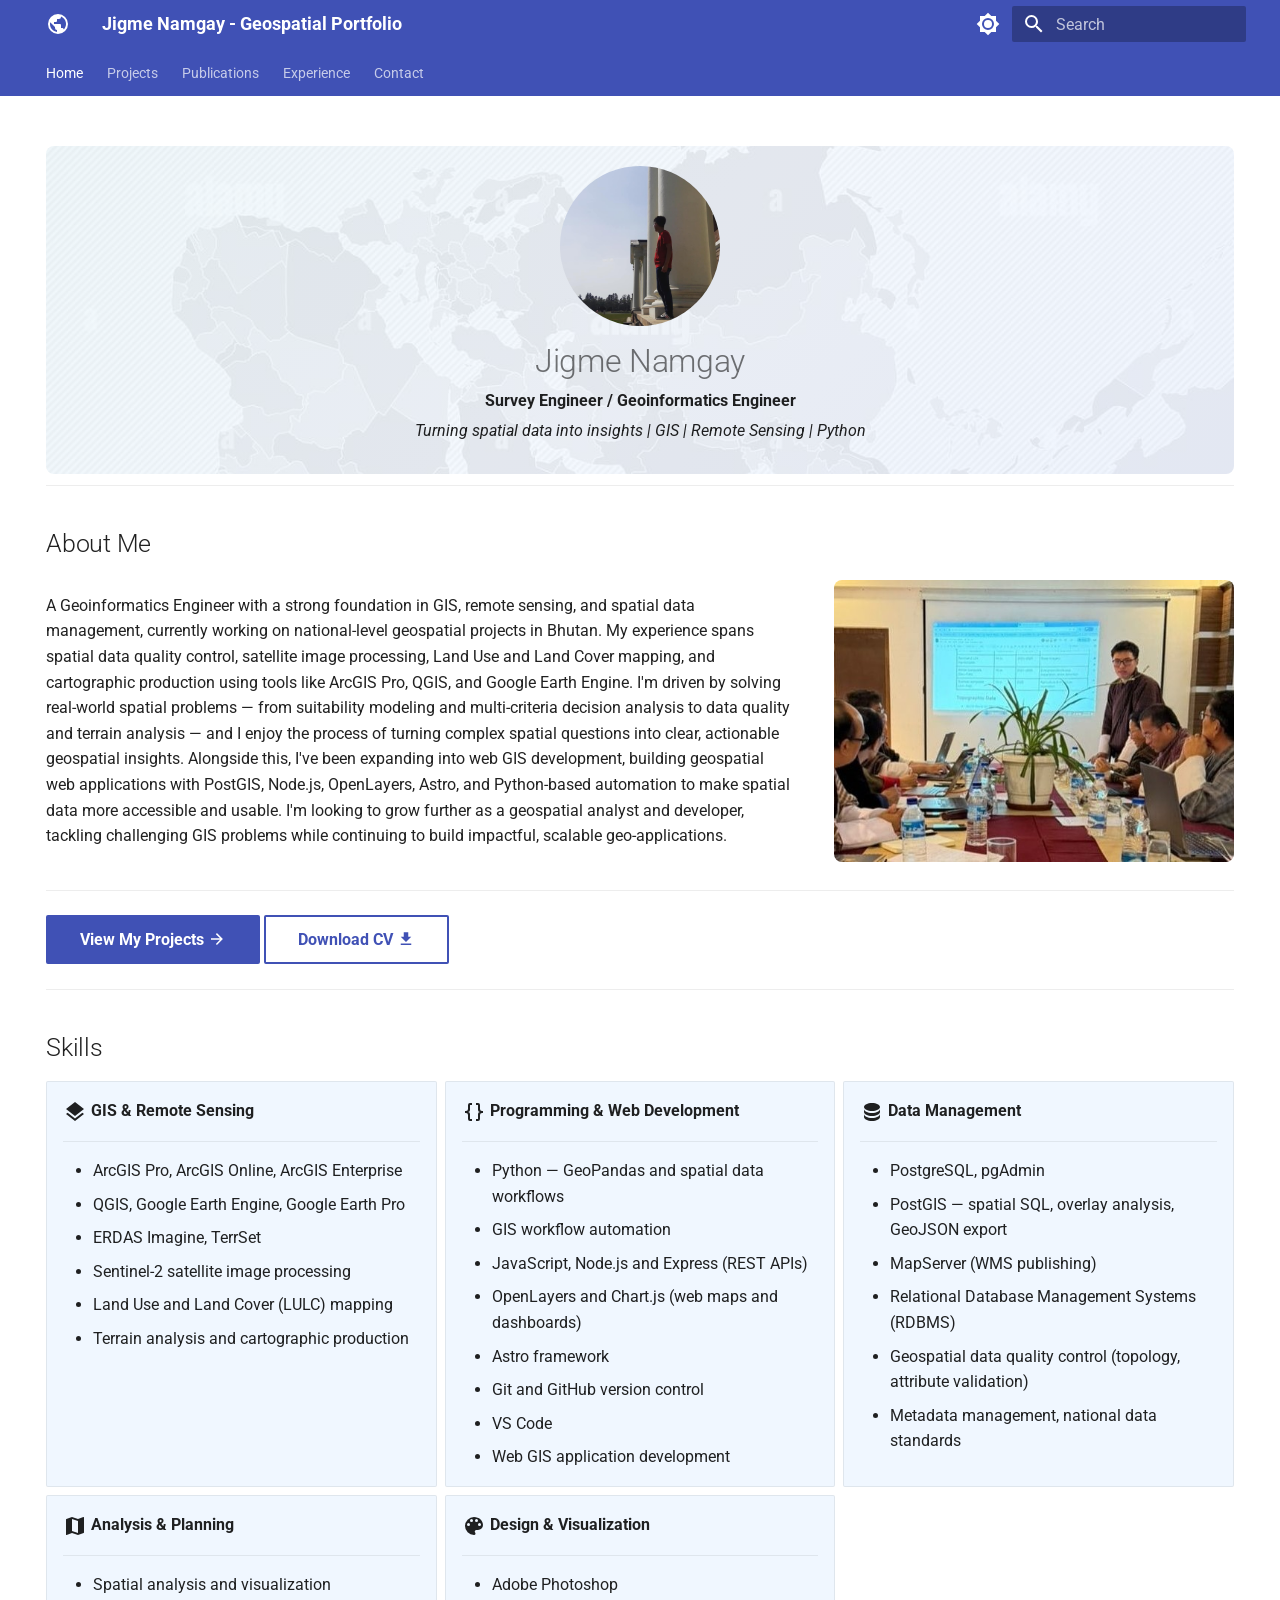
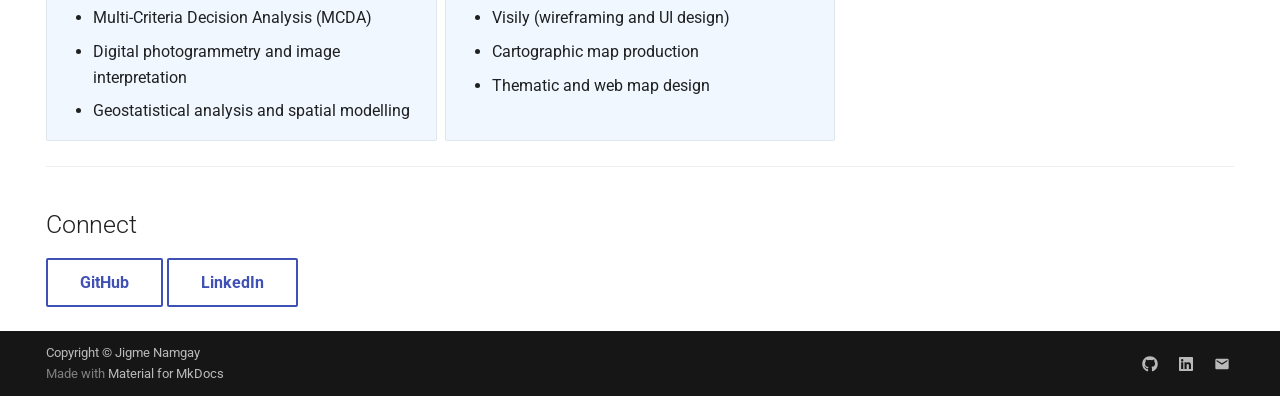
==== commit a9d840a6: "Deployed 3df49fc with MkDocs version: 1.6.1" ====
--- a/index.html
+++ b/index.html
@@ -11,6 +11,8 @@
       
         <meta name="author" content="Jigme Namgay">
       
+      
+        <link rel="canonical" href="https://jimme09.github.io/">
       
       
       
@@ -526,6 +528,34 @@
   
   
     <li class="md-nav__item">
+      <a href="projects/bhutan-lulc-dashboard/" class="md-nav__link">
+        
+  
+  
+  <span class="md-ellipsis">
+    
+  
+    Bhutan Land-Use Explorer
+  
+
+    
+  </span>
+  
+  
+
+      </a>
+    </li>
+  
+
+              
+            
+              
+                
+  
+  
+  
+  
+    <li class="md-nav__item">
       <a href="projects/NSDI-project/" class="md-nav__link">
         
   
@@ -562,34 +592,6 @@
     
   
     Alienable Land Mapping (MCDA)
-  
-
-    
-  </span>
-  
-  
-
-      </a>
-    </li>
-  
-
-              
-            
-              
-                
-  
-  
-  
-  
-    <li class="md-nav__item">
-      <a href="projects/sample-notebook/" class="md-nav__link">
-        
-  
-  
-  <span class="md-ellipsis">
-    
-  
-    Sample Notebook
   
 
     
@@ -769,23 +771,10 @@
 
 
 
-<!--
-CHECKLIST FOR THIS PAGE:
-- [ ] Replace [YOUR NAME] with your full name (3 places)
-- [ ] Replace [YOUR JOB TITLE] with your current or target role
-- [ ] Replace [YOUR TAGLINE] with a short phrase describing your focus
-- [ ] Rewrite the About Me paragraph with your own words
-- [ ] Replace assets/images/profile.png with your actual photo (keep the filename or update it below)
-- [ ] Replace assets/images/about.png with your own image (a field photo, map, or workspace shot)
-- [ ] Edit the skill cards to match your actual skills (add, remove, or rename cards as needed)
-- [ ] Update GitHub and LinkedIn links in the Connect section
-- [ ] Add your CV PDF to docs/assets/ and update the filename in the Download CV button
--->
-
 <div class="hero">
-  <img src="assets/images/profile.png" alt="[YOUR NAME]" class="profile-photo">
+  <img src="assets/images/profile.png" alt="Jigme Namgay" class="profile-photo">
   <h1>Jigme Namgay</h1>
-  <p><strong>Survey Engineer/ Geoinformatics Engineer </strong></p>
+  <p><strong>Survey Engineer / Geoinformatics Engineer</strong></p>
   <p><em>Turning spatial data into insights | GIS | Remote Sensing | Python</em></p>
 </div>
 
@@ -793,10 +782,10 @@
 <h2 id="about-me">About Me</h2>
 <div class="about-section">
 <div class="about-text">
-<p>A Geoinformatics Engineer with a strong foundation in GIS, remote sensing, and spatial data management, currently working on national-level geospatial projects in Bhutan. My experience spans spatial data quality control, satellite image processing, Land Use and Land Cover mapping, and cartographic production using tools like ArcGIS Pro, QGIS, and Google Earth Engine. I'm driven by solving real-world spatial problems — from suitability modeling and multi-criteria decision analysis to data quality and terrain analysis — and I enjoy the process of turning complex spatial questions into clear, actionable geospatial insights. Alongside this, I've been expanding into web GIS development, building geospatial web applications with Astro, JavaScript, and Python-based automation to make spatial data more accessible and usable. I'm looking to grow further as a geospatial analyst and developer, tackling challenging GIS problems while continuing to build impactful, scalable geo-applications.</p>
+<p>A Geoinformatics Engineer with a strong foundation in GIS, remote sensing, and spatial data management, currently working on national-level geospatial projects in Bhutan. My experience spans spatial data quality control, satellite image processing, Land Use and Land Cover mapping, and cartographic production using tools like ArcGIS Pro, QGIS, and Google Earth Engine. I'm driven by solving real-world spatial problems — from suitability modeling and multi-criteria decision analysis to data quality and terrain analysis — and I enjoy the process of turning complex spatial questions into clear, actionable geospatial insights. Alongside this, I've been expanding into web GIS development, building geospatial web applications with PostGIS, Node.js, OpenLayers, Astro, and Python-based automation to make spatial data more accessible and usable. I'm looking to grow further as a geospatial analyst and developer, tackling challenging GIS problems while continuing to build impactful, scalable geo-applications.</p>
 </div>
 <div class="about-image">
-  <img src="assets/images/about.png" alt="About">
+  <img src="assets/images/about.png" alt="Jigme Namgay presenting geospatial data at a stakeholder meeting">
 </div>
 </div>
 <hr />
@@ -806,8 +795,8 @@
 <h2 id="skills">Skills</h2>
 <div class="grid cards">
 <ul>
-<li><span class="twemoji lg middle"><svg xmlns="http://www.w3.org/2000/svg" viewBox="0 0 24 24"><path d="m12 16 7.36-5.73L21 9l-9-7-9 7 1.63 1.27M12 18.54l-7.38-5.73L3 14.07l9 7 9-7-1.63-1.27z"/></svg></span> <strong>GIS &amp; Remote Sensing</strong></li>
-</ul>
+<li>
+<p><span class="twemoji lg middle"><svg xmlns="http://www.w3.org/2000/svg" viewBox="0 0 24 24"><path d="m12 16 7.36-5.73L21 9l-9-7-9 7 1.63 1.27M12 18.54l-7.38-5.73L3 14.07l9 7 9-7-1.63-1.27z"/></svg></span> <strong>GIS &amp; Remote Sensing</strong></p>
 <hr />
 <ul>
 <li>ArcGIS Pro, ArcGIS Online, ArcGIS Enterprise</li>
@@ -815,53 +804,47 @@
 <li>ERDAS Imagine, TerrSet</li>
 <li>Sentinel-2 satellite image processing</li>
 <li>Land Use and Land Cover (LULC) mapping</li>
-<li>
-<p>Terrain analysis and cartographic production</p>
+<li>Terrain analysis and cartographic production</li>
+</ul>
 </li>
 <li>
 <p><span class="twemoji lg middle"><svg xmlns="http://www.w3.org/2000/svg" viewBox="0 0 24 24"><path d="M8 3a2 2 0 0 0-2 2v4a2 2 0 0 1-2 2H3v2h1a2 2 0 0 1 2 2v4a2 2 0 0 0 2 2h2v-2H8v-5a2 2 0 0 0-2-2 2 2 0 0 0 2-2V5h2V3m6 0a2 2 0 0 1 2 2v4a2 2 0 0 0 2 2h1v2h-1a2 2 0 0 0-2 2v4a2 2 0 0 1-2 2h-2v-2h2v-5a2 2 0 0 1 2-2 2 2 0 0 1-2-2V5h-2V3z"/></svg></span> <strong>Programming &amp; Web Development</strong></p>
-</li>
-</ul>
 <hr />
 <ul>
 <li>Python — GeoPandas and spatial data workflows</li>
 <li>GIS workflow automation</li>
-<li>JavaScript fundamentals</li>
+<li>JavaScript, Node.js and Express (REST APIs)</li>
+<li>OpenLayers and Chart.js (web maps and dashboards)</li>
 <li>Astro framework</li>
 <li>Git and GitHub version control</li>
 <li>VS Code</li>
-<li>
-<p>Web GIS application development</p>
+<li>Web GIS application development</li>
+</ul>
 </li>
 <li>
 <p><span class="twemoji lg middle"><svg xmlns="http://www.w3.org/2000/svg" viewBox="0 0 24 24"><path d="M12 3C7.58 3 4 4.79 4 7s3.58 4 8 4 8-1.79 8-4-3.58-4-8-4M4 9v3c0 2.21 3.58 4 8 4s8-1.79 8-4V9c0 2.21-3.58 4-8 4s-8-1.79-8-4m0 5v3c0 2.21 3.58 4 8 4s8-1.79 8-4v-3c0 2.21-3.58 4-8 4s-8-1.79-8-4"/></svg></span> <strong>Data Management</strong></p>
-</li>
-</ul>
 <hr />
 <ul>
 <li>PostgreSQL, pgAdmin</li>
-<li>Spatial database concepts (PostGIS)</li>
+<li>PostGIS — spatial SQL, overlay analysis, GeoJSON export</li>
+<li>MapServer (WMS publishing)</li>
 <li>Relational Database Management Systems (RDBMS)</li>
 <li>Geospatial data quality control (topology, attribute validation)</li>
-<li>
-<p>Metadata management, national data standards</p>
+<li>Metadata management, national data standards</li>
+</ul>
 </li>
 <li>
 <p><span class="twemoji lg middle"><svg xmlns="http://www.w3.org/2000/svg" viewBox="0 0 24 24"><path d="m15 19-6-2.11V5l6 2.11M20.5 3h-.16L15 5.1 9 3 3.36 4.9c-.21.07-.36.25-.36.48V20.5a.5.5 0 0 0 .5.5c.05 0 .11 0 .16-.03L9 18.9l6 2.1 5.64-1.9c.21-.1.36-.25.36-.48V3.5a.5.5 0 0 0-.5-.5"/></svg></span> <strong>Analysis &amp; Planning</strong></p>
-</li>
-</ul>
 <hr />
 <ul>
 <li>Spatial analysis and visualization</li>
 <li>Multi-Criteria Decision Analysis (MCDA)</li>
 <li>Digital photogrammetry and image interpretation</li>
-<li>
-<p>Geostatistical analysis and spatial modelling</p>
+<li>Geostatistical analysis and spatial modelling</li>
+</ul>
 </li>
 <li>
 <p><span class="twemoji lg middle"><svg xmlns="http://www.w3.org/2000/svg" viewBox="0 0 24 24"><path d="M17.5 12a1.5 1.5 0 0 1-1.5-1.5A1.5 1.5 0 0 1 17.5 9a1.5 1.5 0 0 1 1.5 1.5 1.5 1.5 0 0 1-1.5 1.5m-3-4A1.5 1.5 0 0 1 13 6.5 1.5 1.5 0 0 1 14.5 5 1.5 1.5 0 0 1 16 6.5 1.5 1.5 0 0 1 14.5 8m-5 0A1.5 1.5 0 0 1 8 6.5 1.5 1.5 0 0 1 9.5 5 1.5 1.5 0 0 1 11 6.5 1.5 1.5 0 0 1 9.5 8m-3 4A1.5 1.5 0 0 1 5 10.5 1.5 1.5 0 0 1 6.5 9 1.5 1.5 0 0 1 8 10.5 1.5 1.5 0 0 1 6.5 12M12 3a9 9 0 0 0-9 9 9 9 0 0 0 9 9 1.5 1.5 0 0 0 1.5-1.5c0-.39-.15-.74-.39-1-.23-.27-.38-.62-.38-1a1.5 1.5 0 0 1 1.5-1.5H16a5 5 0 0 0 5-5c0-4.42-4.03-8-9-8"/></svg></span> <strong>Design &amp; Visualization</strong></p>
-</li>
-</ul>
 <hr />
 <ul>
 <li>Adobe Photoshop</li>
@@ -869,6 +852,8 @@
 <li>Cartographic map production</li>
 <li>Thematic and web map design</li>
 </ul>
+</li>
+</ul>
 </div>
 <hr />
 <h2 id="connect">Connect</h2>
--- a/assets/css/extra.css
+++ b/assets/css/extra.css
@@ -110,6 +110,20 @@
   box-shadow: 0 4px 16px rgba(0, 0, 0, 0.12);
 }
 
+/* Dark mode: swap the light-blue card backgrounds for a dark tint so text stays readable */
+[data-md-color-scheme="slate"] .md-typeset .grid.cards > ul > li,
+[data-md-color-scheme="slate"] .project-card {
+  background-color: var(--md-code-bg-color);
+}
+
+[data-md-color-scheme="slate"] .hero {
+  background:
+    linear-gradient(135deg,
+      rgba(30, 33, 41, 0.75) 0%,
+      rgba(30, 33, 41, 0.75) 100%),
+    url('../images/hero-image.png') center / cover no-repeat;
+}
+
 .project-card img {
   width: 100%;
   height: 180px;
